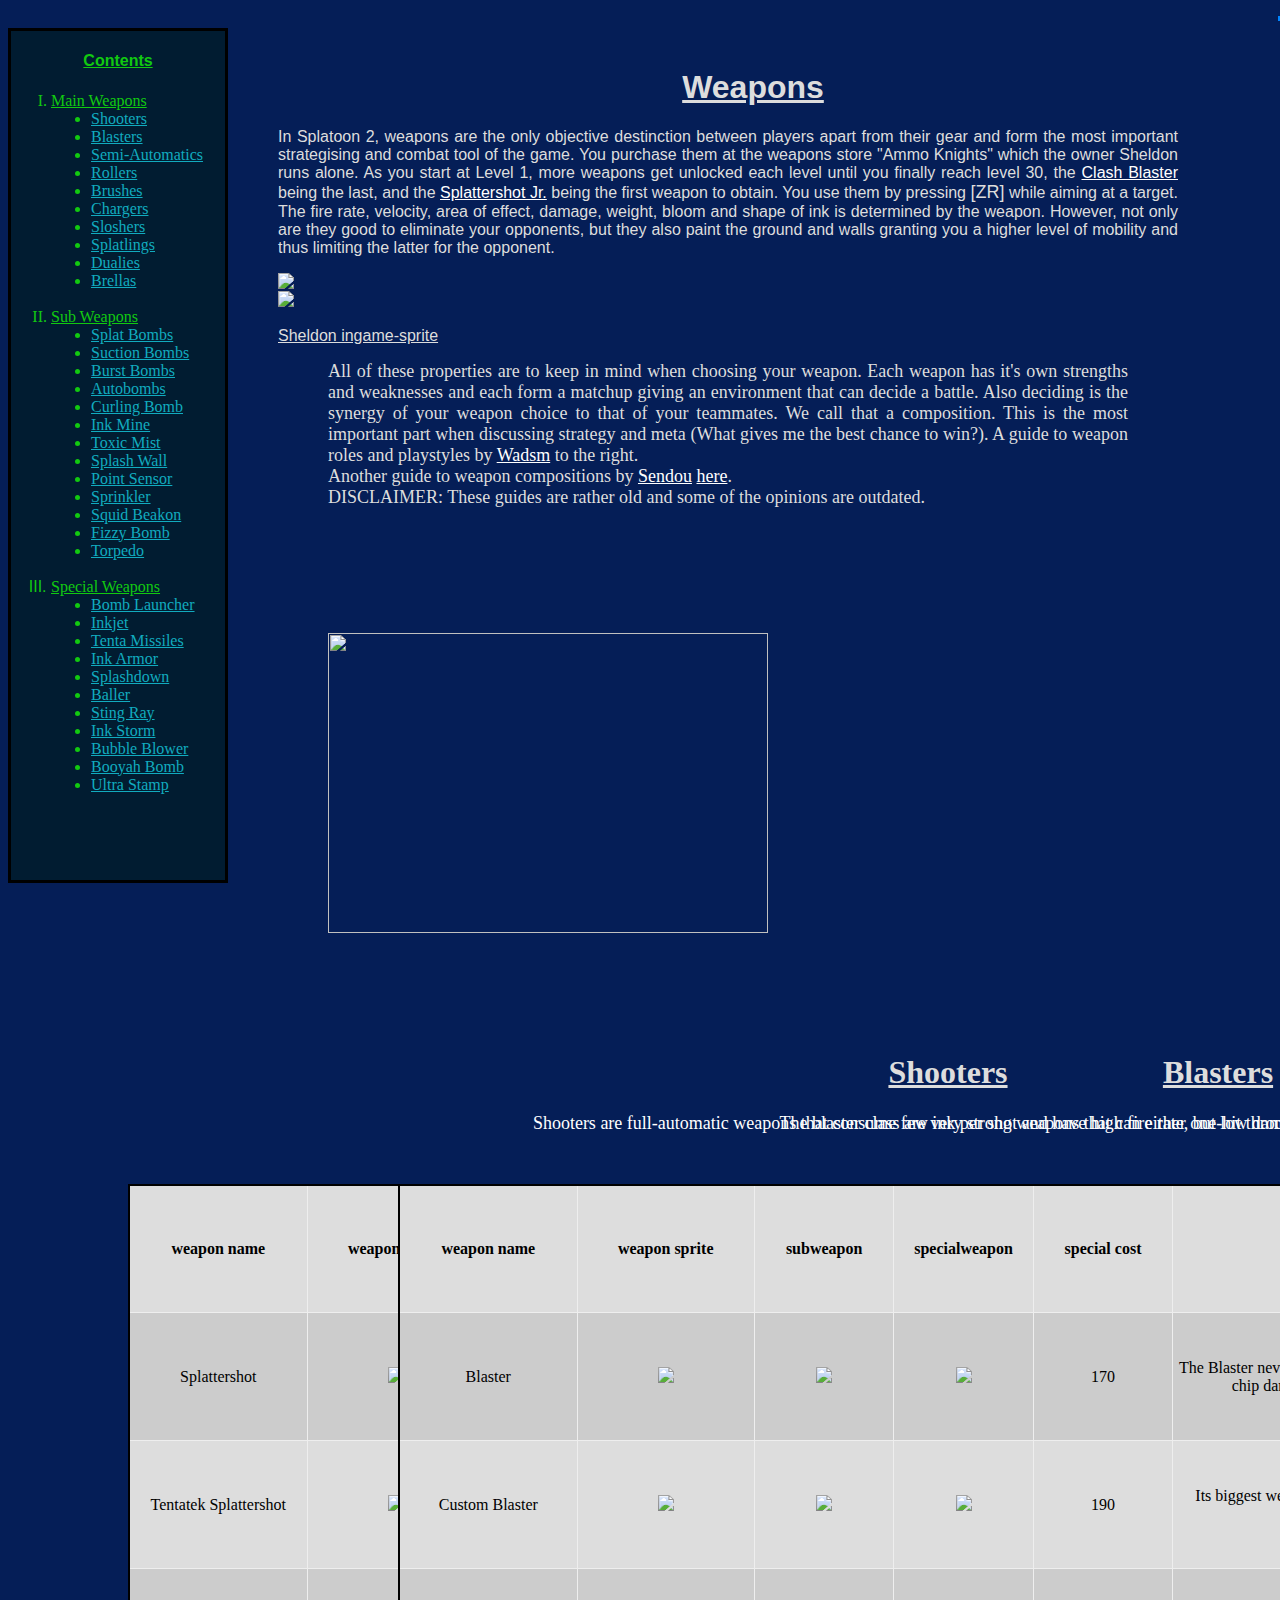
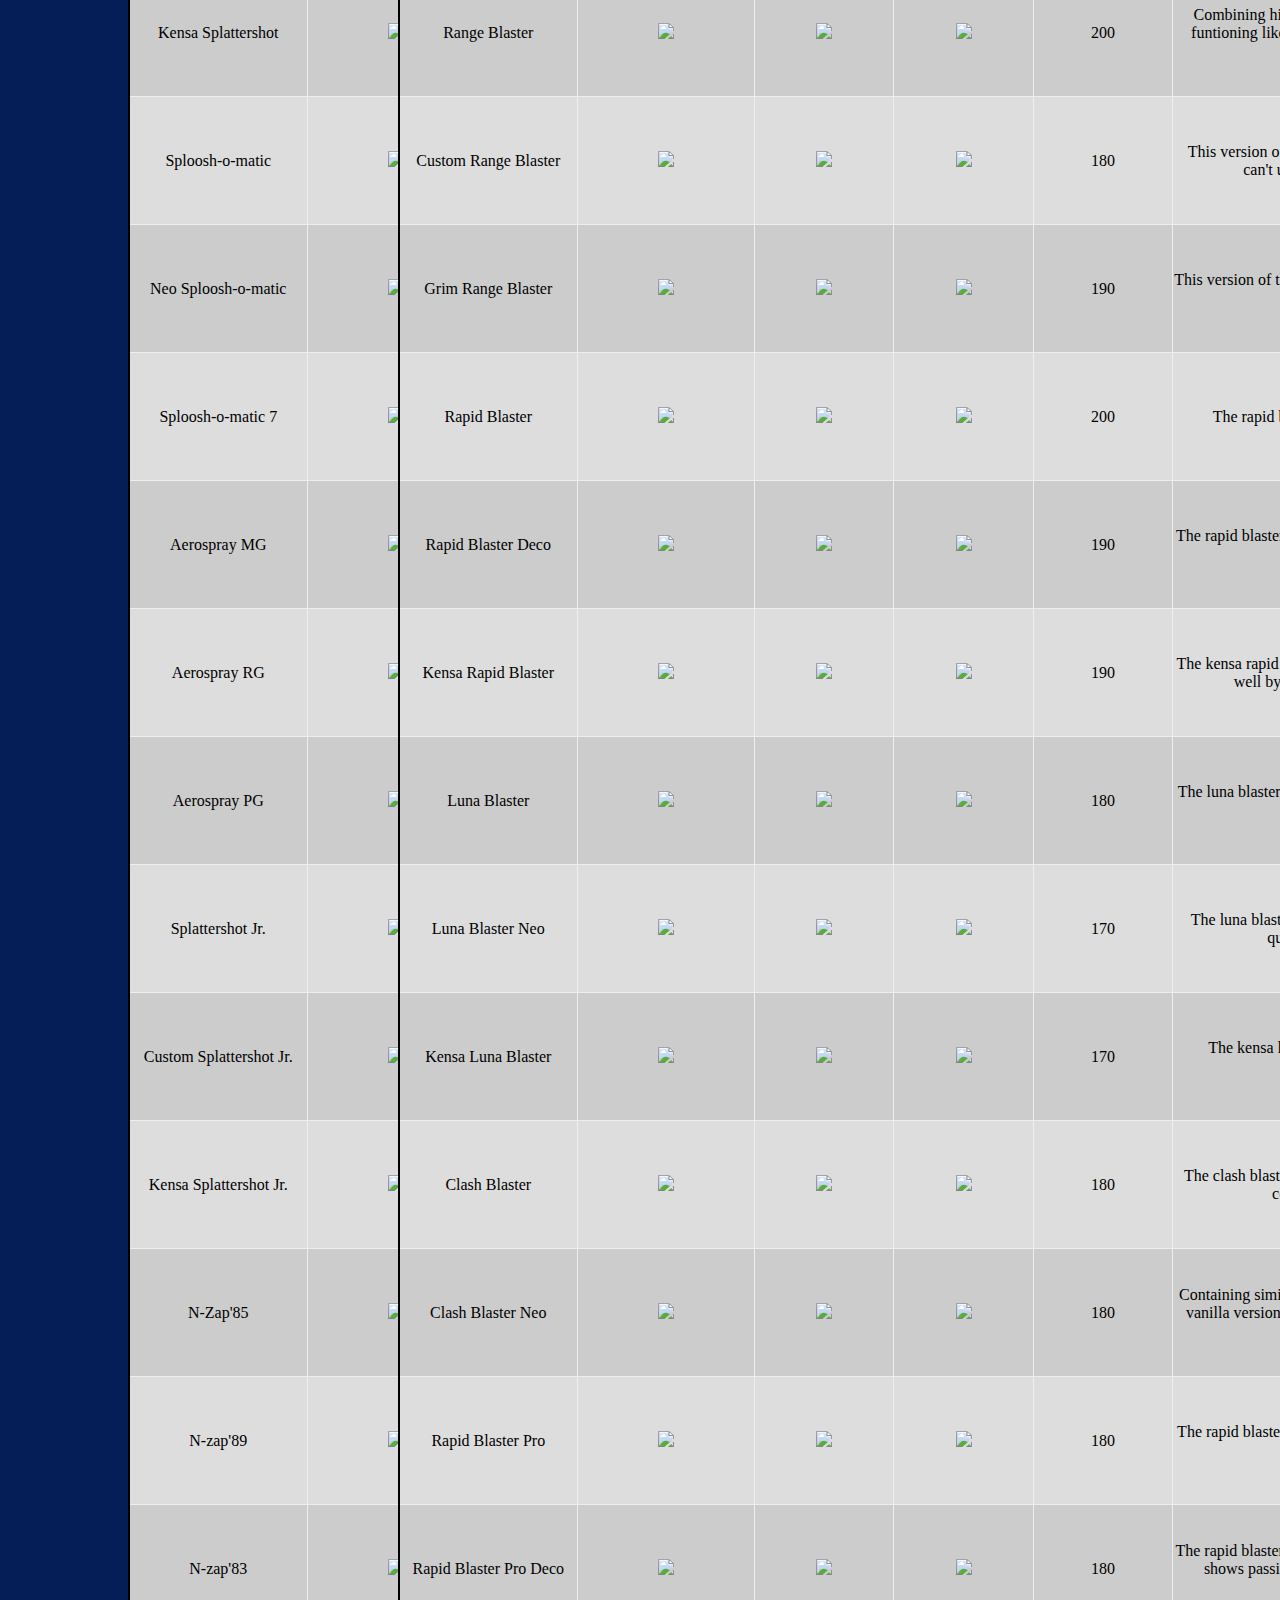
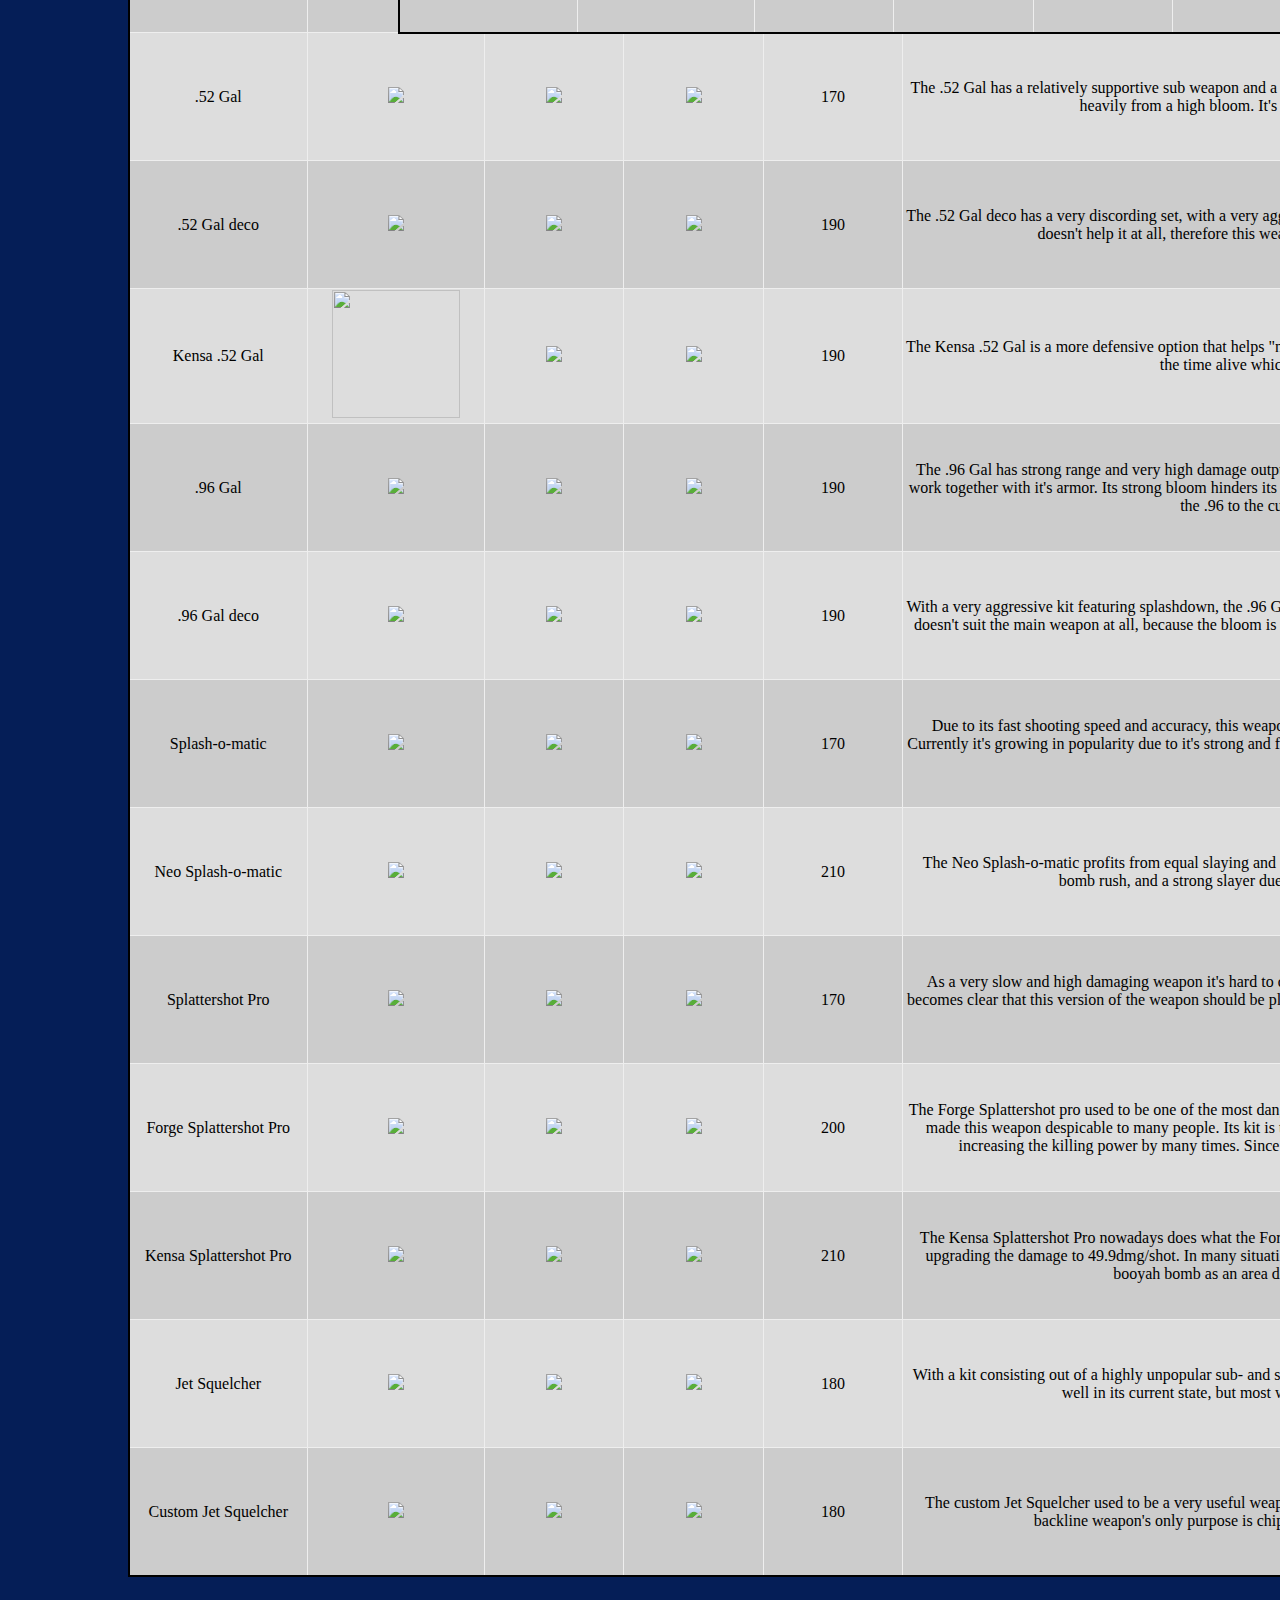
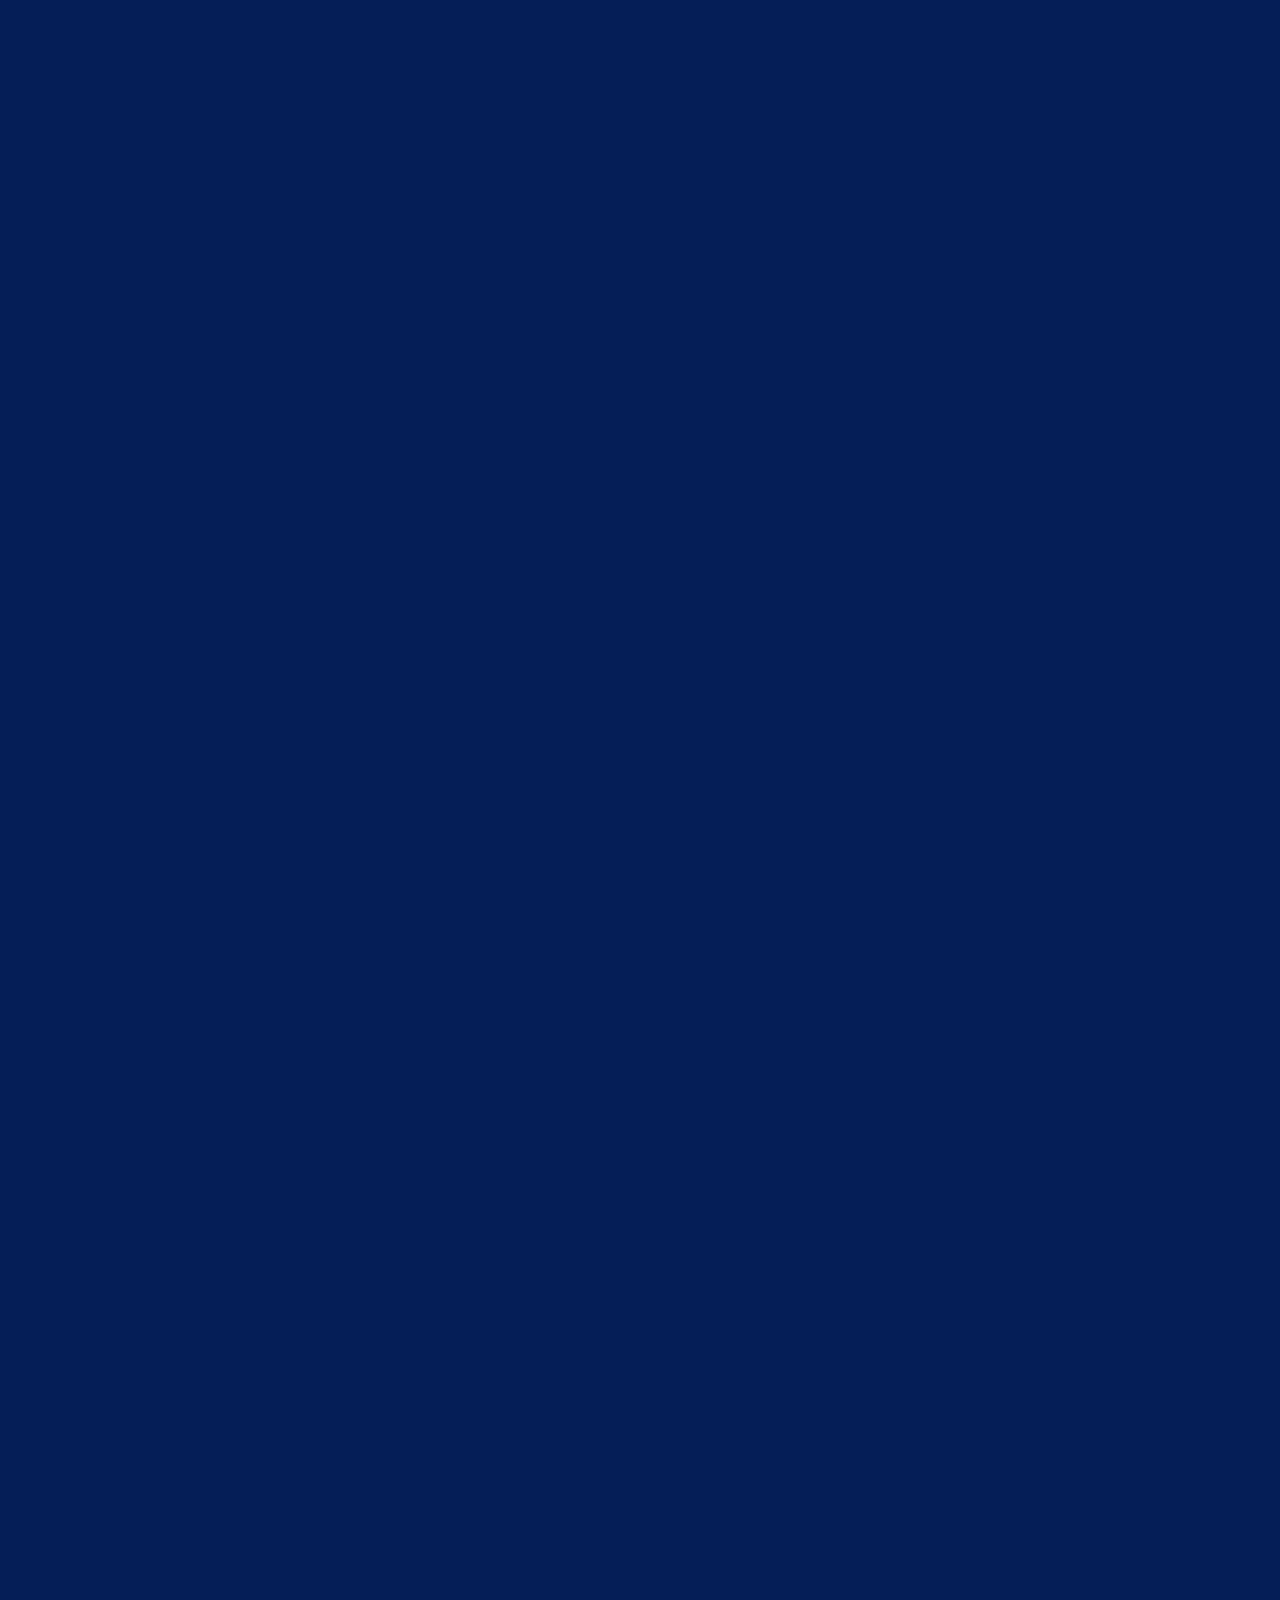
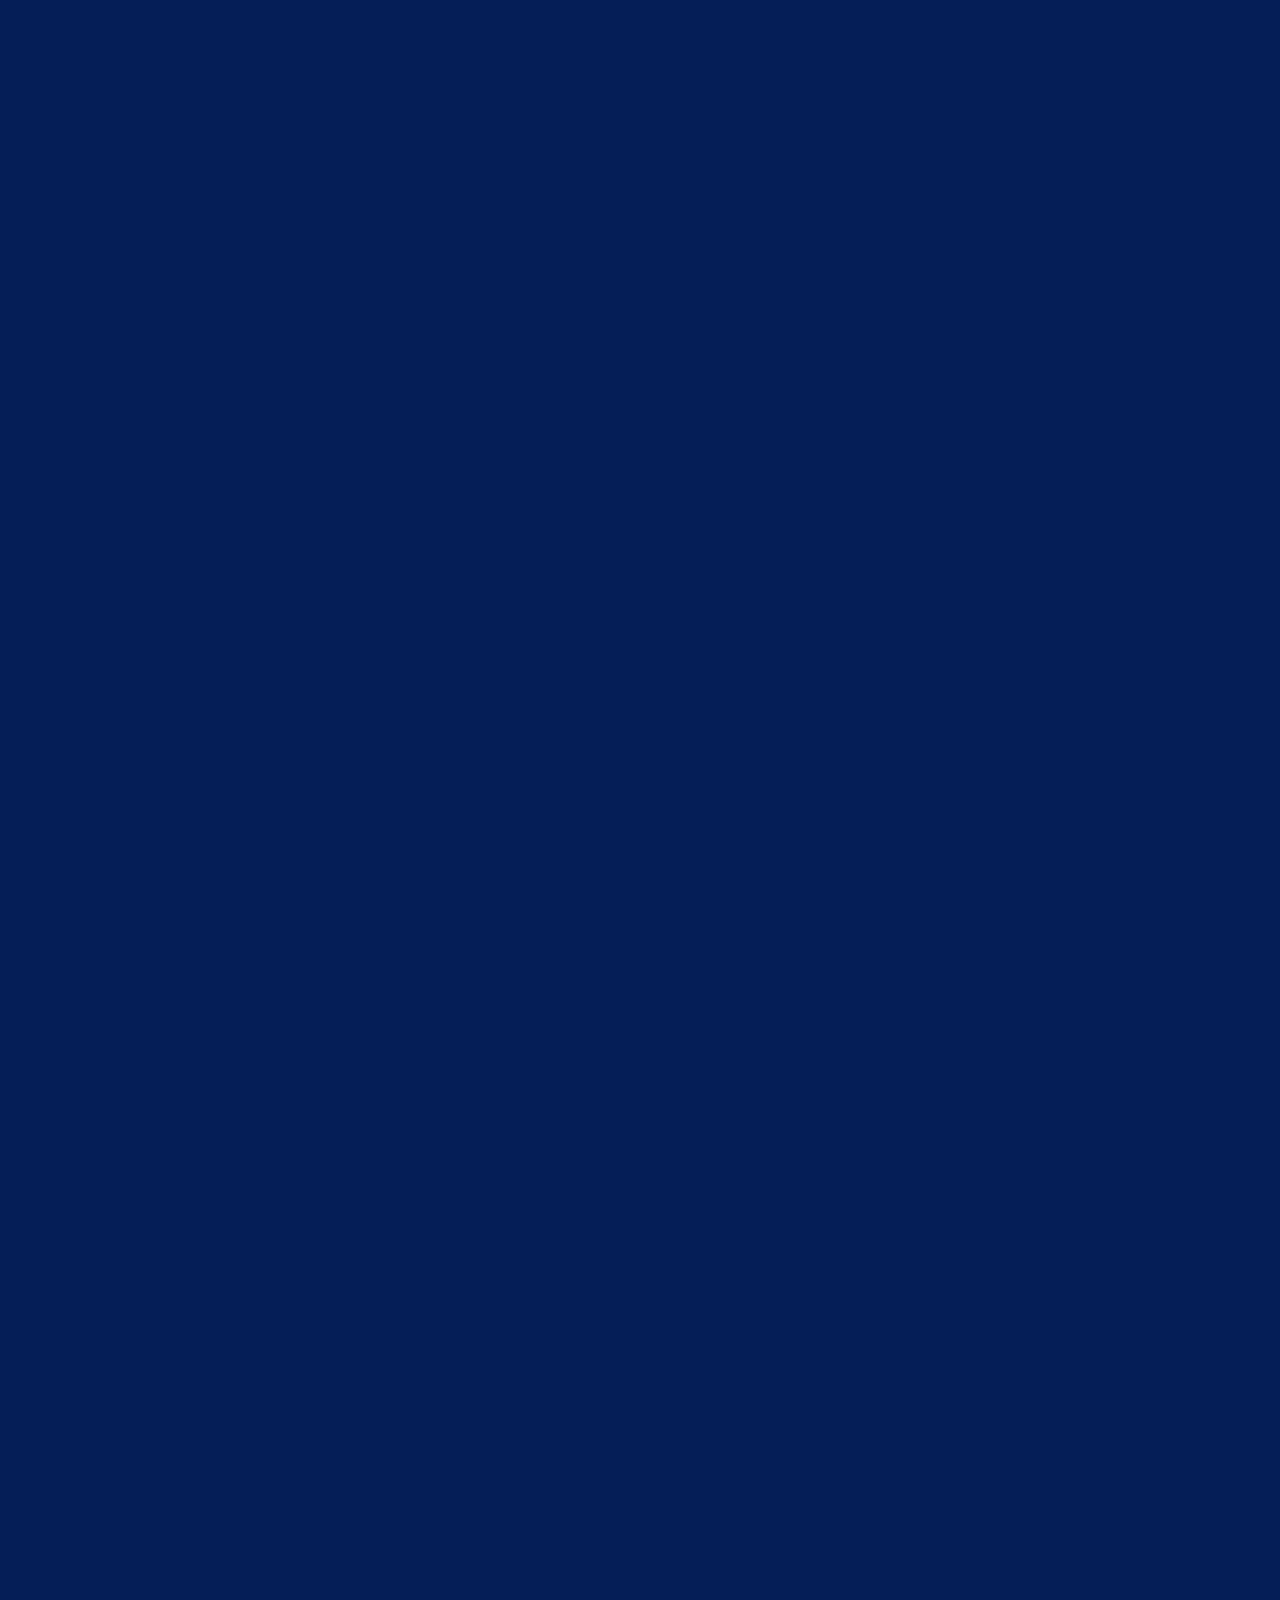
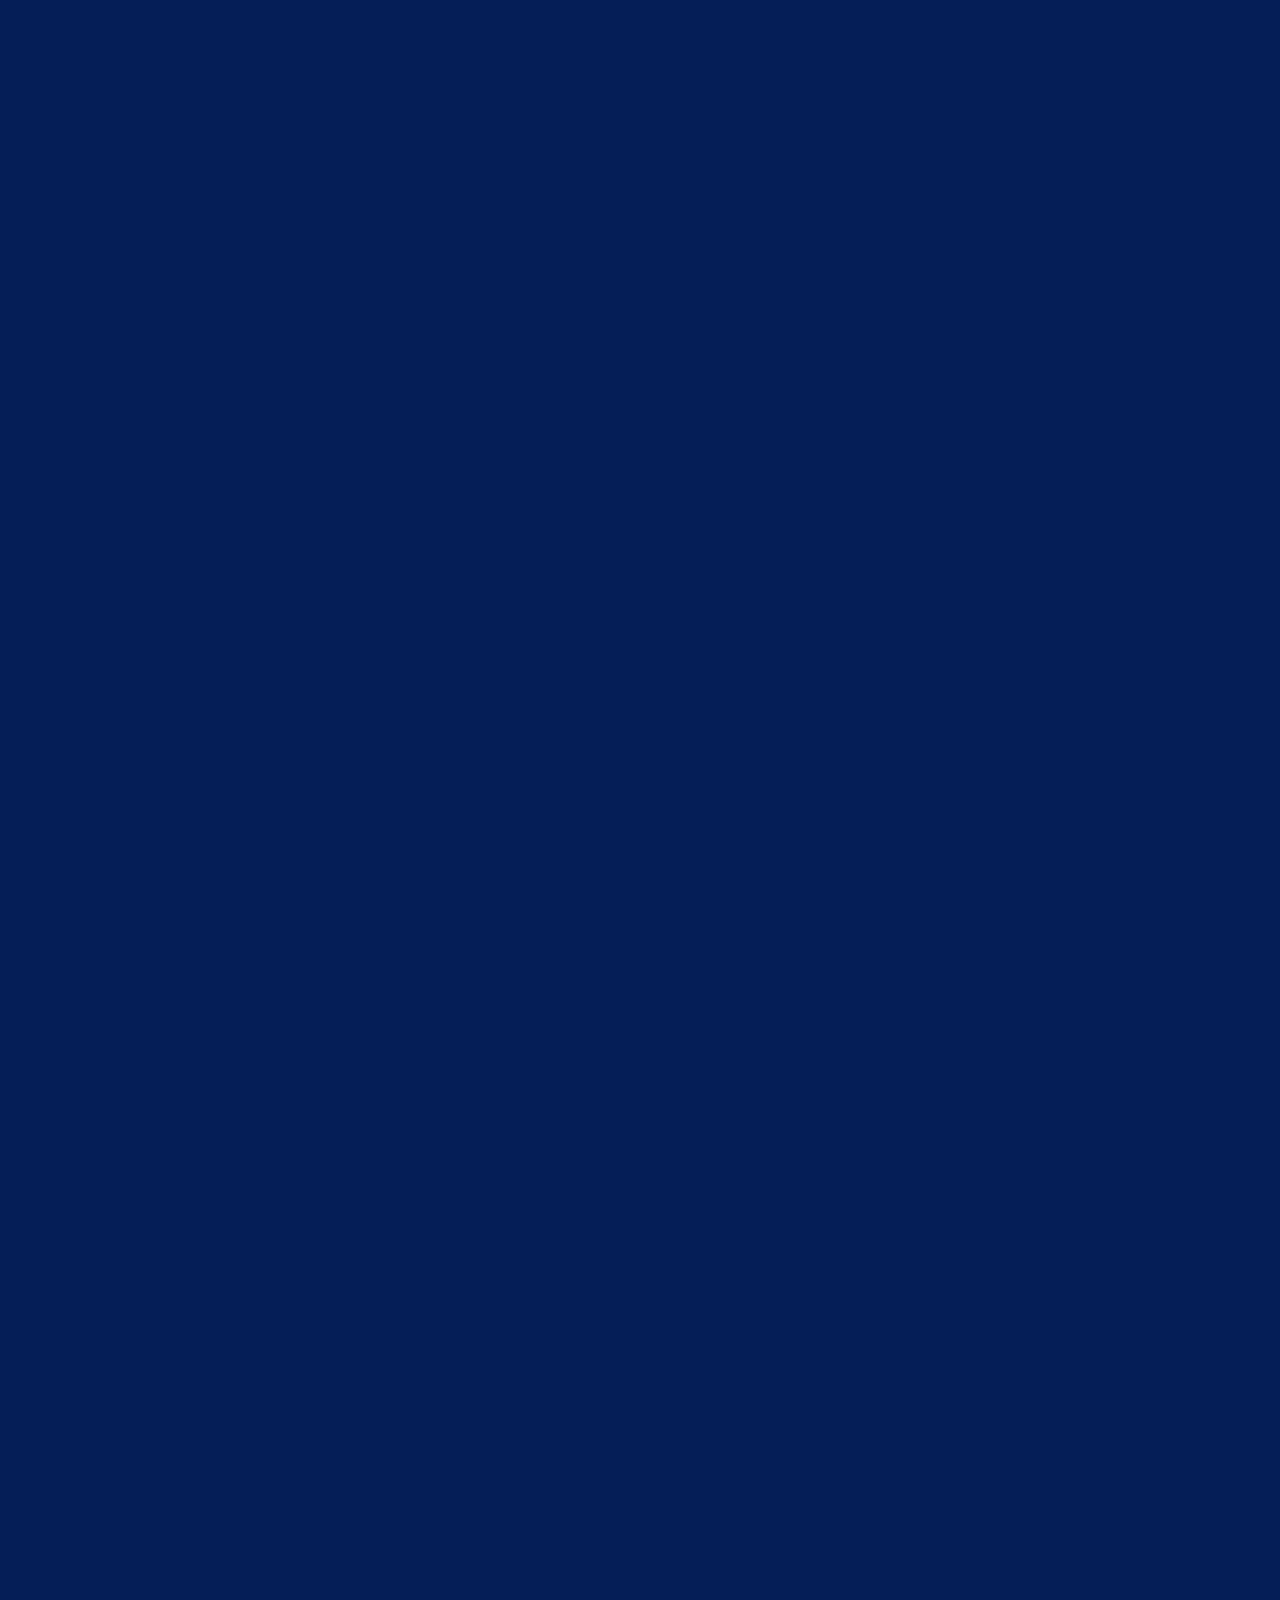
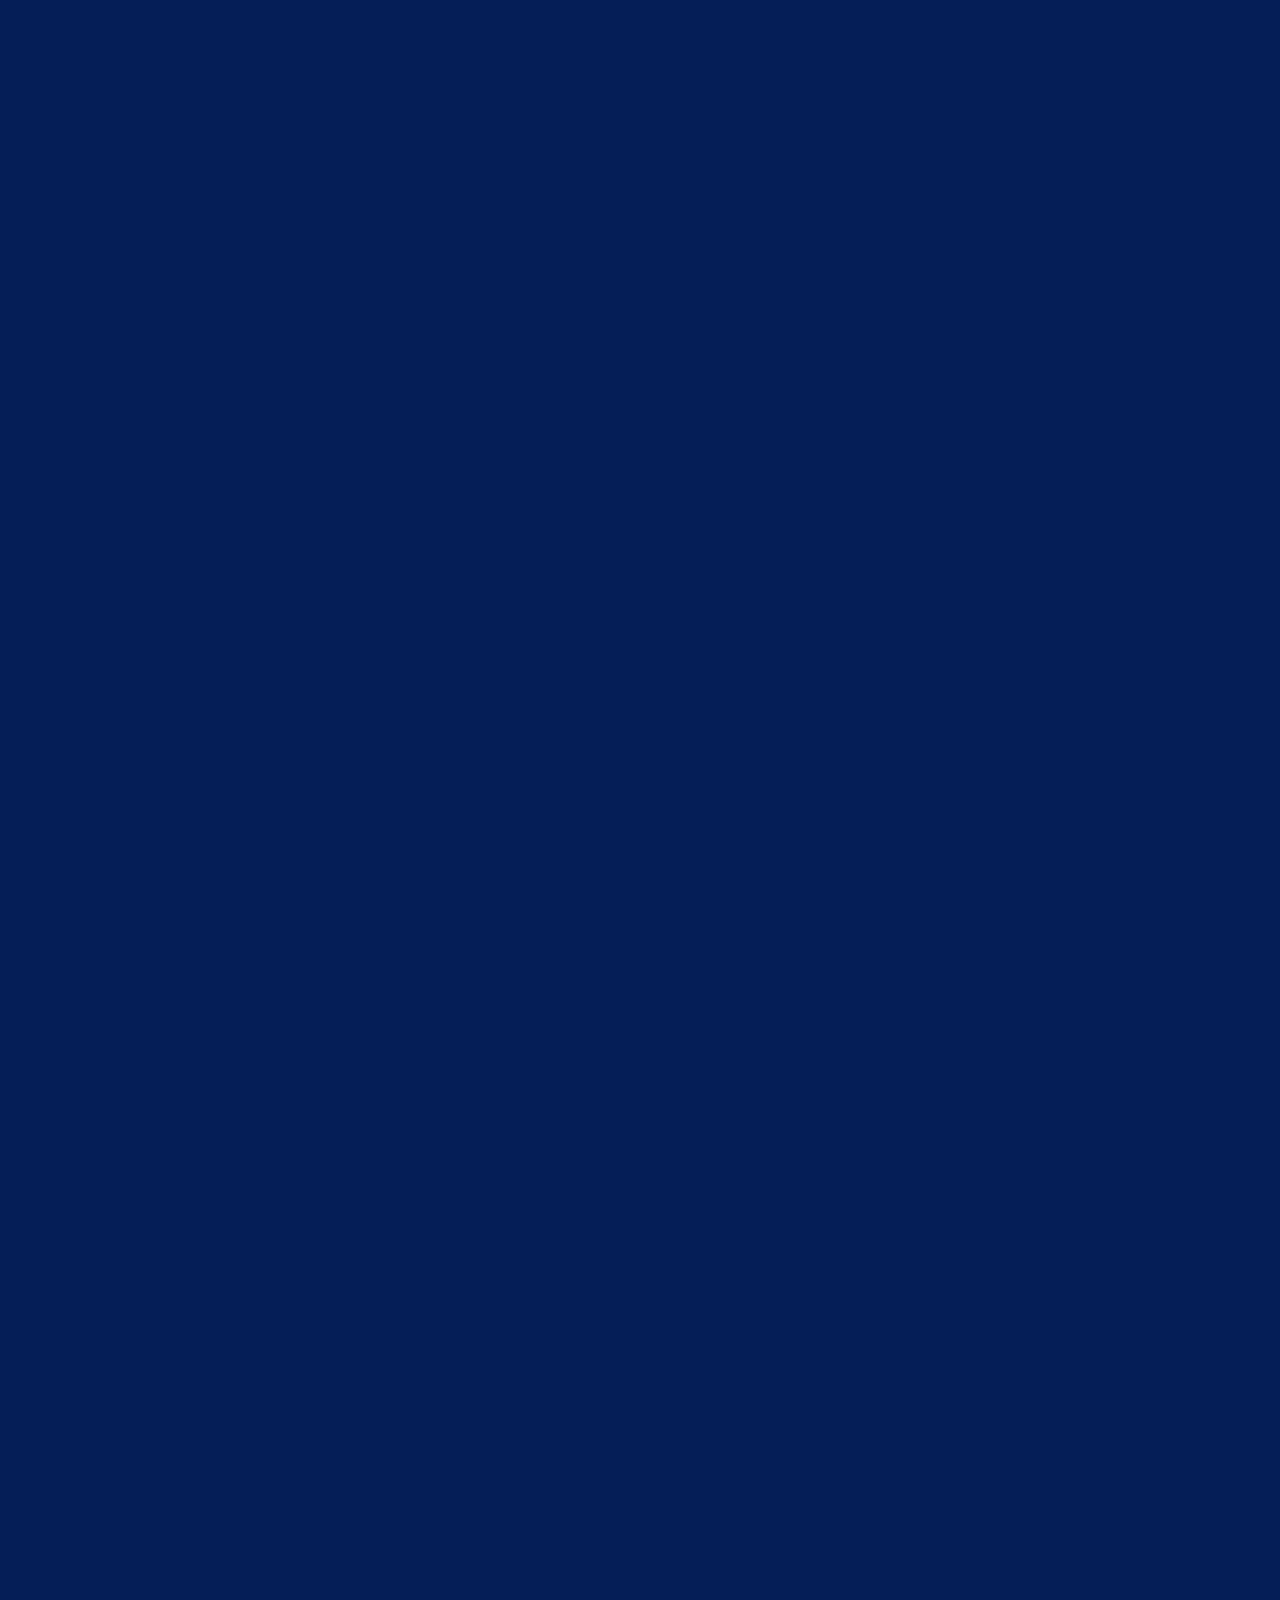
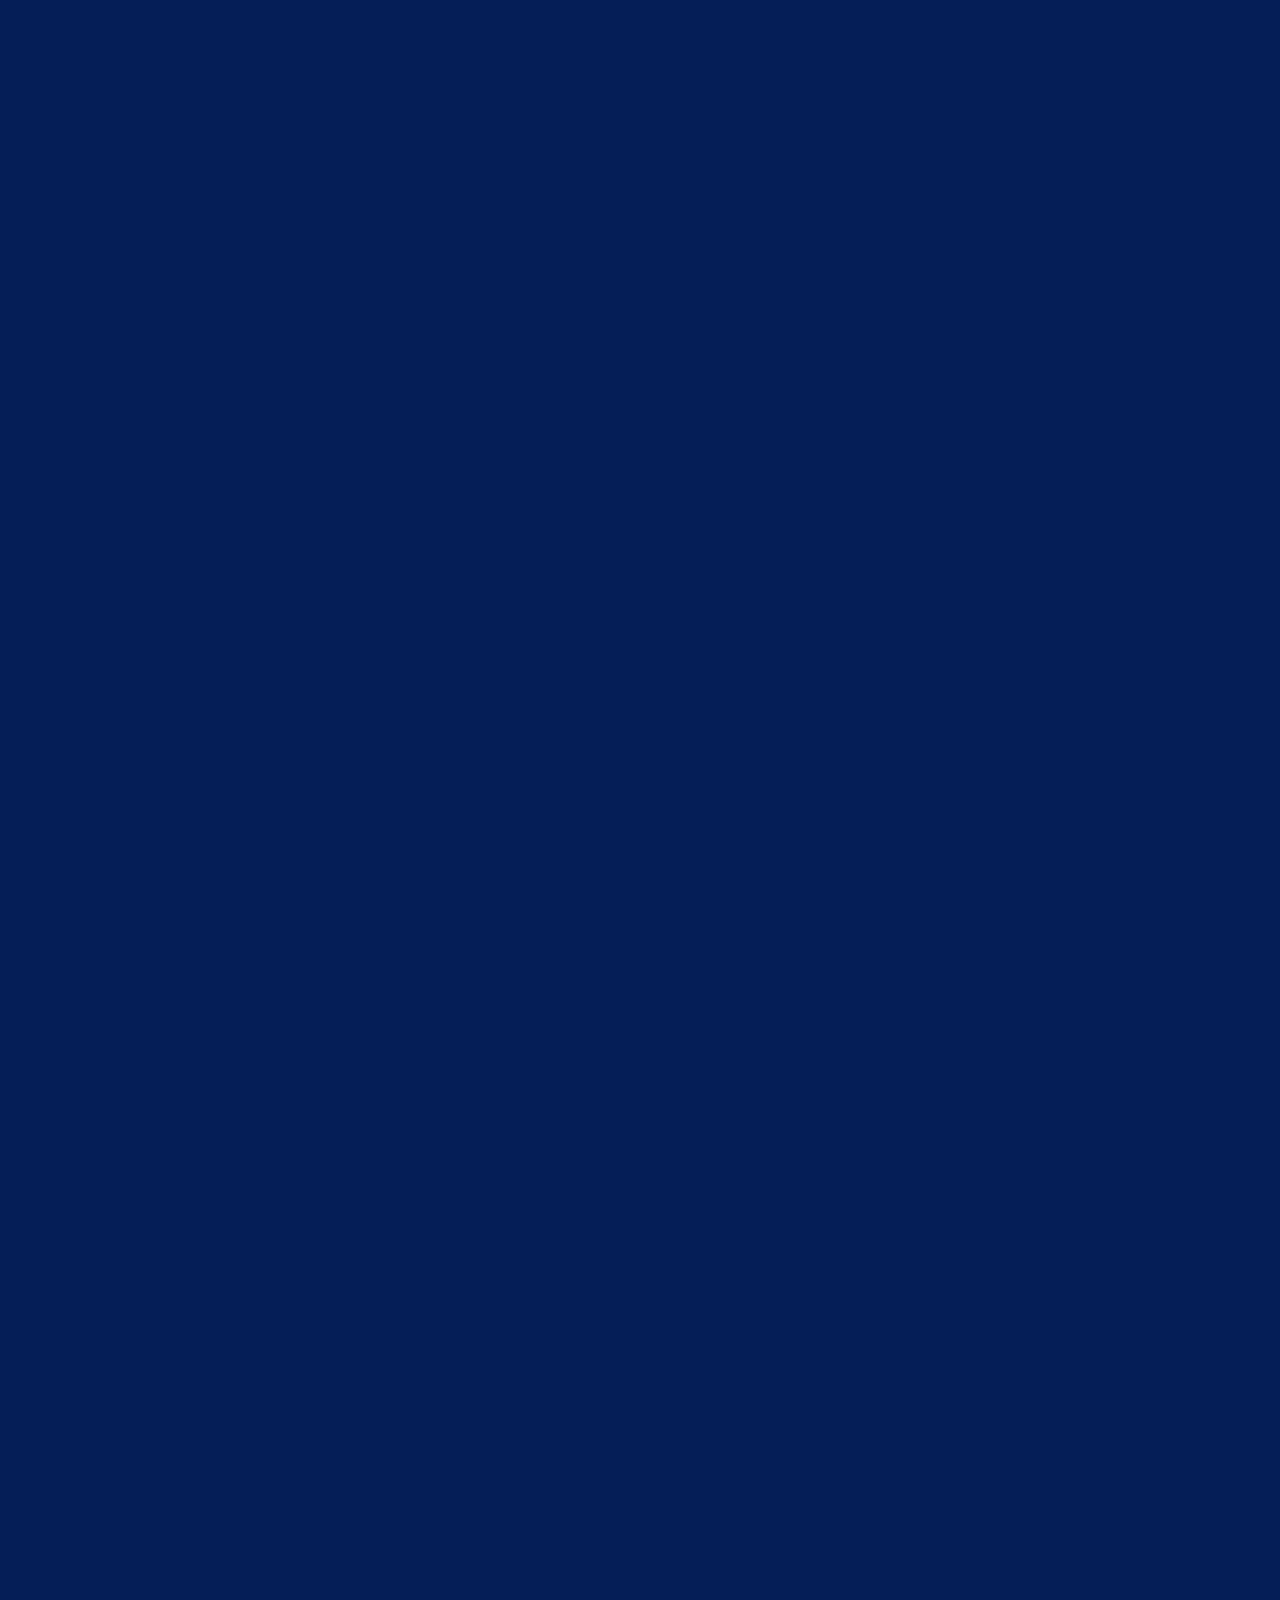
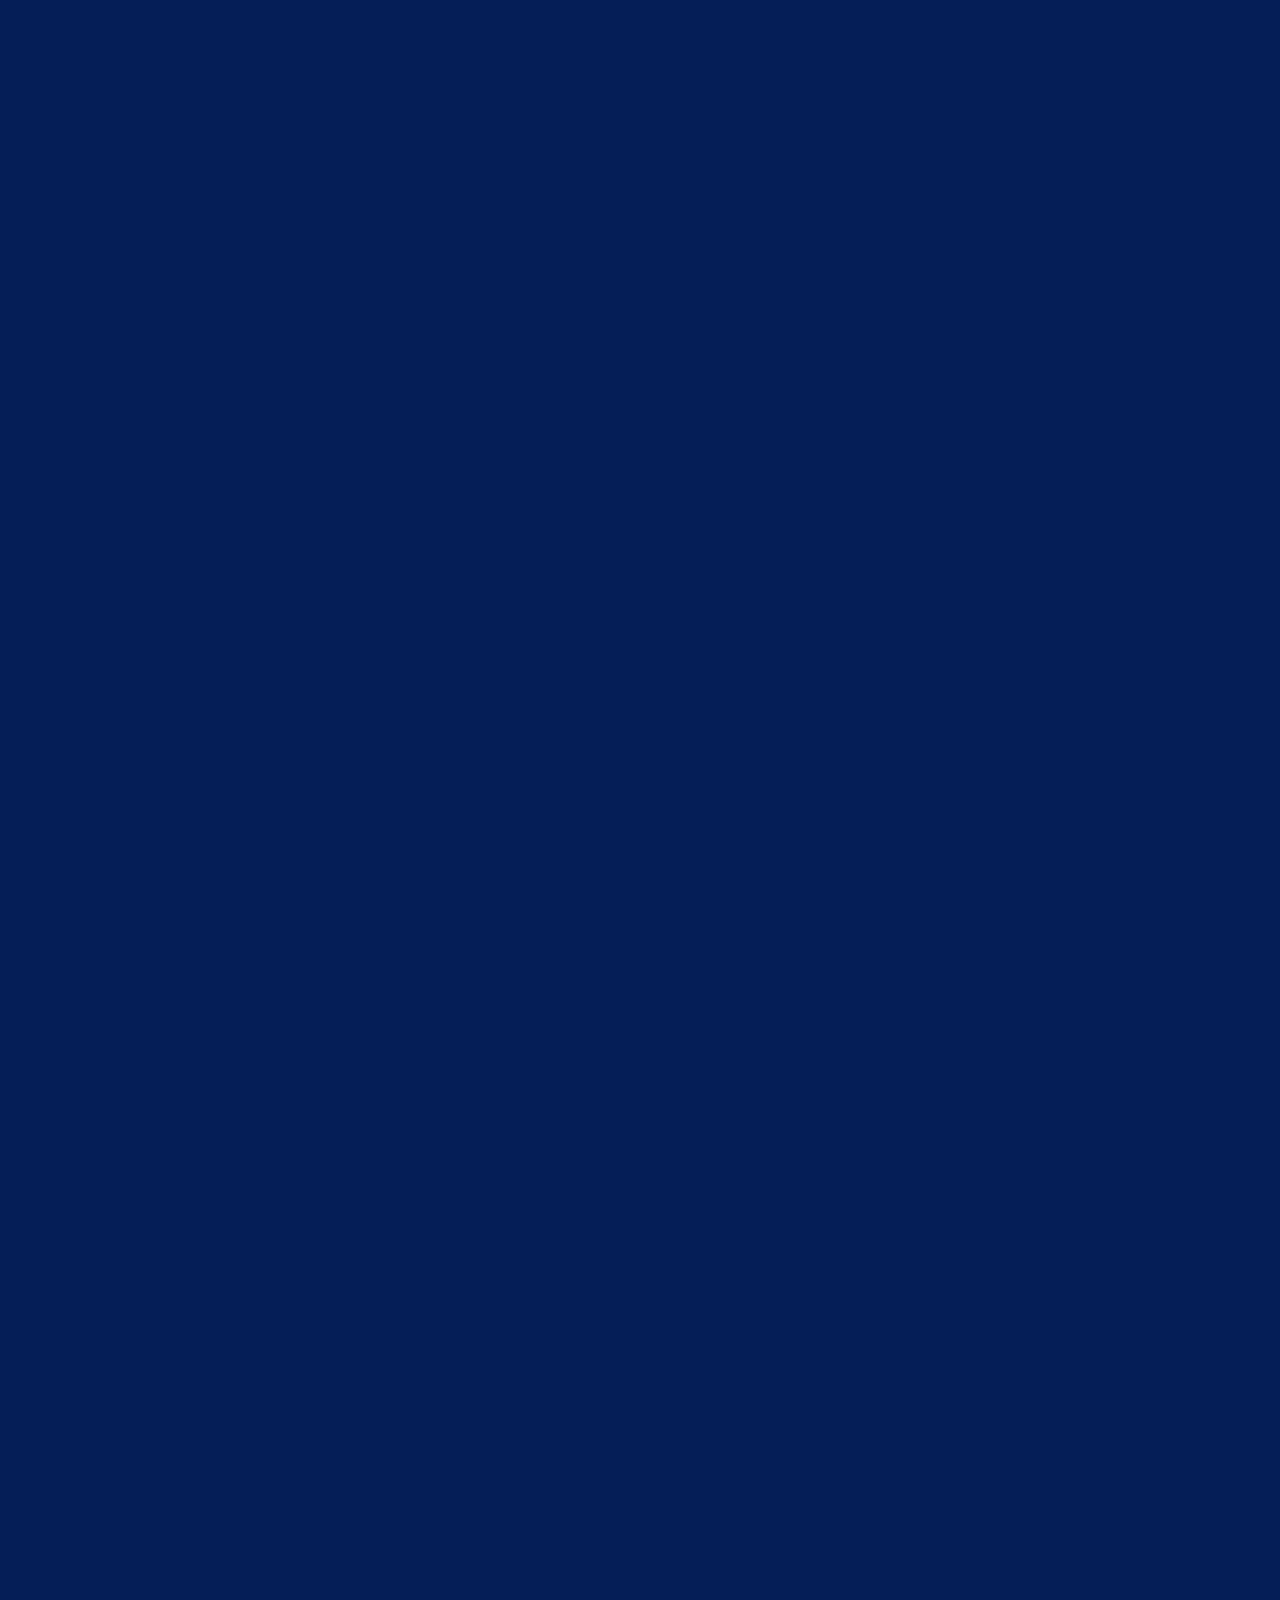
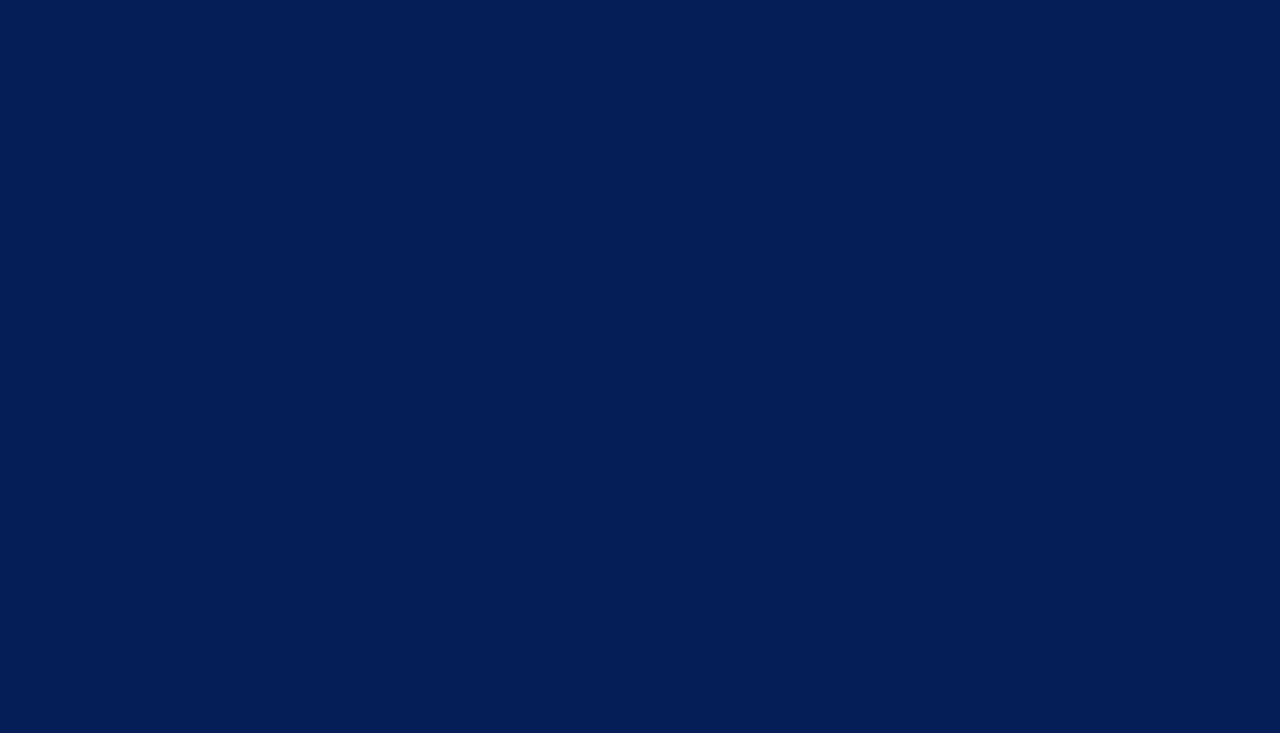
==== index.html @ 0cf85131 "Initial commit" ====
<!DOCTYPE html>
<html lang="en">
<head>
	<meta charset="UTF-8">
	<title>Splatoon 2 weapon guide and properties</title>
	<link rel="shortcut icon" href="images\Jiko_pfp.jpg\">
	<link rel="stylesheet" href="style.css">
</head>
<body style="background-color:#051E57">
<div class="container">
	<div class="top">
	<font face="Arial" color="12c910">
	<h4 align="center"><b><u>Contents</u></b></h4>
<ol type="I">
<font face="Times New Roman" color="12c910" size="3">
	<li><u>Main Weapons</u>
<ul style="list-style-type:disc">
	<li><a href="#Shooters" style="color:RGB(17, 171, 191)">Shooters</a></li>
	<li><a href="#Blasters" style="color:RGB(17, 171, 191)">Blasters</a></li>
	<li><a href="#Semi-Automatics" style="color:RGB(17, 171, 191)">Semi-Automatics</a></li>
	<li><a href="#Rollers" style="color:RGB(17, 171, 191)">Rollers</a></li>
	<li><a href="#Brushes" style="color:RGB(17, 171, 191)">Brushes</a></li>
	<li><a href="#Chargers" style="color:RGB(17, 171, 191)">Chargers</a></li>
	<li><a href="#Sloshers" style="color:RGB(17, 171, 191)">Sloshers</a></li>
	<li><a href="#Splatlings" style="color:RGB(17, 171, 191)">Splatlings</a></li>
	<li><a href="#Dualies" style="color:RGB(17, 171, 191)">Dualies</a></li>
	<li><a href="#Brellas" style="color:RGB(17, 171, 191)">Brellas</a></li>
</ul>
</li>
<br>
	<li><u><a href="sub.html" target="_blank" style="color:#12c910">Sub Weapons</a></u>
<ul style="list-style-type:disc">
	<li><a href="sub.html#Splat Bombs" target="_blank" style="color:RGB(17, 171, 191)">Splat Bombs</a></li>
	<li><a href="sub.html#Suction Bombs" target="_blank" style="color:RGB(17, 171, 191)">Suction Bombs</a></li>
	<li><a href="sub.html#Burst Bombs" target="_blank" style="color:RGB(17, 171, 191)">Burst Bombs</a></li>
	<li><a href="sub.html#Autobombs" target="_blank" style="color:RGB(17, 171, 191)">Autobombs</a></li>
	<li><a href="sub.html#Curling Bomb" target="_blank" style="color:RGB(17, 171, 191)">Curling Bomb</a></li>
	<li><a href="sub.html#Ink Mine" target="_blank" style="color:RGB(17, 171, 191)">Ink Mine</a></li>
	<li><a href="sub.html#Toxic Mist" target="_blank" style="color:RGB(17, 171, 191)">Toxic Mist</a></li>
	<li><a href="sub.html#Splash Wall" target="_blank" style="color:RGB(17, 171, 191)">Splash Wall</a></li>
	<li><a href="sub.html#Point Sensor" target="_blank" style="color:RGB(17, 171, 191)">Point Sensor</a></li>
	<li><a href="sub.html#Sprinkler" target="_blank" style="color:RGB(17, 171, 191)">Sprinkler</a></li>
	<li><a href="sub.html#Squid Beakon" target="_blank" style="color:RGB(17, 171, 191)">Squid Beakon</a></li>
	<li><a href="sub.html#Fizzy Bomb" target="_blank" style="color:RGB(17, 171, 191)">Fizzy Bomb</a></li>
	<li><a href="sub.html#Torpedo" target="_blank" style="color:RGB(17, 171, 191)">Torpedo</a></li>
</ul>
</li>
<br>
	<li><u>Special Weapons</u>
<ul style="list-style-type:disc">
	<li><a href="#Bomb Launcher" style="color:RGB(17, 171, 191)">Bomb Launcher</a></li>
	<li><a href="#Inkjet" style="color:RGB(17, 171, 191)">Inkjet</a></li>
	<li><a href="#Tenta Missiles" style="color:RGB(17, 171, 191)">Tenta Missiles</a></li>
	<li><a href="#Ink Armor" style="color:RGB(17, 171, 191)">Ink Armor</a></li>
	<li><a href="#Splashdown" style="color:RGB(17, 171, 191)">Splashdown</a></li>
	<li><a href="#Baller" style="color:RGB(17, 171, 191)">Baller</a></li>
	<li><a href="#Sting Ray" style="color:RGB(17, 171, 191)">Sting Ray</a></li>
	<li><a href="#Ink Storm" style="color:RGB(17, 171, 191)">Ink Storm</a></li>
	<li><a href="#Bubble Blower" style="color:RGB(17, 171, 191)">Bubble Blower</a></li>
	<li><a href="#Booyah Bomb" style="color:RGB(17, 171, 191)">Booyah Bomb</a></li>
	<li><a href="#Ultra Stamp" style="color:RGB(17, 171, 191)">Ultra Stamp</a></li>
</font>
</ul>
</ol>
</font>
</div>
<div class="text1" align="justify" style="margin-top:40px">
<h1 align="center"><u>Weapons</u></h1>
<p style="width:900px">
In Splatoon 2, weapons are the only objective destinction between players apart from their gear and form the most important strategising and combat tool of the game. You purchase them at the weapons store "Ammo Knights"
which the owner Sheldon runs alone.
As you start at Level 1, more weapons get unlocked each level until you finally reach level 30, the <a href="#Clash" style="color:white">Clash Blaster</a> being the last,
 and the <a href="#Splattershot_Jr" style="color:white">Splattershot Jr.</a> being the first weapon to obtain.
 You use them by pressing <font size="+1">[ZR]</font> while aiming at a target. The fire rate, velocity, area of effect, damage, weight, bloom and shape of ink is determined by the weapon.
 However, not only are they good to eliminate your opponents, but they also paint the ground and walls granting you a higher level of mobility and thus limiting the latter for the opponent.</p>
<div>
<p>
<img src="images\Sheldon.jpg\" style="float:left"><br>
<img src="images\sheldonstore.jpg\" style="float:center">
<p><u>Sheldon ingame-sprite</u></p>
</p>
</div>
</font>
<div class="text2" align="justify"
<p style="margin-left:50px;width:800px">
All of these properties are to keep in mind when choosing your weapon.
Each weapon has it's own strengths and weaknesses and each form a matchup giving an environment that can decide a battle.
Also deciding is the synergy of your weapon choice to that of your teammates. We call that a composition. 
This is the most important part when discussing strategy and meta (What gives me the best chance to win?).
A guide to weapon roles and playstyles by <a href="https://twitter.com/TheWadsm" style="color:white">Wadsm</a> to the right.<br>
Another guide to weapon compositions by <a href="https://twitter.com/Sendou" style="color:white">Sendou</a> <a href="https://www.youtube.com/watch?v=S1nk1nxrMlg" style="color:white">here</a>.<br>
DISCLAIMER: These guides are rather old and some of the opinions are outdated.
</p>
</font>
<div class="media">
<img src="images\Salmon_gear.jpg\" style="width:100%;height:100%;object-fit:contain;">
<iframe width="560" height="315" src="https://www.youtube.com/embed/Kwh8m8JSczc" frameborder="0" allow="accelerometer; autoplay; encrypted-media; gyroscope; picture-in-picture" allowfullscreen style="margin-top:50px"></iframe>
</div>
</div>
</div>
<hr noshade width="100%" color="0085FF" size="5px">
<div class="Shooters-container" style="Margin-top:50px;margin-left:20px;margin-right:20px;width:1840px;height:3900px;float:center;">
<h1 align="center"><font color="DDDDDD"><a name="Shooters"><u>Shooters</u></a></font></h1>
<p align="center"><font face="Comic Sans MS" color="white" size="+1">Shooters are full-automatic weapons that consume few ink per shot and have high fire rate, but low damage per hit.</font></p>
<table class="tables" border="2px">
<tbody>
<tr height="40px">
	<th width="128px">weapon name</th>
	<th width="128px">weapon sprite</th>
	<th width="100px">subweapon</th>
	<th width="100px">specialweapon</th>
	<th width="100px">special cost</th>
	<th align="justified" style="padding-left:30px;width:600px;padding-right:5px">viablility and usage</th>
</tr>
<tr>
	<td>Splattershot</td>
	<td><img src="weapon sprites\Shooter\Splattershot.png"></td>
	<td><img src="weapon sprites\subs&specials\Burstbomb.png"></td>
	<td><img src="weapon sprites\subs&specials\Splashdown.png"></td>
	<td>170</td>
	<td>
	The Splattershot is as high mobility-high damage weapon
	an incredible slayer, the kit compliments the main weapon for splashdown
	as chip damage dealer and burst bombs as combodealer and enabler for high mobility.</td>
</tr>
<tr>
	<td>Tentatek Splattershot</td>
	<td><img src="weapon sprites\Shooter\ttek.png"></td>
	<td><img src="weapon sprites\subs&specials\Splatbomb.png"></td>
	<td><img src="weapon sprites\subs&specials\Inkjet.png"></td>
	<td>200</td>
	<td>
	The Tentatek variant provides a more damage focused set while still 
	maintaining a good part of the initial movement capability.
	Its Inkjet-Splat bomb combination is crucial to take care of and most likely a kill once come too close.
	However, it's movement is more limited than the original version and requires a far more
	defensive playstyle and focus on surprise, making it a high risk-high reward weapon
	that values map awareness to a high level.</td>
</tr>
<tr>
	<td>Kensa Splattershot</td>
	<td><img src="weapon sprites\Shooter\kshot.png"></td>
	<td><img src="weapon sprites\subs&specials\Suction.png"></td>
	<td><img src="weapon sprites\subs&specials\Missiles.png"></td>
	<td>180</td>
	<td>
	With a far more defensive special that requires disengaging the Kensa Splattershot is a highly strategic weapon
	to force enemies out of position through Tenta Missiles and Suction bombs. What it's predecessors has in strength,
	this version makes up for with teamcoordination and reliability.</td>
</tr>
<tr>
	<td>Sploosh-o-matic</td>
	<td><img src="weapon sprites\Shooter\splooshomat.png"></td>
	<td><img src="weapon sprites\subs&specials\curling.png"></td>
	<td><img src="weapon sprites\subs&specials\Splashdown.png"></td>
	<td>160</td>
	<td>
	Lacking range and a good special, the Sploosh-o-matic is considered one of the less useful weapons the game can offer.
	It has a strong spread making it very hard for it to kill at maximum range. It does offer useful mobility for a short-ranged slayer, 
	but no mobility could bring it that close to the target for a kill. It solely relies on a lack of awareness of the opponent and heavy stealth
	which is one of the reasons players can contest it very easily.</td>
</tr>
<tr>
	<td>Neo Sploosh-o-matic</td>
	<td><img src="weapon sprites\Shooter\neosploosh.png"></td>
	<td><img src="weapon sprites\subs&specials\beakon.png"></td>
	<td><img src="weapon sprites\subs&specials\missiles.png"></td>
	<td>170</td>
	<td>
	Considered the most useless weapon in the game, the Neo Sploosh-o-matic lacks most essentials - 
	it lacks movement, range, an aggressive kit and has a lot of bullet spread. It's kit, though strong, doesn't compliment the main weapon at all 
	and puts it into a state where anyone who chooses this weapon is throwing by default.</td>
</tr>
<tr>
	<td>Sploosh-o-matic 7</td>
	<td><img src="weapon sprites\Shooter\sploosh7.png"></td>
	<td><img src="weapon sprites\subs&specials\splatbomb.png"></td>
	<td><img src="weapon sprites\subs&specials\stamp.png"></td>
	<td>180</td>
	<td>
	As a niché pick that can space much better due to the splat bomb it requires a lot of swim speed to actually approach an enemy.
	However, it still lacks range a lot and needs to be played hyper aggressively and rarely fits into a comp due to it's lack of supportive capability and flexibility.</td>
</tr>
<tr>
	<td>Aerospray MG</td>
	<td><a name="Aero"><img src="weapon sprites\Shooter\aerospray.png"></a></td>
	<td><img src="weapon sprites\subs&specials\suction.png"></td>
	<td><img src="weapon sprites\subs&specials\currush.png"></td>
	<td>160</td>
	<td>
	Since it has an amazing painting set and main weapon, 
	it's very useful in high-paint modes like splat zones or turf war, but is not able to kill by itself, 
	it's a pure support weapon that focuses on area control and only minor kill support through feetpainting during combat and the suction bombs.</td>
</tr>
<tr>
	<td>Aerospray RG</td>
	<td><img src="weapon sprites\Shooter\RG.png"></td>
	<td><img src="weapon sprites\subs&specials\sprinkler.png"></td>
	<td><img src="weapon sprites\subs&specials\baller.png"></td>
	<td>170</td>
	<td>
	A technical baller-spam weapon that can also paint really well is perfect for obscure/cheesy comps and strategy.
	However, it's generally viewed as a bad weapon since it can't defend itself well, 
	but coordinating it with your team is key to make this weapon work.</td>
</tr>
<tr>
	<td>Aerospray PG</td>
	<td><img src="weapon sprites\Shooter\PG.png"></td>
	<td><img src="weapon sprites\subs&specials\burstbomb.png"></td>
	<td><img src="weapon sprites\subs&specials\bb.png"></td>
	<td>190</td>
	<td>
	The Aerospray PG doesn't quite seem to have a role because it's a supportive, 
	high paint-low damage main weapon, highly aggressive burst bombs and a very defensive special weapon - Booyah bomb.
	Since it doesn't have a distinct playstyle, it doesn't fit any comps and is very bad in every role - you can only make it work in a very aggressive comp with the purpose to replace fallen teammates temporarily.</td>
</tr>
<tr>
	<td>Splattershot Jr.</td>
	<td><a name="Splattershot_Jr"><img src="weapon sprites\Shooter\splattershot Jr.png"></a></td>
	<td><img src="weapon sprites\subs&specials\splatbomb.png"></td>
	<td><img src="weapon sprites\subs&specials\armor.png"></td>
	<td>180</td>
	<td>
	The Splattershot Jr. is probably the best support weapon in the game.
	It's high paint provide a lot of ground for your team and a fast special charge time.
	The armor it almost spams gives a huge advantage during team fights when defending or attacking.
	It has as the only weapon an enhanced ink tank giving it the opportunity to double-bomb (or quadruple bomb in combination with armor)
	It's a very fast and versatile weapon that supports super well.</td>
</tr>
<tr>
	<td>Custom Splattershot Jr.</td>
	<td><img src="weapon sprites\Shooter\customjr.png"></td>
	<td><img src="weapon sprites\subs&specials\autobomb.png"></td>
	<td><img src="weapon sprites\subs&specials\cloud.png"></td>
	<td>160</td>
	<td>
	Being overshadowed by it's vanilla version the Custom Splattershot Jr. is rarely being used.
	However, it definitely has it's place since it has a very strong paint and can paint alone, 
	therefore make up for an otherwise paint-low comp but still a more aggressive alternative to the <a href="#Aero">Aerosprays</a>.</td>
</tr>
<tr>
	<td>Kensa Splattershot Jr.</td>
	<td><img src="weapon sprites\Shooter\kjr.png"></td>
	<td><img src="weapon sprites\subs&specials\torpedo.png"></td>
	<td><img src="weapon sprites\subs&specials\bubbles.png"></td>
	<td>200</td>
	<td>
	The Kensa Splattershot Jr.'s kit is a rather aggressive alternative to it's other versions and therefore doesn't best suit the playstyle of the main weapon.
	You can definitely make it work but it's a weapon that almost always gets outclassed no matter what you try to do with it.</td>
</tr>
<tr>
	<td>N-Zap'85</td>
	<td><img src="weapon sprites\Shooter\N-zap.png"></td>
	<td><img src="weapon sprites\subs&specials\suction.png"></td>
	<td><img src="weapon sprites\subs&specials\armor.png"></td>
	<td>210</td>
	<td>
	The N-zap '85 is very similar to the vanilla Splattershot Jr. with more aggression and killing potential.
	It's supportive properties all get outclassed by the latter but it's a niché pick if you want to combine aggression & support.</td>
</tr>
<tr>
	<td>N-zap'89</td>
	<td><img src="weapon sprites\Shooter\O-zap.png"></td>
	<td><img src="weapon sprites\subs&specials\autobomb.png"></td>
	<td><img src="weapon sprites\subs&specials\missiles.png"></td>
	<td>190</td>
	<td>
	The autobomb is a good sub weapon for locating and tracking stealthy opponents while emitting a potential threat.
	The special weapon, Tenta Missiles, however, is only either highly defensive or highly aggressive and doesn't quite suit it's supportive playstyle.</td>
</tr>
<tr>
	<td>N-zap'83</td>
	<td><img src="weapon sprites\Shooter\r-zap.png"></td>
	<td><img src="weapon sprites\subs&specials\sprinkler.png"></td>
	<td><img src="weapon sprites\subs&specials\cloud.png"></td>
	<td>180</td>
	<td>
	As an extremely high paint weapon it has the exact same properties as the Custom Splattershot Jr. and equally gets outclassed by it's armor version.</td>
</tr>
<tr>
	<td>.52 Gal</td>
	<td><img src="weapon sprites\Shooter\52 Gal.png"></td>
	<td><img src="weapon sprites\subs&specials\sensor.png"></td>
	<td><img src="weapon sprites\subs&specials\baller.png"></td>
	<td>170</td>
	<td>
	The .52 Gal has a relatively supportive sub weapon and a strongly aggressive special weapon.
	It has a big damage output but suffers heavily from a high bloom. It's not reliable enough to be a good slayer weapon.</td>
</tr>
<tr>
	<td>.52 Gal deco</td>
	<td><img src="weapon sprites\Shooter\52deco.png"></td>
	<td><img src="weapon sprites\subs&specials\curling.png"></td>
	<td><img src="weapon sprites\subs&specials\ray.png"></td>
	<td>190</td>
	<td>
	The .52 Gal deco has a very discording set, with a very aggressive sub weapon and an extremely defensive special weapon.
	Its bloom doesn't help it at all, therefore this weapon can only be used successfully in certain situation.</td>
</tr>
<tr>
	<td>Kensa .52 Gal</td>
	<td><img src="weapon sprites\Shooter\k52.png" style="width:128px;height:128px;object-fit:contain"></td>
	<td><img src="weapon sprites\subs&specials\wall.png"></td>
	<td><img src="weapon sprites\subs&specials\bb.png"></td>
	<td>190</td>
	<td>
	The Kensa .52 Gal is a more defensive option that helps "negate" the bloom of the weapon by providing more security and increasing the time alive which therefore increases the hitchance.</td>
</tr>
<tr>
	<td>.96 Gal</td>
	<td><img src="weapon sprites\Shooter\96 Gal.png"></td>
	<td><img src="weapon sprites\subs&specials\sprinkler.png"></td>
	<td><img src="weapon sprites\subs&specials\armor.png"></td>
	<td>190</td>
	<td>
	The .96 Gal has strong range and very high damage output, the painting is being buffed by the sprinkler to be high enough for it to work together with it's armor.
	Its strong bloom hinders its performance greatly though - but more about it in <a href="https://www.youtube.com/watch?v=o3-cINjbBn0">this video</a> that compares the .96 to the current top notch support weapon.</td>
</tr>
<tr>
	<td>.96 Gal deco</td>
	<td><img src="weapon sprites\Shooter\96deco.png"></td>
	<td><img src="weapon sprites\subs&specials\wall.png"></td>
	<td><img src="weapon sprites\subs&specials\splashdown.png"></td>
	<td>190</td>
	<td>
	With a very aggressive kit featuring splashdown, the .96 Gal deco is being put into a weird position pushing its role into slaying.
	This doesn't suit the main weapon at all, because the bloom is being given much more weight and the .96 is a very slow weapon overall.</td>
</tr>
<tr>
	<td>Splash-o-matic</td>
	<td><img src="weapon sprites\Shooter\splashomat.png"></td>
	<td><img src="weapon sprites\subs&specials\mist.png"></td>
	<td><img src="weapon sprites\subs&specials\inkjet.png"></td>
	<td>170</td>
	<td>
	Due to its fast shooting speed and accuracy, this weapon makes a strong and fast slayer, that only suffers to having low range.
	Currently it's growing in popularity due to it's strong and fast main weapon, but neither inkjet nor toxic mist are currently very strong currently.</td>
</tr>
<tr>
	<td>Neo Splash-o-matic</td>
	<td><img src="weapon sprites\Shooter\neosplash.png"></td>
	<td><img src="weapon sprites\subs&specials\burstbomb.png"></td>
	<td><img src="weapon sprites\subs&specials\suctionrush.png"></td>
	<td>210</td>
	<td>
	The Neo Splash-o-matic profits from equal slaying and supporting tools, being a high-end painting weapon, especially due to its bomb rush, 
	and a strong slayer due to bomb rush and high killing speed plus mobility.</td>
</tr>
<tr>
	<td>Splattershot Pro</td>
	<td><img src="weapon sprites\Shooter\Splattershot Pro.png"></td>
	<td><img src="weapon sprites\subs&specials\sensor.png"></td>
	<td><img src="weapon sprites\subs&specials\cloud.png"></td>
	<td>170</td>
	<td>
	As a very slow and high damaging weapon it's hard to define its role and solely depends on playstyle, due to its kit, however, it becomes clear that this version of the weapon
	should be played supporting, but gets outclassed by most high-end painting supports in the game.</td>
</tr>
<tr>
	<td>Forge Splattershot Pro</td>
	<td><img src="weapon sprites\Shooter\Forge.png"></td>
	<td><img src="weapon sprites\subs&specials\suction.png"></td>
	<td><img src="weapon sprites\subs&specials\bubbles.png"></td>
	<td>200</td>
	<td>
	The Forge Splattershot pro used to be one of the most dangerous weapon in existence - but bubbles became weaker over patches and made this weapon despicable to many people.
	Its kit is the most suiting kit ever enabling an insta-pop for the bubbles, therefore increasing the killing power by many times.
	Since bubbles became weak, however, it became too useless to compete.</td>
</tr>
<tr>
	<td>Kensa Splattershot Pro</td>
	<td><img src="weapon sprites\Shooter\kpro.png"></td>
	<td><img src="weapon sprites\subs&specials\splatbomb.png"></td>
	<td><img src="weapon sprites\subs&specials\bb.png"></td>
	<td>210</td>
	<td>
	The Kensa Splattershot Pro nowadays does what the Forge version used to do - it has insane killing power due to 3.4 main power upgrading the damage to 49.9dmg/shot.
	In many situations the weapon kills in two shots and it has a very high-ressure kit, with booyah bomb as an area denial special and Splat bombs as flight cut.</td>
</tr>
<tr>
	<td>Jet Squelcher</td>
	<td><img src="weapon sprites\Shooter\Jetsquelch.png"></td>
	<td><img src="weapon sprites\subs&specials\mist.png"></td>
	<td><img src="weapon sprites\subs&specials\missiles.png"></td>
	<td>180</td>
	<td>
	With a kit consisting out of a highly unpopular sub- and specialweapon the jet squelcher is very unpopular.
	It definitely can be used well in its current state, but most ways of use are being outclassed by other weapons.</td>
</tr>
<tr>
	<td>Custom Jet Squelcher</td>
	<td><img src="weapon sprites\Shooter\CJS.png"></td>
	<td><img src="weapon sprites\subs&specials\burstbomb.png"></td>
	<td><img src="weapon sprites\subs&specials\ray.png"></td>
	<td>180</td>
	<td>
	The custom Jet Squelcher used to be a very useful weapon when sting ray used to be very strong.
	Once sting ray got worse, this backline weapon's only purpose is chip damage, since it gets outclassed in every other aspect.</td>
</tr>
</font>
</tbody>
</table>
</div>
<div id="Blasters-container" style="Margin-top:50px;margin-left:20px;margin-right:20px;width:1840px;height:2300px;float:center;">
<h1 align="center"><font color="DDDDDD"><a name="Blasters"><u>Blasters</u></a></font></h1>
<p align="center"><font face="Comic Sans MS" size="+1" color="white">The blaster class are very strong weapons that can either one-hit through "directs" or chip damage in so called "indirects".</font></p>
<table class="tables" border="2px">
<tbody>
<font face="Arial" size="3" color="#000000">
<tr height="40px">
	<th width="128px">weapon name</th>
	<th width="128px">weapon sprite</th>
	<th width="100px">subweapon</th>
	<th width="100px">specialweapon</th>
	<th width="100px">special cost</th>
	<th align="justified" style="padding-left:30px;width:600px;padding-right:5px">viablility and usage</th>
</tr>
<tr>
	<td>Blaster</td>
	<td><img src="weapon sprites\Blaster\vBlaster.png"></td>
	<td><img src="weapon sprites\subs&specials\mist.png"></td>
	<td><img src="weapon sprites\subs&specials\Splashdown.png"></td>
	<td>170</td>
	<td>
	The Blaster never really made it far, being outclassed by it's custom version.
	Its special weapon does synergise with the short range - chip damage main weapon a lot, 
	the toxic mist always takes time to deploy which the Blaster can't spent mindlessly.</td>
</tr>
<tr>
	<td>Custom Blaster</td>
	<td><img src="weapon sprites\Blaster\cBlaster.png"></td>
	<td><img src="weapon sprites\subs&specials\Autobomb.png"></td>
	<td><img src="weapon sprites\subs&specials\Inkjet.png"></td>
	<td>190</td>
	<td>
	Its biggest weakness is that it needs to locate enemies for a more secure one-hit kill which is negated by the autobomb in its kit.
	Furthermore,the inkjet can be used perfectly fine in a lot of situations.</td>
</tr>
<tr>
	<td>Range Blaster</td>
	<td><img src="weapon sprites\Blaster\rangeblaster.png"></td>
	<td><img src="weapon sprites\subs&specials\Suction.png"></td>
	<td><img src="weapon sprites\subs&specials\cloud.png"></td>
	<td>200</td>
	<td>
	Combining high damage and a supportive chip damage kit, this weapon is the definition of damage support with a main weapon funtioning like a regular Blaster with extra range and less speed.
	However, it doesn't quite work in the classic 2-1-1 composition, therefore it's not as popular as it could be by just its strength.</td>
</tr>
<tr>
	<td>Custom Range Blaster</td>
	<td><img src="weapon sprites\Blaster\crb.png"></td>
	<td><img src="weapon sprites\subs&specials\curling.png"></td>
	<td><img src="weapon sprites\subs&specials\bubbles.png"></td>
	<td>180</td>
	<td>
	This version of the Range Blaster is the weakest, because its sub weapon confuses the weapon's playstyle giving it mobility that it can't use 
	and a special weapon that it can't use because it doesn't do enough damage to pop those bubbles swiftly</td>
</tr>
<tr>
	<td>Grim Range Blaster</td>
	<td><img src="weapon sprites\Blaster\Grim rb.png"></td>
	<td><img src="weapon sprites\subs&specials\burstbomb.png"></td>
	<td><img src="weapon sprites\subs&specials\missiles.png"></td>
	<td>190</td>
	<td>
	This version of the range blaster is more slayer-ish because it supports itself strongly through burst bombs granting more mobility and chip damage for indirect hits.
	Its only supporting property are the tenta missiles.</td>
</tr>
<tr>
	<td>Rapid Blaster</td>
	<td><img src="weapon sprites\Blaster\rapid.png"></td>
	<td><img src="weapon sprites\subs&specials\mine.png"></td>
	<td><img src="weapon sprites\subs&specials\splatrush.png"></td>
	<td>200</td>
	<td>
	The rapid blaster is a semi-strong support weapon that has versatile properties and can fill most support roles at least well.</td>
</tr>
<tr>
	<td>Rapid Blaster Deco</td>
	<td><img src="weapon sprites\Blaster\rapiddeco.png"></td>
	<td><img src="weapon sprites\subs&specials\suction.png"></td>
	<td><img src="weapon sprites\subs&specials\inkjet.png"></td>
	<td>190</td>
	<td>
	The rapid blaster deco is a much more aggressive version of the rapid blaster that relies on heavy chip damage or double-teaming and can definitely kill a lot combining the main weapon and special weapon.</td>
</tr>
<tr>
	<td>Kensa Rapid Blaster</td>
	<td><img src="weapon sprites\Blaster\krapid.png"></td>
	<td><img src="weapon sprites\subs&specials\torpedo.png"></td>
	<td><img src="weapon sprites\subs&specials\baller.png"></td>
	<td>190</td>
	<td>
	The kensa rapid blaster is another very aggressive support weapon that purely consists of chip damage.
	The main weapon can not kill well by itself, neither the torpedos nor the baller can do much without surprising the opponents or combining those.</td>
</tr>
<tr>
	<td>Luna Blaster</td>
	<td><img src="weapon sprites\Blaster\Lunablaster.png"></td>
	<td><img src="weapon sprites\subs&specials\splatbomb.png"></td>
	<td><img src="weapon sprites\subs&specials\baller.png"></td>
	<td>180</td>
	<td>
	The luna blaster became extremely strong with its most recent buff that helped its ink efficiency and blast radius.
	If you can get close enough to the opponent it's a very secure kill, so its playstyle is really cautious but super dangerous.</td>
</tr>
<tr>
	<td>Luna Blaster Neo</td>
	<td><img src="weapon sprites\Blaster\LunaNeo.png"></td>
	<td><img src="weapon sprites\subs&specials\mine.png"></td>
	<td><img src="weapon sprites\subs&specials\suctionrush.png"></td>
	<td>170</td>
	<td>
	The luna blaster neo is a more paint heavy weapon compared to the other blasters, which gives it supportive properties.
	It doesn't quite suit the weapon, however, but due to its caution-sensitive playstyle it can work in certain strategies.</td>
</tr>
<tr>
	<td>Kensa Luna Blaster</td>
	<td><img src="weapon sprites\Blaster\kLuna.png"></td>
	<td><img src="weapon sprites\subs&specials\fizzy.png"></td>
	<td><img src="weapon sprites\subs&specials\cloud.png"></td>
	<td>170</td>
	</td>
	<td align="justified" style="padding-left:30px;padding-right:5px;width:600px">
	The kensa luna blaster is a rather confronting weapon that likes to introduce pushes with the ink storm and fizzy bombs.
	It does suit the weapon well, but it's not usually a good approach to push frontally.</td>
</tr>
<tr>
	<td>Clash Blaster</td>
	<td><a name="Clash"><img src="weapon sprites\Blaster\clashblaster.png"></a></td>
	<td><img src="weapon sprites\subs&specials\splatbomb.png"></td>
	<td><img src="weapon sprites\subs&specials\ray.png"></td>
	<td>180</td>
	<td>
	The clash blaster has a high fire rate with low damage, but amazing burst radius, making it a niché pick on some maps with a lot of corners.
	it's sub does work for spacing, but the special weapon is no fit for a short ranged weapon at all.</td>
</tr>
<tr>
	<td>Clash Blaster Neo</td>
	<td><img src="weapon sprites\Blaster\clashneo.png"></td>
	<td><img src="weapon sprites\subs&specials\curling.png"></td>
	<td><img src="weapon sprites\subs&specials\missiles.png"></td>
	<td>180</td>
	<td>
	Containing similar properties as the regular clash blaster, the clash blaster neo is similarly a niché pick.
	It doesn't work as well as the vanilla version however, because the bomb is giving it a very predictable line of movement and therefore giving up its stealth.
	The special weapon does force it to disengage as well and doesn't quite suit a short ranged weapon.</td>
</tr>
<tr>
	<td>Rapid Blaster Pro</td>
	<td><img src="weapon sprites\Blaster\rapidpro.png"></td>
	<td><img src="weapon sprites\subs&specials\mist.png"></td>
	<td><img src="weapon sprites\subs&specials\cloud.png"></td>
	<td>180</td>
	<td>
	The rapid blaster pro does have an incredible range and therefore can be played as a supportive anchor.
	Its kit consists out of a highly supportive sub and a rather aggressive special weapon.</td>
</tr>
<tr>
	<td>Rapid Blaster Pro Deco</td>
	<td><img src="weapon sprites\Blaster\prodeco.png"></td>
	<td><img src="weapon sprites\subs&specials\wall.png"></td>
	<td><img src="weapon sprites\subs&specials\armor.png"></td>
	<td>180</td>
	<td>
	The rapid blaster pro deco is in a more difficult spot than its vanilla version, but can be described as a midline weapon.
	Its splash wall shows passive-aggressiveness trying to keep distance and lock off the enemy at the same time, 
	but the armor suggests a huge supportive value and playstyle.</td>
</tr>
</tbody>
</table>
</div>
<div id="Semi auto-container" style="Margin-top:50px;margin-left:20px;margin-right:20px;width:1840px;height:1400px;float:center;">
<h1 align="center"><font color="DDDDDD"><a name="Semi-Automatics"><u>Semi-automatic shooters</u></a></font></h1>
<p align="center"><font face="Comic Sans MS" color="white" size="+1">The semi-automatics have the same properties as the shooters instead they shoot automatically for a certain amout of shots after repeatedly pressing the shoot button.</font></p>
<table class="tables" border="2px">
<tbody>
<font face="Arial" size="3" color="#000000">
<tr height="40px">
	<th width="128px">weapon name</th>
	<th width="128px">weapon sprite</th>
	<th width="100px">subweapon</th>
	<th width="100px">specialweapon</th>
	<th width="100px">special cost</th>
	<th align="justified" style="padding-left:30px;width:600px;padding-right:5px">viablility and usage</th>
</tr>
<tr>
	<td>L-3 Nozzlenose</td>
	<td><img src="weapon sprites\Semi-autos\L-3.png"></td>
	<td><img src="weapon sprites\subs&specials\curling.png"></td>
	<td><img src="weapon sprites\subs&specials\baller.png"></td>
	<td>210</td>
	<td>
	The L-3 Nozzlenose has high damage output and especially fast movement due to the curling bombs.
	The baller underlines its aggression and enables either a push- or panic button.</td>
</tr>
<tr>
	<td>L-3 Nozzlenose D</td>
	<td><img src="weapon sprites\Semi-autos\L-3D.png"></td>
	<td><img src="weapon sprites\subs&specials\burstbomb.png"></td>
	<td><img src="weapon sprites\subs&specials\inkjet.png"></td>
	<td>200</td>
	<td>
	The L-3 Nozzlenose D has equally strong movement options and also enables a faster kill due to chip damage through burst bombs.
	The inkjet doesn't quite have the panic button function but enables pushes equally well.
	Overall it doesn't provide as much protection as the vanilla version but equally much aggression.</td>
</tr>
<tr>
	<td>Kensa L-3 Nozzlenose</td>
	<td><img src="weapon sprites\Semi-autos\KL-3.png"></td>
	<td><img src="weapon sprites\subs&specials\wall.png"></td>
	<td><img src="weapon sprites\subs&specials\stamp.png"></td>
	<td>180</td>
	<td>
	The splash wall requires a more cautious playstyle and therefore doesn't fit this hard-slayer weapon.
	Ultra stamp, as its special weapon however, does fit in better rather than worse due to its killing potential.</td>
</tr>
<tr>
	<td>H-3 Nozzlenose</td>
	<td><img src="weapon sprites\Semi-autos\H-3.png"></td>
	<td><img src="weapon sprites\subs&specials\sensor.png"></td>
	<td><img src="weapon sprites\subs&specials\missiles.png"></td>
	<td>170</td>
	<td>
	The H-3 Nozzlenose is a very defensive support weapon that also does only that.
	Its point sensors are great support for the backline and the missiles function as pressure maker for the slayers.</td>
</tr>
<tr>
	<td>H-3 Nozzlenose D</td>
	<td><img src="weapon sprites\Semi-autos\H-3D.png"></td>
	<td><img src="weapon sprites\subs&specials\suction.png"></td>
	<td><img src="weapon sprites\subs&specials\armor.png"></td>
	<td>220</td>
	<td>
	The H-3 nozzlenose D makes for one of the strongest main supports in the game.
	Due to its high damage output and the suction bombs it works very well at the front together with the main slayers.
	Its armor decides many fights and the high painting output helps in many more aspects.</td>
</tr>
<tr>
	<td>Cherry H-3 Nozzlenose</td>
	<td><img src="weapon sprites\Semi-autos\cherry.png"></td>
	<td><img src="weapon sprites\subs&specials\wall.png"></td>
	<td><img src="weapon sprites\subs&specials\bubbles.png"></td>
	<td align="center">190</td>
	<td align="justified" style="padding-left:30px;width:600px;padding-right:5px">
	The cherry H-3 nozzlenose doesn't quite have a good kit. The splash wall slows down any push attempts and the bubbles are hard to pop for this weapon.</td>
</tr>
<tr>
	<td>Squeezer</td>
	<td><img src="weapon sprites\Semi-autos\Squeezer.png"></td>
	<td><img src="weapon sprites\subs&specials\wall.png"></td>
	<td><img src="weapon sprites\subs&specials\ray.png"></td>
	<td>180</td>
	<td>
	The squeezer has a rather defensive but aggressively appliable sub weapon with the wall.
	Sting ray requires it to disengage a lot which does suit the weapon if you choose to play it anchorly.</td>
</tr>
<tr>
	<td>Foil Squeezer</td>
	<td><img src="weapon sprites\Semi-autos\Foil.png"></td>
	<td><img src="weapon sprites\subs&specials\Splatbomb.png"></td>
	<td><img src="weapon sprites\subs&specials\bubbles.png"></td>
	<td>180</td>
	<td>
	Foil Squeezer is a more aggressive support weapon that isn't pushed back easily.
	Its bomb-bubble combination is very strong and doesn't hold back the weapons playstyle if you act quick enough.
	This weapon combines aggression through its kit with defense from the main weapon.</td>
</tr>
</tbody>
</table>
</div>
<div id="Roller-container" style="Margin-top:50px;margin-left:20px;margin-right:20px;width:1840px;height:1650px;float:center;">
<h1 align="center"><font color="DDDDDD"><a name="Rollers"><u>Rollers</u></a></font></h1>
<p align="center"><font face="Comic Sans MS" color="white" size="+1">The Rollers are high damage weapon with a wide area of effect and super slow fire rate.</font></p>
<table class="tables" border="2px">
<tbody>
<font face="Arial" size="3" color="#000000">
<tr height="40px">
	<th width="128px">weapon name</th>
	<th width="128px">weapon sprite</th>
	<th width="100px">subweapon</th>
	<th width="100px">specialweapon</th>
	<th width="100px">special cost</th>
	<th align="justified" style="padding-left:30px;width:600px;padding-right:5px">viablility and usage</th>
</tr>
<tr>
	<td>Roller</td>
	<td><img src="weapon sprites\roller\vRoller.png"></td>
	<td><img src="weapon sprites\subs&specials\curling.png"></td>
	<td><img src="weapon sprites\subs&specials\splashdown.png"></td>
	<td>170</td>
	<td>
	The roller is a high damage weapon that secures a kill when striking first, therefore it needs to play around stealth to avoid longer fights that it will most likely lose.
	Its curling bomb helps it move around quickly and the Splashdown helps it escape mainly.</td>
</tr>
<tr>
	<td>Krak-on Roller</td>
	<td><img src="weapon sprites\roller\krakon.png"></td>
	<td><img src="weapon sprites\subs&specials\beakon.png"></td>
	<td><img src="weapon sprites\subs&specials\baller.png"></td>
	<td>170</td>
	<td>
	The krak-on roller needs to be played stealthily as well but doesn't succeed as much.
	While the baller suits the weapon insanely well, the beakons don't at all. The weapon needs an utility sub weapon which it doesn't have.</td>
</tr>
<tr>
	<td>Kensa Roller</td>
	<td><img src="weapon sprites\roller\kRoller.png"></td>
	<td><img src="weapon sprites\subs&specials\splatbomb.png"></td>
	<td><img src="weapon sprites\subs&specials\bubbles.png"></td>
	<td>180</td>
	<td>
	The Kensa roller can use the Splat bomb very much for spacing, but the bubbles don't suit the main weapon. It can mainly use them for protection but that's not the best for such an aggressive weapon.</td>
</tr>
<tr>
	<td>Dynamo Roller</td>
	<td><img src="weapon sprites\roller\Dynamo.png"></td>
	<td><img src="weapon sprites\subs&specials\Mine.png"></td>
	<td><img src="weapon sprites\subs&specials\ray.png"></td>
	<td>180</td>
	<td>
	The dynamo roller has high range and a huge area of effect.
	The ink mine is very good to track flanks and the ray supports its defensive playstyle.
	However, the range-speed ratio makes this weapon weaker than other backline options.</td>
</tr>
<tr>
	<td>Gold Dynamo Roller</td>
	<td><img src="weapon sprites\roller\Gold.png"></td>
	<td><img src="weapon sprites\subs&specials\splatbomb.png"></td>
	<td><img src="weapon sprites\subs&specials\armor.png"></td>
	<td>190</td>
	<td>
	The gold dynamo roller suits a supporting role rather than an anchor.
	Its splatbombs pressure well and help spacing while the armor is a universal supporting tool for all teammates.</td>
</tr>
<tr>
	<td>Kensa Dynamo Roller</td>
	<td><img src="weapon sprites\roller\kdynamo.png"></td>
	<td><img src="weapon sprites\subs&specials\sprinkler.png"></td>
	<td><img src="weapon sprites\subs&specials\bb.png"></td>
	<td>190</td>
	<td>
	The kensa dynamo roller is another backline option. The booyah bomb is great to defend and lock enemies when pushing while the sprinkler helps paint and charg the special.</td>
</tr>
<tr>
	<td>Carbon Roller</td>
	<td><img src="weapon sprites\roller\carbon.png"></td>
	<td><img src="weapon sprites\subs&specials\autobomb.png"></td>
	<td><img src="weapon sprites\subs&specials\cloud.png"></td>
	<td>160</td>
	<td>
	The carbon roller is an extremely fast slayer option.
	The sub weapon is well fit for tracking, but also reveals its own position making it a hard choice whether to use it or not.
	The special weapon is good for pushing as a team but, again, reveal its position which can be lethal to te carbon roller.</td>
</tr>
<tr>
	<td>Carbon Roller Deco</td>
	<td><img src="weapon sprites\roller\carbondeco.png"></td>
	<td><img src="weapon sprites\subs&specials\burstbomb.png"></td>
	<td><img src="weapon sprites\subs&specials\autorush.png"></td>
	<td>190</td>
	<td>
	With a utility-damage sub like the burst bomb, the carbon roller deco is much stronger than its predecessor.
	The special weapon, however, makes it wide open to be shot down and doesn't help the team particularly well.</td>
</tr>
<tr>
	<td>Flingza Roller</td>
	<td><img src="weapon sprites\roller\Flingza.png"></td>
	<td><img src="weapon sprites\subs&specials\wall.png"></td>
	<td><img src="weapon sprites\subs&specials\splatrush.png"></td>
	<td>180</td>
	<td>
	The flingza roller is in a weird spot due to being really slow but also low-ranged.
	the splash wall helps it negate this disadvantage, but it usually is still weaker than options that don't have this kind of blockade.
	The bombrush is a strong painting tool but doesn't fit this weapon's playstyle much.</td>
</tr>
<tr>
	<td>Foil Flingza Roller</td>
	<td><img src="weapon sprites\roller\FF.png"></td>
	<td><img src="weapon sprites\subs&specials\suction.png"></td>
	<td><img src="weapon sprites\subs&specials\missiles.png"></td>
	<td>180</td>
	<td>
	The Foil version feels like its trying to be in a defensive spot due to the suction bombs being a major supporting tool and the tenta missiles being a very defensive special.
	This comes into conflict with the short-ranged main weapon.</td>
</tr>
</tbody>
</table>
</div>
<div id="Brush-container" style="Margin-top:50px;margin-left:20px;margin-right:20px;width:1840px;height:1100px;float:center;">
<h1 align="center"><font color="DDDDDD"><a name="Brushes"><u>Brushes</u></a></font></h1>
<p align="center"><font face="Comic Sans MS" color="white" size="+1">The Brush Class is known for its high mobility and fast area of effect fire.</font></p>
<table class="tables" border="2px">
<tbody>
<font face="Arial" size="3" color="#000000">
<tr height="40px">
	<th width="128px">weapon name</th>
	<th width="128px">weapon sprite</th>
	<th width="100px">subweapon</th>
	<th width="100px">specialweapon</th>
	<th width="100px">special cost</th>
	<th align="justified" style="padding-left:30px;width:600px;padding-right:5px">viablility and usage</th>
</tr>
<tr>
	<td>Inkbrush</td>
	<td><img src="weapon sprites\brushes\inkbrush.png"></td>
	<td><img src="weapon sprites\subs&specials\splatbomb.png"></td>
	<td><img src="weapon sprites\subs&specials\splashdown.png"></td>
	<td>150</td>
	<td>
	The inkbrush is a very fast weapon and therefore a strong fit to distract opponents and flank them.
	Its splatbomb make for a good additional disturbance, but the splashdown only slows it down and destroys the main weapon's momentum through that.</td>
</tr>
<tr>
	<td>Inkbrush Nouveau</td>
	<td><img src="weapon sprites\brushes\inkbrushn.png"></td>
	<td><img src="weapon sprites\subs&specials\mine.png"></td>
	<td><img src="weapon sprites\subs&specials\baller.png"></td>
	<td>160</td>
	<td>
	The inkbrush nouveau uses its high utility to lay out traps in form of mines and has the baller as a major panic button or flank bomb.</td>
</tr>
<tr>
	<td>Permanent Inkbrush</td>
	<td><img src="weapon sprites\brushes\pinkbrush.png"></td>
	<td><img src="weapon sprites\subs&specials\sprinkler.png"></td>
	<td><img src="weapon sprites\subs&specials\armor.png"></td>
	<td>180</td>
	<td>
	Being an armor weapon, the permanent inkbrush has a highly supportive set. It can definitely spam armor and paint a lot.
	The sprinkler complements these aspects well.</td>
</tr>
<tr>
	<td>Octobrush</td>
	<td><img src="weapon sprites\brushes\Octobrush.png"></td>
	<td><img src="weapon sprites\subs&specials\Autobomb.png"></td>
	<td><img src="weapon sprites\subs&specials\Inkjet.png"></td>
	<td>170</td>
	<td>
	The octobrush is a slower version with a higher damage output.
	It doesn't fit for distracting due to being so slow and the damage output is still lower than most other slayer weapons.
	The autobomb reveals its position making the main weapon less effective and conflicts strongly.
	Using the inkjet, however, the weapon can assert dominance over other weapons rather easily.</td>
</tr>
<tr>
	<td>Octobrush Nouveau</td>
	<td><img src="weapon sprites\brushes\Octobrushn.png"></td>
	<td><img src="weapon sprites\subs&specials\beakon.png"></td>
	<td><img src="weapon sprites\subs&specials\missiles.png"></td>
	<td>170</td>
	<td>
	Having both, a defensive sub- and specialweapon, the octobrush nouveau is considered widely useless since its highly conflicting with its hyper-aggressive playstyle.</td>
</tr>
<tr>
	<td>Kensa Octobrush</td>
	<td><img src="weapon sprites\brushes\kOctobrush.png"></td>
	<td><img src="weapon sprites\subs&specials\Suction.png"></td>
	<td><img src="weapon sprites\subs&specials\stamp.png"></td>
	<td>180</td>
	<td>
	Being the strongest out of these, the kensa octobrush uses suciton bombs that it can use to support itself.
	The Ultra Stamp is strong to push forward, being in sync with the main weapon's playstyle.</td>
</tr>
</tbody>
</table>
</div>
<div id="Charger-container" style="Margin-top:50px;margin-left:20px;margin-right:20px;width:1840px;height:2000px;float:center;">
<h1 align="center"><font color="DDDDDD"><a name="Chargers"><u>Chargers</u></a></font></h1>
<p align="center"><font face="Comic Sans MS" color="white" size="+1">The Charger class is prominent for its super high range and super high damage shots, often one-hit.
It needs to charge its shots before firing and the shots are a perfectly straight line.
Unscoped chargers can hold the charge for a limited time and go into the ink to shoot at full charge once you come out.</font></p>
<table class="tables" border="2px">
<tbody>
<font face="Arial" size="3" color="#000000">
<tr height="40px">
	<th width="128px">weapon name</th>
	<th width="128px">weapon sprite</th>
	<th width="128px">(scoped)</th>
	<th width="100px">subweapon</th>
	<th width="100px">specialweapon</th>
	<th width="100px">special cost</th>
	<th align="justified" style="padding-left:30px;width:600px;padding-right:5px">viablility and usage</th>
</tr>
<tr>
	<td>Splat Charger</td>
	<td><img src="weapon sprites\Chargers\vcharger.png"></td>
	<td><img src="weapon sprites\Chargers\chargerscope.png"></td>
	<td><img src="weapon sprites\subs&specials\splatbomb.png"></td>
	<td><img src="weapon sprites\subs&specials\ray.png"></td>
	<td>220</td>
	<td>
	The splat charger is a very strong anchoring weapon.
	Its splat bomb help prevent enemies get too close and the sting ray enables it to engage in team fights from a safe distance.</td>
</tr>
<tr>
	<td>Firefin Splat Charger</td>
	<td><img src="weapon sprites\Chargers\firefin.png"></td>
	<td><img src="weapon sprites\Chargers\firefinscope.png"></td>
	<td><img src="weapon sprites\subs&specials\wall.png"></td>
	<td><img src="weapon sprites\subs&specials\suctionrush.png"></td>
	<td>210</td>
	<td>
	The firefin splat charger is another highly defensive weapon.
	It protects itself with the splash wall and helps in team fights greatly through the bomb rush with high paint and area of effect coverage.</td>
</tr>
<tr>
	<td>Kensa Splat Charger</td>
	<td><img src="weapon sprites\Chargers\kcharger.png"></td>
	<td><img src="weapon sprites\Chargers\kchargerscope.png"></td>
	<td><img src="weapon sprites\subs&specials\sprinkler.png"></td>
	<td><img src="weapon sprites\subs&specials\baller.png"></td>
	<td>190</td>
	<td>
	With the baller being way too aggressive, the kensa splat charger can't quite utilise its anchor playstyle.
	The sprinkler mostly helps charge a useless special.</td>
</tr>
<tr>
	<td>E-liter 4k</td>
	<td><img src="weapon sprites\Chargers\Eliter.png"></td>
	<td><img src="weapon sprites\Chargers\Eliterscope.png"></td>
	<td><img src="weapon sprites\subs&specials\mine.png"></td>
	<td><img src="weapon sprites\subs&specials\cloud.png"></td>
	<td>170</td>
	<td>
	The E-liter 4k has the highest ranged weapon in the game.
	Ink mines help detect flanking enemies and the ink storm help push and deny certain parts of the map for the opponents.</td>
</tr>
<tr>
	<td>Custom E-liter 4k</td>
	<td><img src="weapon sprites\Chargers\cEliter.png"></td>
	<td><img src="weapon sprites\Chargers\cEliterscope.png"></td>
	<td><img src="weapon sprites\subs&specials\beakon.png"></td>
	<td><img src="weapon sprites\subs&specials\bubbles.png"></td>
	<td>170</td>
	<td>
	With beakons being super defensive the suit the main weapon very much.
	The super aggressive bubbles don't at all, though, which makes this weapon widely unpopular.</td>
</tr>
<tr>
	<td>Classic Squiffer</td>
	<td><img src="weapon sprites\Chargers\squiffer.png"></td>
	<td></td>
	<td><img src="weapon sprites\subs&specials\sensor.png"></td>
	<td><img src="weapon sprites\subs&specials\armor.png"></td>
	<td>170</td>
	<td>
	Being a fast charging one-hit weapon, this weapon is meant to be cautious about.
	The point sensors support the weapon itself and the backline greatly.
	The ink armor, again, supports all of the teammates greatly and can decide teamfights.</td>
</tr>
<tr>
	<td>New Squiffer</td>
	<td><img src="weapon sprites\Chargers\nsquiffer.png"></td>
	<td></td>
	<td><img src="weapon sprites\subs&specials\autobomb.png"></td>
	<td><img src="weapon sprites\subs&specials\Baller.png"></td>
	<td>180</td>
	<td>
	The new squiffer is more of an aggressive weapon. The autobombs help track enemies which the Squiffer then can kill more easily.
	Ballers can help its survivability and help push more easily.</td>
</tr>
<tr>
	<td>Fresh Squiffer</td>
	<td><img src="weapon sprites\Chargers\fsquiffer.png"></td>
	<td></td>
	<td><img src="weapon sprites\subs&specials\suction.png"></td>
	<td><img src="weapon sprites\subs&specials\inkjet.png"></td>
	<td>180</td>
	<td>
	As a more aggressive option the fresh squiffer uses suctions to push and space more easily.
	The inkjet is an extremely aggressive special that doesn't quite suit the ranged main weapon.</td>
</tr>
<tr>
	<td>Bamboozler 14 Mk I</td>
	<td><img src="weapon sprites\Chargers\bamboo.png"></td>
	<td></td>
	<td><img src="weapon sprites\subs&specials\curling.png"></td>
	<td><img src="weapon sprites\subs&specials\missiles.png"></td>
	<td>200</td>
	<td>
	The curling bomb does perfectly enough chip damage by strafing the opponent for the bamboozler to kill in one hit.
	The tenta missiles help controlling the enemies moevement and make hitting them much easier.</td> 
</tr>
<tr>
	<td>Bamboozler 14 Mk II</td>
	<td><img src="weapon sprites\Chargers\bamboo2.png"></td>
	<td></td>
	<td><img src="weapon sprites\subs&specials\mist.png"></td>
	<td><img src="weapon sprites\subs&specials\burstrush.png"></td>
	<td>160</td>
	<td>
	The bamboozler 14 Mk II slows down oppponents with the toxic mist and hits them very easily.
	the burst bomb rush allow for a combination of the burst bombs with main weapon hits.</td>
</tr>
<tr>
	<td>Bamboozler 14 Mk III</td>
	<td><img src="weapon sprites\Chargers\bamboo3.png"></td>
	<td></td>
	<td><img src="weapon sprites\subs&specials\fizzy.png"></td>
	<td><img src="weapon sprites\subs&specials\bubbles.png"></td>
	<td>190</td>
	<td>
	The fizzy-bubble combination is extremely strong and doesn't require the usage of the main weapon to pop the bubbles.
	Outside of this combination the fizzy bomb can very well chip damage the opponent enough for the bamboozler to one-hit the opponent.</td>
</tr>
<tr>
	<td>Goo Tuber</td>
	<td><img src="weapon sprites\Chargers\Goo.png"></td>
	<td></td>
	<td><img src="weapon sprites\subs&specials\suction.png"></td>
	<td ><img src="weapon sprites\subs&specials\splashdown.png"></td>
	<td>160</td>
	<td>
	The goo tuber can hold a charge very fast and very long. Its range is mediocre for a charger and therefore gets outclassed a lot.
	It's the fastest charger due to the long hold. It's usually a joke weapon being called the "god tuber" since its relatively useless due to all of its properties contradicting the other.</td>
</tr>
<tr>
	<td>Custom Goo Tuber</td>
	<td><img src="weapon sprites\Chargers\cGoo.png"></td>
	<td></td>
	<td><img src="weapon sprites\subs&specials\curling.png"></td>
	<td><img src="weapon sprites\subs&specials\Inkjet.png"></td>
	<td>170</td>
	<td>
	The custom goo tuber is a similar case as the vanilla version.
	It has an extremely aggressive set which doesn't really suit any charger.</td>
</tr>
</tbody>
</table>
</div>
<div id="Slosher-container" style="Margin-top:50px;margin-left:20px;margin-right:20px;width:1840px;height:1900px;float:center;">
<h1 align="center"><font color="DDDDDD"><a name="Sloshers"><u>Slosher</u></a></font></h1>
<p align="center"><font face="Comic Sans MS" color="white" size="+1">The Slosher Class is focused on sloshing over obstacles and still dealing high damage.</font></p>
<table class="tables" border="2px">
<tbody>
<font face="Arial" size="3" color="#000000">
<tr height="40px">
	<th width="128px">weapon name</th>
	<th width="128px">weapon sprite</th>
	<th width="100px">subweapon</th>
	<th width="100px">specialweapon</th>
	<th width="100px">special cost</th>
	<th align="justified" style="padding-left:30px;width:600px;padding-right:5px">viablility and usage</th>
</tr>
<tr>
	<td>Slosher</td>
	<td><img src="weapon sprites\slosher\slosher.png"></td>
	<td><img src="weapon sprites\subs&specials\suction.png"></td>
	<td><img src="weapon sprites\subs&specials\missiles.png"></td>
	<td>190</td>
	<td>
	The slosher is an AoE weapon that is being helped by the suction bombs' chip damage.
	The tenta missiles mostly help defensive but can also put the opponents in hard situations.</td>
</tr>
<tr>
	<td>Slosher Deco</td>
	<td><img src="weapon sprites\slosher\slosherd.png"></td>
	<td><img src="weapon sprites\subs&specials\sprinkler.png"></td>
	<td><img src="weapon sprites\subs&specials\baller.png"></td>
	<td>220</td>
	<td>
	The slosher deoc is perceived as the strongest slosher due to the baller that can help push very well and helps survivability.
	The sprinkler only helps charge the baller and make up for the lack of paint.</td>
</tr>
<tr>
	<td>Soda Slosher</td>
	<td><img src="weapon sprites\slosher\sslosher.png"></td>
	<td><img src="weapon sprites\subs&specials\splatbomb.png"></td>
	<td><img src="weapon sprites\subs&specials\burstrush.png"></td>
	<td>210</td>
	<td>
	The soda slosher can keep up with the slosher deco due to the chip damage the splat bombs deal and help with spacing.
	The Burst bombs from the bomb rush help combo the damage with the main weapon greatly.</td>
</tr>
<tr>
	<td>Tri Slosher</td>
	<td><img src="weapon sprites\slosher\trislosh.png"></td>
	<td><img src="weapon sprites\subs&specials\burstbomb.png"></td>
	<td><img src="weapon sprites\subs&specials\armor.png"></td>
	<td>190</td>
	<td>
	The tri slosher has low range but can combo with the burst bombs extremely well similar to the soda slosher.
	The ink armor is only another nice benefit this weapon gives, but limits its aggressive playstyle.</td>
</tr>
<tr>
	<td>Tri Slosher Nouveau</td>
	<td><img src="weapon sprites\slosher\trin.png"></td>
	<td><img src="weapon sprites\subs&specials\splatbomb.png"></td>
	<td><img src="weapon sprites\subs&specials\cloud.png"></td>
	<td>170</td>
	<td>
	The tri slosher nouveau can chip damage a lot due to splat bombs and the ink storm.</td>
</tr>
<tr>
	<td>Sloshing Machine</td>
	<td><img src="weapon sprites\slosher\machine.png"></td>
	<td><img src="weapon sprites\subs&specials\autobomb.png"></td>
	<td><img src="weapon sprites\subs&specials\ray.png"></td>
	<td>190</td>
	<td>
	The sloshing machine has a high hitbox making it easier to get into positions the opponents can't hit you in.
	The autobomb and ray don't quite suit this weapon that mainly hides behind walls on the front.</td>
</tr>
<tr>
	<td>Sloshing Machine Neo</td>
	<td><img src="weapon sprites\slosher\machinen.png"></td>
	<td><img src="weapon sprites\subs&specials\sensor.png"></td>
	<td><img src="weapon sprites\subs&specials\splatrush.png"></td>
	<td>180</td>
	<td>
	The sloshing machine neo is very supportive and best suits its secure aggressive playstyle.
	the point sensor makes it much easier to hit opponents you couldn't previously see and the bombrush helps it get the paint out that it lacks as a support weapon.</td>
</tr>
<tr>
	<td>Kensa Sloshing Machine</td>
	<td><a name="kmachine"><img src="weapon sprites\slosher\kmachine.png"></a></td>
	<td><img src="weapon sprites\subs&specials\fizzy.png"></td>
	<td><img src="weapon sprites\subs&specials\splashdown.png"></td>
	<td>190</td>
	<td>
	The kensa sloshing machine is generally really strong due to the high amount of chip damage both the fizzy bombs and the splashdown can make.
	Combined with the high ranged chip damage main weapon it's usually a secure kill.</td>
</tr>
<tr>
	<td>Bloblobber</td>
	<td><img src="weapon sprites\slosher\blob.png"></td>
	<td><img src="weapon sprites\subs&specials\wall.png"></td>
	<td><img src="weapon sprites\subs&specials\cloud.png"></td>
	<td>180</td>
	<td>
	The bloblobber has very low-velocity projectiles that bounce of the ground and function semi-automatically.
	The splash wall helps helps to hide behind it and shoot securely connect the low-velocity projectiles and the inkstorm help push strongly.</td>
</tr>
<tr>
	<td>Bloblobber Deco</td>
	<td><img src="weapon sprites\slosher\blobd.png"></td>
	<td><img src="weapon sprites\subs&specials\sprinkler.png"></td>
	<td><img src="weapon sprites\subs&specials\suctionrush.png"></td>
	<td>190</td>
	<td>
	The bloblobber deco plays around the suction bomb rush which makes the bloblobber a pure chip damage weapon which runs very well with weapons like blasters or sloshers.</td>
</tr>
<tr>
	<td>Explosher</td>
	<td><img src="weapon sprites\slosher\explo.png"></td>
	<td><img src="weapon sprites\subs&specials\sprinkler.png"></td>
	<td><img src="weapon sprites\subs&specials\bubbles.png"></td>
	<td>210</td>
	<td>
	The explosher has a high ranged projectile that explodes on impact with the map or playermade obstacles.
	The sprinkler boosts its paint output and the bubbles are popped rather easily.</td>
</tr>
<tr>
	<td>Explosher Deco</td>
	<td><img src="weapon sprites\slosher\cexplo.png"></td>
	<td><img src="weapon sprites\subs&specials\sensor.png"></td>
	<td><img src="weapon sprites\subs&specials\baller.png"></td>
	<td>210</td>
	<td>
	The explosher deco has a more supportive sub weapon but a rather confusing special weapon.
	It definitely does help its survivability and dealing chip damage.</td>
</tr>
</tbody>
</table>
</div>
<div id="Splatlings-container" style="Margin-top:50px;margin-left:20px;margin-right:20px;width:1840px;height:1900px;float:center;">
<h1 align="center"><font color="DDDDDD"><a name="Splatlings"><u>Splatlings</u></a></font></h1>
<p align="center"><font face="Comic Sans MS" color="white" size="+1">Splatlings need to be charged before they shoot for a longer period of time.</font></p>
<table class="tables" border="2px">
<tbody>
<font face="Arial" size="3" color="#000000">
<tr height="40px">
	<th width="128px">weapon name</th>
	<th width="128px">weapon sprite</th>
	<th width="100px">subweapon</th>
	<th width="100px">specialweapon</th>
	<th width="100px">special cost</th>
	<th align="justified" style="padding-left:30px;width:600px;padding-right:5px">viablility and usage</th>
</tr>
<tr>
	<td>Heavy Splatling</td>
	<td><img src="weapon sprites\Kajis\heavy.png"></td>
	<td><img src="weapon sprites\subs&specials\sprinkler.png"></td>
	<td><img src="weapon sprites\subs&specials\ray.png"></td>
	<td>200</td>
	<td>
	The heavy splatling is one of the purest anchor weapons that is very good at keeping opponents on distance and securing choke points.
	The sprinkler helps charge the ray which then helps interfere in team pushes out of safe distance and defend against enemy pushes greatly.</td>
</tr>
<tr>
	<td>Heavy Splatling Deco</td>
	<td><img src="weapon sprites\Kajis\heavyd.png"></td>
	<td><img src="weapon sprites\subs&specials\wall.png"></td>
	<td><img src="weapon sprites\subs&specials\bubbles.png"></td>
	<td>180</td>
	<td>
	The heavy splatling deco is a much more aggressive alternative and doesn't quite suit the main weapon.
	The bubbles are hyper aggressive and the wall mostly helps prevent people to outrange you that the heavy doesn't quite need.</td>
</tr>
<tr>
	<td>Heavy Splatling Remix</td>
	<td><img src="weapon sprites\Kajis\remix.png"></td>
	<td><img src="weapon sprites\subs&specials\sensor.png"></td>
	<td><img src="weapon sprites\subs&specials\bb.png"></td>
	<td>190</td>
	<td>
	The Heavy splatling remix probably is the strongest out of these at the moment due to the extremely strong special weapon that is super strong in offense and defense.
	Furthermore the point sensor helps detect enemies which benefits the longer range parts of the team.</td>
</tr>
<tr>
	<td>Hydra Splatling</td>
	<td><img src="weapon sprites\Kajis\hydra.png"></td>
	<td><img src="weapon sprites\subs&specials\autobomb.png"></td>
	<td><img src="weapon sprites\subs&specials\splashdown.png"></td>
	<td>170</td>
	<td>
	Having the most range out of all Splatlings, the hydra splatling has also the highest charge time and often can't keep up with the game's pace.
	Its autobomb for tracking isn't quite the most useful and the splashdown is way too aggressive for this main weapon.</td>
</tr>
<tr">
	<td>Custom Hydra Splatling</td>
	<td><img src="weapon sprites\Kajis\chydra.png"></td>
	<td><img src="weapon sprites\subs&specials\mine.png"></td>
	<td><img src="weapon sprites\subs&specials\armor.png"></td>
	<td>200</td>
	<td>
	The custom hydra splatling is much stronger due to the set being much more defensive.
	The ink mines help detecting flanks and the ink armor helps the team survive much more which suits the high survivability of the hydra splatling</td>
</tr>
<tr>
	<td>Ballpoint Splatling</td>
	<td><img src="weapon sprites\Kajis\bpn.png"></td>
	<td><img src="weapon sprites\subs&specials\mist.png"></td>
	<td><img src="weapon sprites\subs&specials\inkjet.png"></td>
	<td>200</td>
	<td>
	The ballpoint splatling has two modes: one for low range and high fire rate and one with high range and low fire rate.
	It is very flexible and fast and therefore strong.
	The toxic mist is too supportive for the high killing threat the ballpoint splatling has and the Inkjet is actually weaker than the main weapon.</td>
</tr>
<tr>
	<td>Ballpoint Splatling Nouveau</td>
	<td><img src="weapon sprites\Kajis\bpnn.png"></td>
	<td><img src="weapon sprites\subs&specials\Beakon.png"></td>
	<td><img src="weapon sprites\subs&specials\cloud.png"></td>
	<td>220</td>
	<td>
	The Ballpoint splatling nouveau on the other hand has a much more justified set.
	The Beakons help the whole team get into position much more easily and the ink storm chip damages greatly while also locking off some parts of the map.</td>
</tr>
<tr>
	<td>Mini Splatling</td>
	<td><img src="weapon sprites\Kajis\mini.png"></td>
	<td><img src="weapon sprites\subs&specials\burstbomb.png"></td>
	<td><img src="weapon sprites\subs&specials\missiles.png"></td>
	<td>210</td>
	<td>
	Being super fast and high damage, this weapon is perfectly fit for slaying.
	The burstbombs therefore suit the weapon quite well while the tenta missiles require it to disengage much more than is optimal.</td>
</tr>
<tr>
	<td>Zink Mini Splatling</td>
	<td><img src="weapon sprites\Kajis\mini.png"></td>
	<td><img src="weapon sprites\subs&specials\curling.png"></td>
	<td><img src="weapon sprites\subs&specials\cloud.png"></td>
	<td>180</td>
	<td>
	The zink mini splatling is rather supportive for the main weapon, but that doesn't mean that it doesn't work well.
	The curling bomb helps utilise more movement options and the ink storm helps push with the team.</td>
</tr>
<tr>
	<td>Kensa Mini Splatling</td>
	<td><img src="weapon sprites\Kajis\kmini.png"></td>
	<td><img src="weapon sprites\subs&specials\mist.png"></td>
	<td><img src="weapon sprites\subs&specials\stamp.png"></td>
	<td>180</td>
	<td>
	The Ultra Stamp doesn't best suit the main weapon but definitely gives it some form of own pushing capability.
	The toxic mist only helps the backline with high range and therefore requires high coordination.</td>
</tr>
<tr>
	<td>Nautilus 47</td>
	<td><img src="weapon sprites\Kajis\naut.png"></td>
	<td><img src="weapon sprites\subs&specials\sensor.png"></td>
	<td><img src="weapon sprites\subs&specials\baller.png"></td>
	<td>180</td>
	<td>
	The nautilus has the property of being able to hold its charge like a charger and fire at any charge speed once it gets out of the ink.
	It has a high charge time which it needs to utilise storing it a lot. Once it fires it has a super fast killing time and a decent range.
	The baller helps surviving situations where it runs of charge and the point sensor helps navigate and organise the charge storing.</td>
</tr>
<tr>
	<td>Nautilus 79</td>
	<td><img src="weapon sprites\Kajis\naut2.png"></td>
	<td><img src="weapon sprites\subs&specials\suction.png"></td>
	<td><img src="weapon sprites\subs&specials\inkjet.png"></td>
	<td>180</td>
	<td>
	The nautilus 79 is a much more aggressive option with suctions for chip damaging the opponents and an inkjet for pushing from above.</td>
</tr>
</tbody>
</table>
</div>
<div id="Dualies-container" style="Margin-top:50px;margin-left:20px;margin-right:20px;width:1840px;height:2100px;float:center;">
<h1 align="center"><font color="DDDDDD"><a name="Dualies"><u>Dualies</u></a></font></h1>
<p align="center"><font face="Comic Sans MS" color="white" size="+1">Dualies are a special type of shooters that use two guns and are capable of performing dodge rolls.</font></p>
<table class="tables" border="2px">>
<tbody>
<font face="Arial" size="3" color="#000000">
<tr height="40px">
	<th width="128px">weapon name</th>
	<th width="128px">weapon sprite</th>
	<th width="100px">subweapon</th>
	<th width="100px">specialweapon</th>
	<th width="100px">special cost</th>
	<th align="justified" style="padding-left:30px;width:600px;padding-right:5px">viablility and usage</th>
</tr>
<tr>
	<td>Splat Dualies</td>
	<td><img src="weapon sprites\Dualies\Dualies.png"></td>
	<td><img src="weapon sprites\subs&specials\burstbomb.png"></td>
	<td><img src="weapon sprites\subs&specials\missiles.png"></td>
	<td>180</td>
	<td>
	The splat dualies have a long roll, but has a high damage output.
	The burstbombs don't quite suit the slow weapon.
	Tenta missiles don't suit the weapon at all since it needs to disengage and isn't usually fast enough to utilise the missiles.</td>
</tr>
<tr>
	<td>Enperry Splat Dualies</td>
	<td><img src="weapon sprites\Dualies\Enperry.png"></td>
	<td><img src="weapon sprites\subs&specials\curling.png"></td>
	<td><img src="weapon sprites\subs&specials\Inkjet.png"></td>
	<td>200</td>
	<td>
	The enperry dualies are a much faster option due to the curling bombs and aggressive inkjet.</td>
</tr>
<tr>
	<td>Kensa Splat Dualies</td>
	<td><img src="weapon sprites\Dualies\kDualies.png"></td>
	<td><img src="weapon sprites\subs&specials\suction.png"></td>
	<td><img src="weapon sprites\subs&specials\baller.png"></td>
	<td>210</td>
	<td>
	The kensa version is in the best state out of these at the moment due to the baller granting higher survivability and a big explosion radius to push with.
	Suction bombs only support the other slayer or support players.</td>
</tr>
<tr>
	<td>Glooga Dualies</td>
	<td><img src="weapon sprites\Dualies\Gluglugs.png"></td>
	<td><img src="weapon sprites\subs&specials\mine.png"></td>
	<td><img src="weapon sprites\subs&specials\Inkjet.png"></td>
	<td>180</td>
	<td>
	The glooga dualies have the longest and slowest rolls which makes it ineffective as slayer weapon.
	It furthermore has low damage output but high range. Its ineffectiveness as slayer makes the set rather useless though the ink mines have anchor properties that don't suit its supportiveness.</td>
</tr>
<tr>
	<td>Glooga Dualies Deco</td>
	<td><img src="weapon sprites\Dualies\Gluglugdeco.png"></td>
	<td><img src="weapon sprites\subs&specials\wall.png"></td>
	<td><img src="weapon sprites\subs&specials\baller.png"></td>
	<td>180</td>
	<td>
	The glooga dualies deco have a more clear role due to the roll being perfectly long enough to hide behind the deployed wall.
	However, the baller is too aggressive and more for survivability which contradicts the other aspects of the weapon.</td>
</tr>
<tr>
	<td>Kensa Glooga Dualies</td>
	<td><img src="weapon sprites\Dualies\kGluglugs.png"></td>
	<td><img src="weapon sprites\subs&specials\fizzy.png"></td>
	<td><img src="weapon sprites\subs&specials\armor.png"></td>
	<td>180</td>
	<td>
	The kensa glooga dualiesare definitely more supportive but get outclassed by most other armor weapon by far.</td>
</tr>
<tr>
	<td>Dapple Dualies</td>
	<td><img src="weapon sprites\Dualies\Dapples.png"></td>
	<td><img src="weapon sprites\subs&specials\beakon.png"></td>
	<td><img src="weapon sprites\subs&specials\suctionrush.png"></td>
	<td>170</td>
	<td>
	The dapple dualies have very fast rolls and extremely high damage output.
	Despite that, it's not the strongest slayer due to the range being really low.
	Beakons are too defensive for slayers which doesn't give it bomb coverage during attacks.
	The suctionrush is too defensive as well, leaving it vulnerable to a lot of attacks.</td>
</tr>
<tr>
	<td>Dapple Dualies Nouveau</td>
	<td><img src="weapon sprites\Dualies\Dapplesn.png"></td>
	<td><img src="weapon sprites\subs&specials\mist.png"></td>
	<td><img src="weapon sprites\subs&specials\cloud.png"></td>
	<td>170</td>
	<td>
	The dapples douveau have a useless sub weapon due to the dapples being incredibly low range, but the inkstorm is much more helpful for attacking.</td>
</tr>
<tr>
	<td>Clear Dapple Dualies</td>
	<td><img src="weapon sprites\Dualies\cDapples.png"></td>
	<td><img src="weapon sprites\subs&specials\torpedo.png"></td>
	<td><img src="weapon sprites\subs&specials\Splashdown.png"></td>
	<td>170</td>
	<td>
	The clear dapple dualies have the best suiting kit out of these.
	Torpedos exert insane pressure when attacking and can secure a kill almost always if you can come close enough to deal 1 damage.
	The splashdown only slows it down, though, and doesn't help a lot except for splashdown jumps.</td>
</tr>
<tr>
	<td>Dualie Squelchers</td>
	<td><img src="weapon sprites\Dualies\Squelchies.png"></td>
	<td><img src="weapon sprites\subs&specials\sensor.png"></td>
	<td><img src="weapon sprites\subs&specials\Missiles.png"></td>
	<td>190</td>
	<td>
	The dualie squelchers have a very long and slow roll, but they can roll more often and move after rolls much faster.
	It is a strong supporting weapon but can't quite utilise its main weapon in that roll.</td>
</tr>
<tr>
	<td>Custom Dualie Squelchers</td>
	<td><img src="weapon sprites\Dualies\cSquelchies.png"></td>
	<td><img src="weapon sprites\subs&specials\splatbomb.png"></td>
	<td><img src="weapon sprites\subs&specials\cloud.png"></td>
	<td>210</td>
	<td>
	The custom dualie squelchers can act as an aggressive support much better than the vanilla version, but doesn't support as much.
	The splatbomb is super strong for spacing and the inkstorm is very good for supporting aggressive pushes.</td>
</tr>
<tr>
	<td>Dark Tetra Dualies</td>
	<td><img src="weapon sprites\Dualies\Tetras.png"></td>
	<td><img src="weapon sprites\subs&specials\Autobomb.png"></td>
	<td><img src="weapon sprites\subs&specials\Splashdown.png"></td>
	<td>190</td>
	<td>
	The tetra dualies can roll 4 total times and shoot while rolling in contrast to the other dualies.
	It's autobomb is super strong to exert pressure on the opponent and the splashdown can cancel the roll giving more options for killing.</td>
</tr>
<tr>
	<td>Light Tetra Dualies</td>
	<td><img src="weapon sprites\Dualies\LTetra.png"></td>
	<td><img src="weapon sprites\subs&specials\Sprinkler.png"></td>
	<td><img src="weapon sprites\subs&specials\autorush.png"></td>
	<td>200</td>
	<td>
	The light tetra dualies have a practically useless sub weapon for a slayer, but the bomb rush can cancel the rolls making it possible to roll 8 times consecutively.</td>
</tr>
</tbody>
</table>
</div>
<div id="Brellas-container" style="Margin-top:50px;margin-left:20px;margin-right:20px;width:1840px;height:1700px;float:center;">
<h1 align="center"><font color="DDDDDD"><a name="Brellas"><u>Brellas</u></a></font></h1>
<p align="center"><font face="Comic Sans MS" color="white" size="+1">The Brella Class is capable of holding up a parasol which has a certain amount of HP and can block opponents' shots.</font></p>
<table class="tables" border="2px">
<tbody>
<font face="Arial" size="3" color="#000000">
<tr height="40px">
	<th width="128px">weapon name</th>
	<th width="128px">weapon sprite</th>
	<th width="100px">subweapon</th>
	<th width="100px">specialweapon</th>
	<th width="100px">special cost</th>
	<th align="justified" style="padding-left:30px;width:600px;padding-right:5px">viablility and usage</th>
</tr>
<tr>
	<td>Splat Brella</td>
	<td><img src="weapon sprites\Brellas\vBrella.png"></td>
	<td><img src="weapon sprites\subs&specials\Sprinkler.png"></td>
	<td><img src="weapon sprites\subs&specials\cloud.png"></td>
	<td>200</td>
	<td>
	The splat brella is a strong supporting weapon that can protect its teammates in a small window of space and paint insanely much.
	The inkstorm helps paint </i>and</i> damage a lot. The main weapon also does a lot of damage and can slay during ink storms.</td>
</tr>
<tr>
	<td>Sorella Brella</td>
	<td><img src="weapon sprites\Brellas\sorellaBrella.png"></td>
	<td><img src="weapon sprites\subs&specials\Autobomb.png"></td>
	<td><img src="weapon sprites\subs&specials\splatrush.png"></td>
	<td>180</td>
	<td>
	The sorella brella is much more aggressive but doesn't quite do the same job supporting.
	It can stall the autobombs or the bombrush to run into the opponent to open an opportunity to slay well.
	That takes a lot of time though and needs to be supported by other teammates and relies on the opponent being alone.</td>
</tr>
<tr>
	<td>Tenta Brella</td>
	<td><img src="weapon sprites\Brellas\Tent.png"></td>
	<td><img src="weapon sprites\subs&specials\beakon.png"></td>
	<td><img src="weapon sprites\subs&specials\bubbles.png"></td>
	<td>200</td>
	<td>
	The tenta brella is a big shield that tanks a lot of damage and it can deny a lot of enemy attacks.
	The beakon is rather supportive and suits the weapon well, the bubbles are mainly used for defense with this weapon and therefore also help the weapon well especially for area defense, giving it an anchor property.</td>
</tr>
<tr>
	<td>Sorella Tenta Brella</td>
	<td><img src="weapon sprites\Brellas\sTent.png"></td>
	<td><img src="weapon sprites\subs&specials\Autobomb.png"></td>
	<td><img src="weapon sprites\subs&specials\currush.png"></td>
	<td>170</td>
	<td>
	Being not as defensive, the sorella tenta brella isn't the best supporting/anchoring weapon but much more slayerlike.
	It doesn't suit the defensive main weapon and therefore isn't the strongest.</td>
</tr>
<tr>
	<td>Camo Tenta Brella</td>
	<td><img src="weapon sprites\Brellas\camo.png"></td>
	<td><img src="weapon sprites\subs&specials\mine.png"></td>
	<td><img src="weapon sprites\subs&specials\stamp.png"></td>
	<td>210</td>
	<td>
	The camo tenta brella is a very defensive-aggressive weapon that focuses on shutting down space and denying anyone who tries to attack access.
	The ink mines help tracking enemies who try to attack from behind and damaging them and the stamp is good for chasing away opponents or possibly killing them.</td>
</tr>
<tr>
	<td>Undercover Brella</td>
	<td><img src="weapon sprites\Brellas\under.png"></td>
	<td><img src="weapon sprites\subs&specials\mine.png"></td>
	<td><img src="weapon sprites\subs&specials\splashdown.png"></td>
	<td>150</td>
	<td>
	The undercover brella has a very weak shield but can shoot while defending.
	It has very low damage output though, so it isn't the best excuse to use it.
	It has a too aggressive set and too low range to be used as anything other than slayer.</td>
</tr>
<tr>
	<td>Undercover Sorella Brella</td>
	<td><img src="weapon sprites\Brellas\sucb.png"></td>
	<td><img src="weapon sprites\subs&specials\splatbomb.png"</td>
	<td><img src="weapon sprites\subs&specials\baller.png"></td>
	<td>180</td>
	<td>The sorella undercover brella is better than the vanilla version due to the baller granting more survivability, but it's still very weak.</td>
</tr>
<tr>
	<td>Kensa Undercover Brella</td>
	<td><img src="weapon sprites\Brellas\kucb.png"></td>
	<td><img src="weapon sprites\subs&specials\torpedo.png"></td>
	<td><img src="weapon sprites\subs&specials\armor.png"></td>
	<td>200</td>
	<td>
	The kensa undercover brella is, contradictory to its previous versions, a really strong support weapon.
	Since the torpedo can damage very well, it can distract the enemy enough for the main weapon to kill by itself or damage so much that the low damage output is enough to kill.
	Especially when supporting slayers, it can kill super well and the armor is often fight deciding and very fast available when using this weapon.</td>
</tr>
</tbody>
</table>
<img src="images\banner.jpg" height="19.2%" style="margin-top:100px">
</div>
</body>
</html>
<!--
Hier eine miauende Ente:
       .__(·)< (MEOW)
        \___)
 ~~~~~~~~~~~~~~~~~~~~>
source: amazon.com
---- style.css ----
.container {
	display: grid;
	grid-template-columns: 220px 950px 440px;
	grid-template-rows: auto;
	grid-gap: 50px;
	height: 900px;
}
.top {
	grid-column: 1;
	margin-top:20px;
	margin-bottom:50px;
	background-color:#011c31;
	border-style: solid;
	border-collapse: collapse;
}
.text1 {
	grid-column: 2;
	font-family: Arial;
	color: #dddddd;
}
.text2 {
	font-family: Vectora;
	font-size: large;
	color: #dddddd;
}
.media {
	grid-column: 3;
	width:440px;
	height:300px;
	margin-top:125px
}
.Shooters-container {
	Margin-top: 50px;
	width: 1840px;
	height: 3900px;
	float: center;
}
.tables {
	border: 2px;
	margin-left: 100px;
	margin-top: 50px;
	width: 89%;
	height: 60px;
	border-style: solid;
	border-collapse: collapse;
	text-align: center;
}
.tables tr:nth-child(even) {
	background-color: #cccccc;
	height: 128px;
}
.tables tr:nth-child(odd) {
	background-color: #dddddd;
	height: 128px;
}
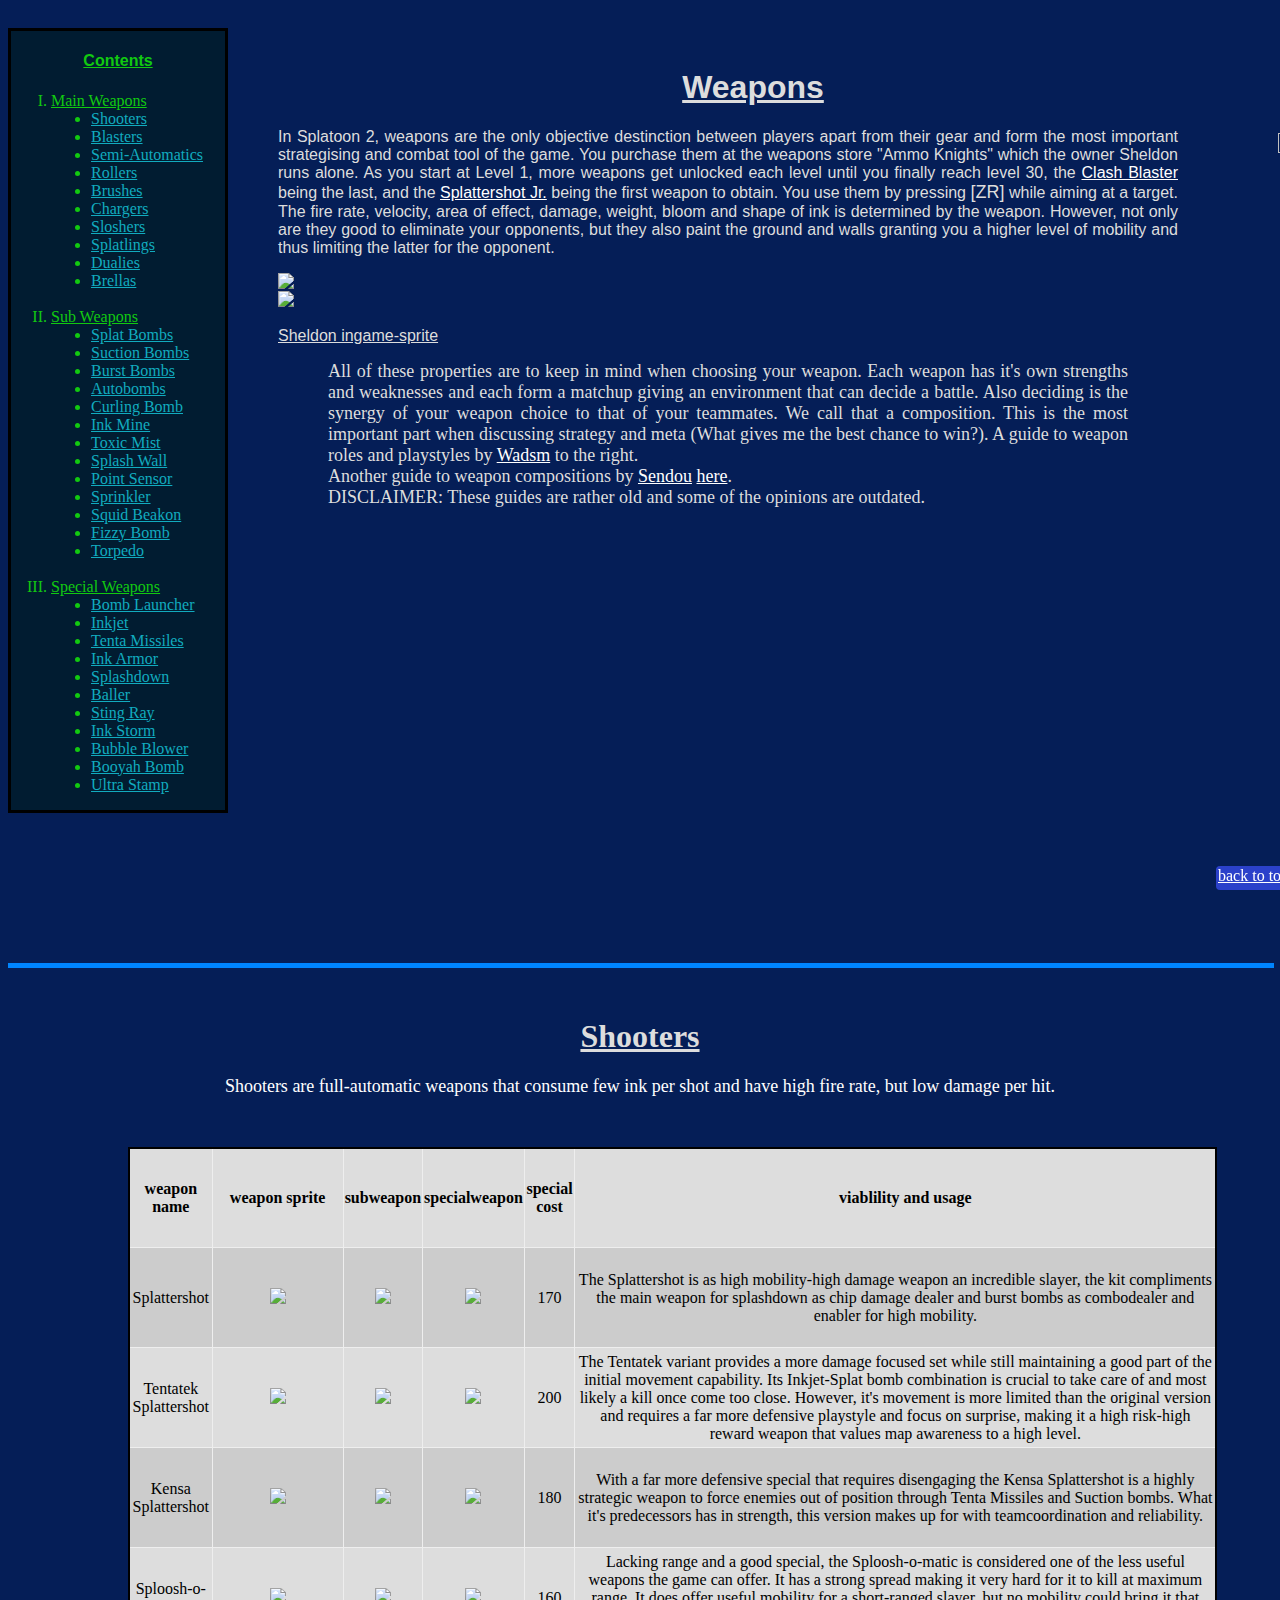
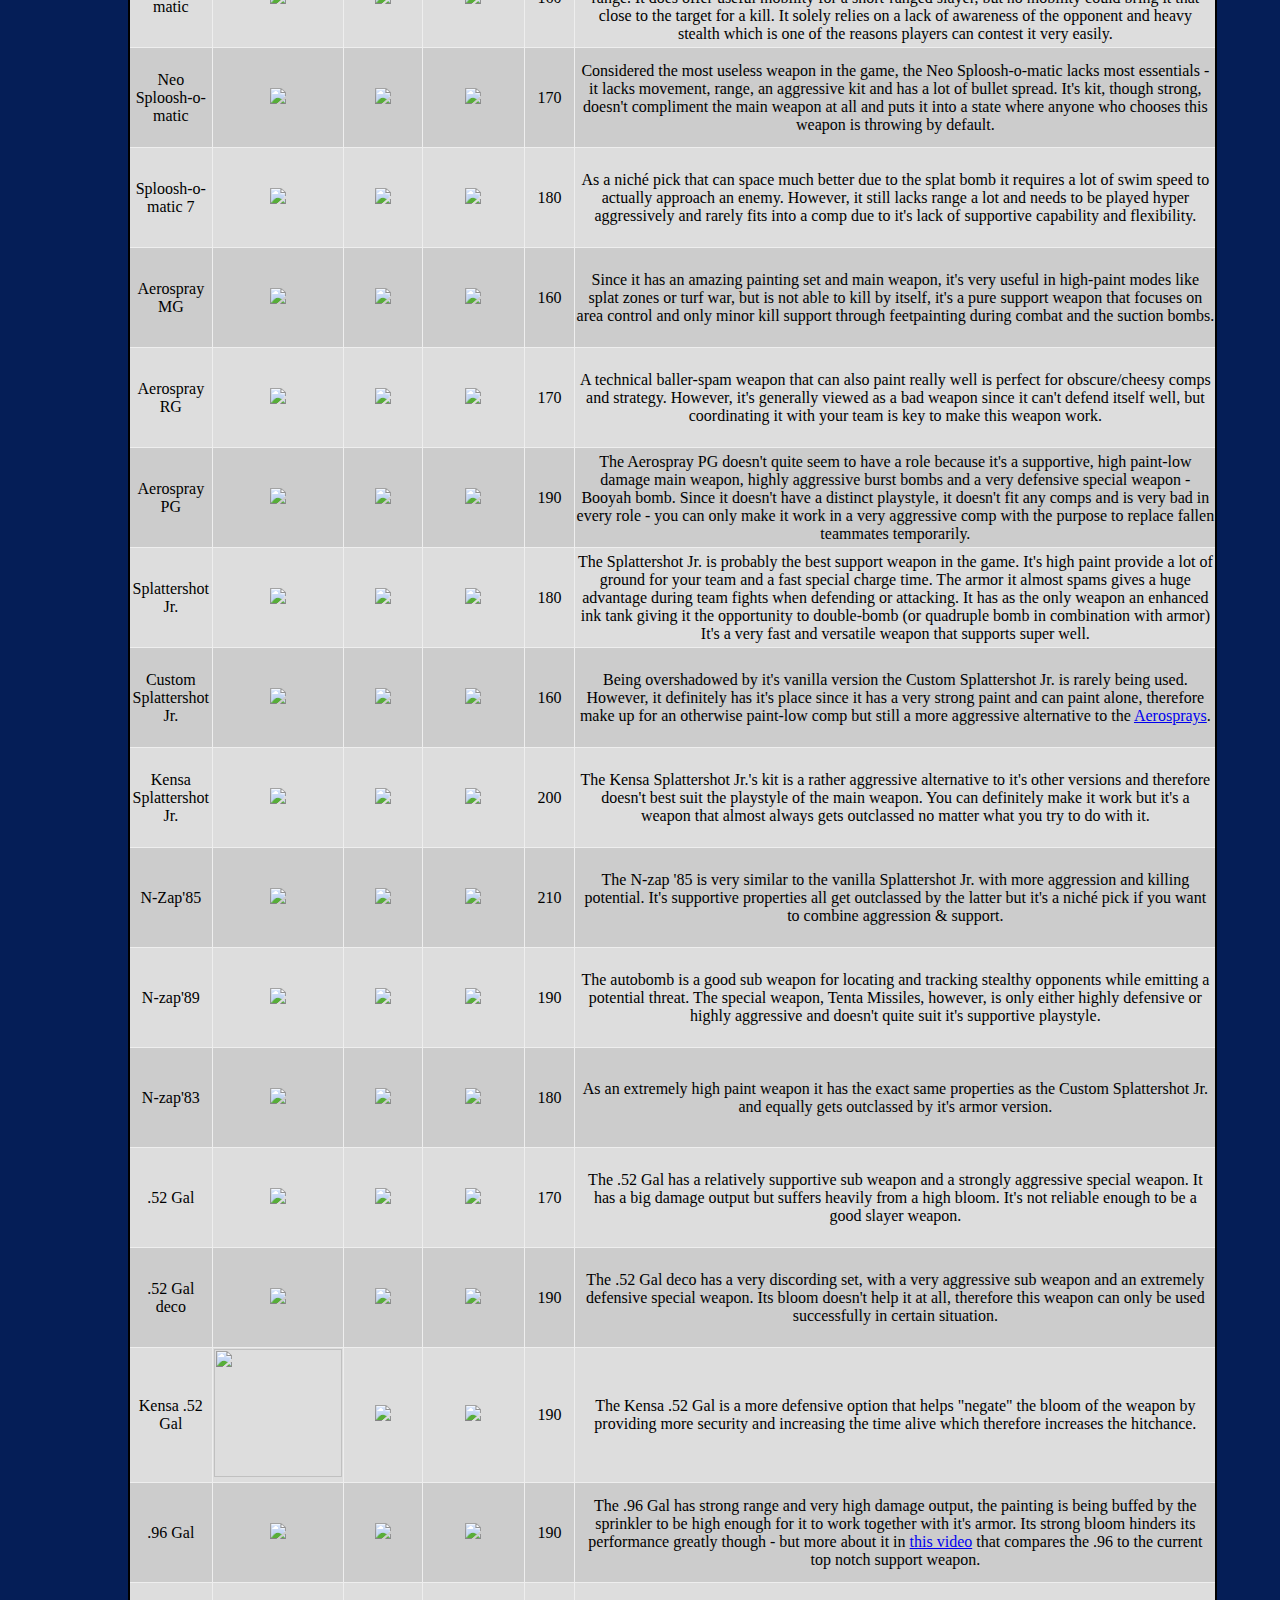
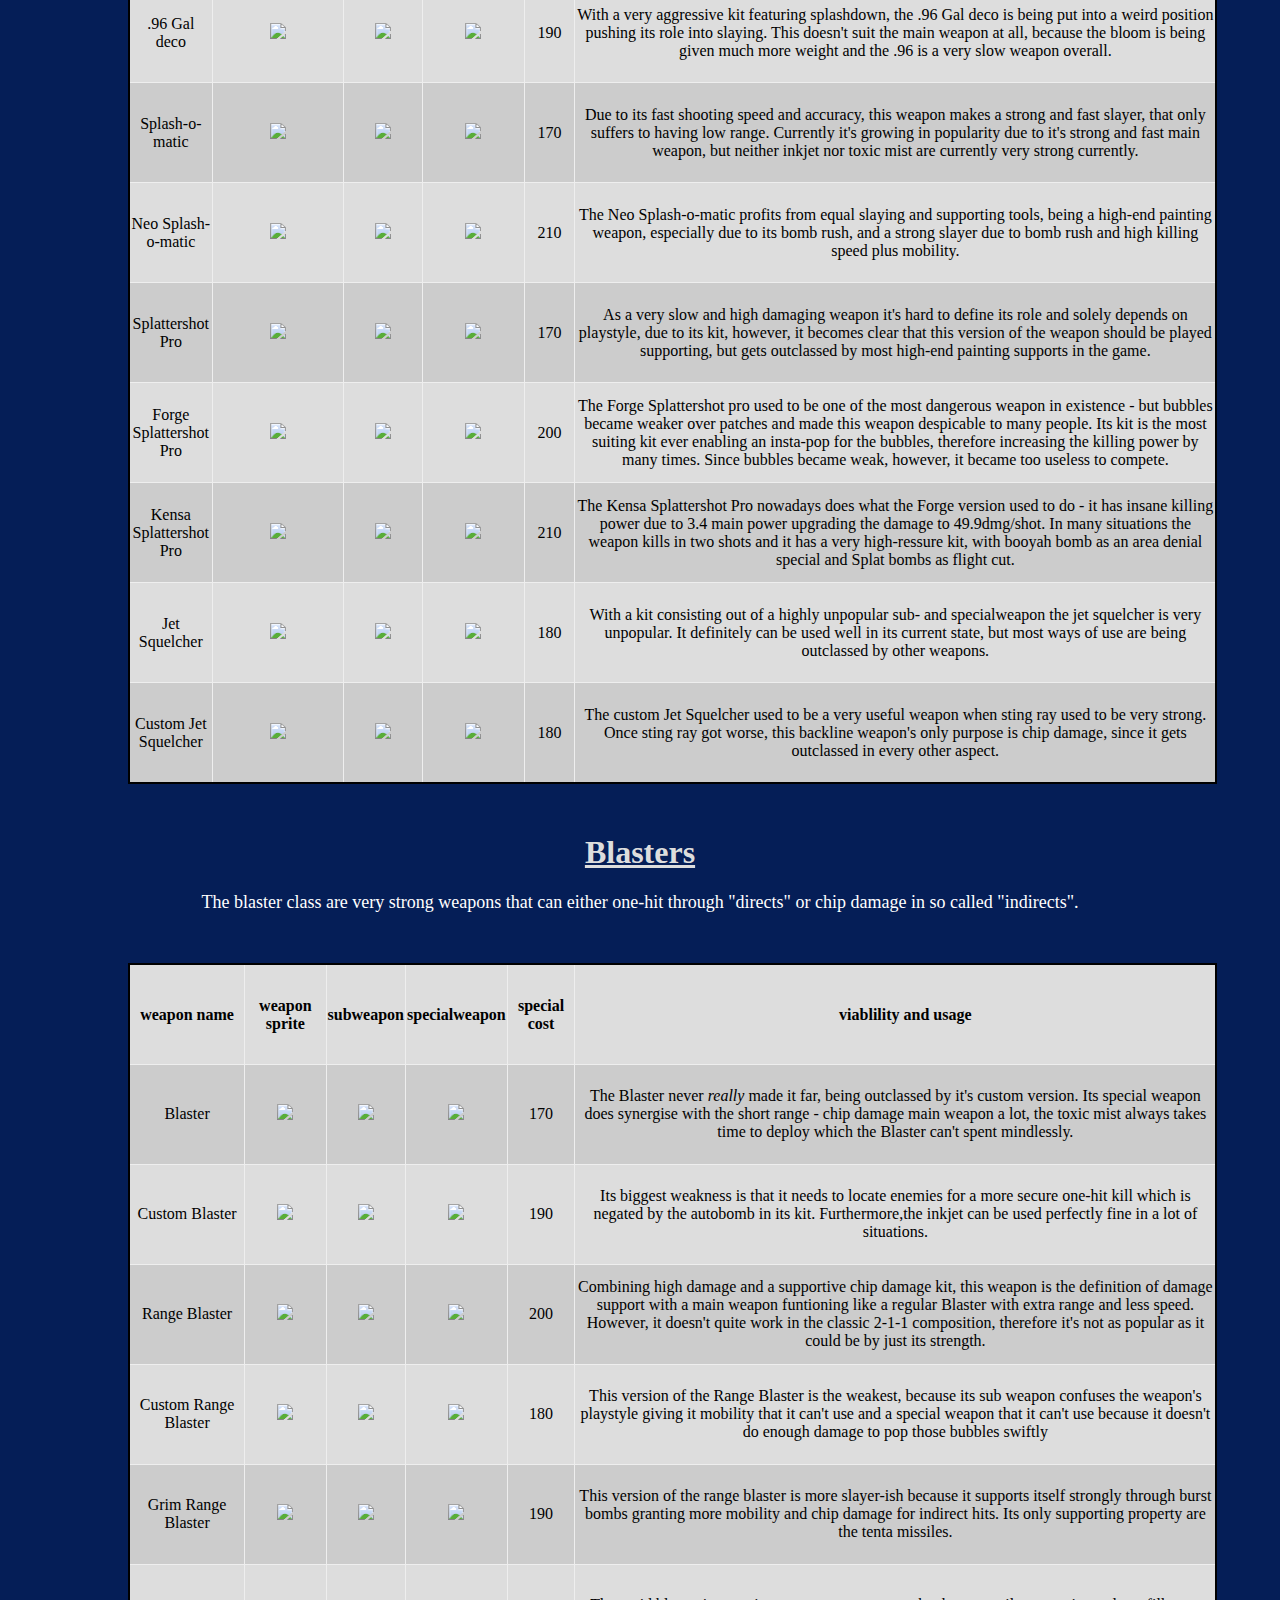
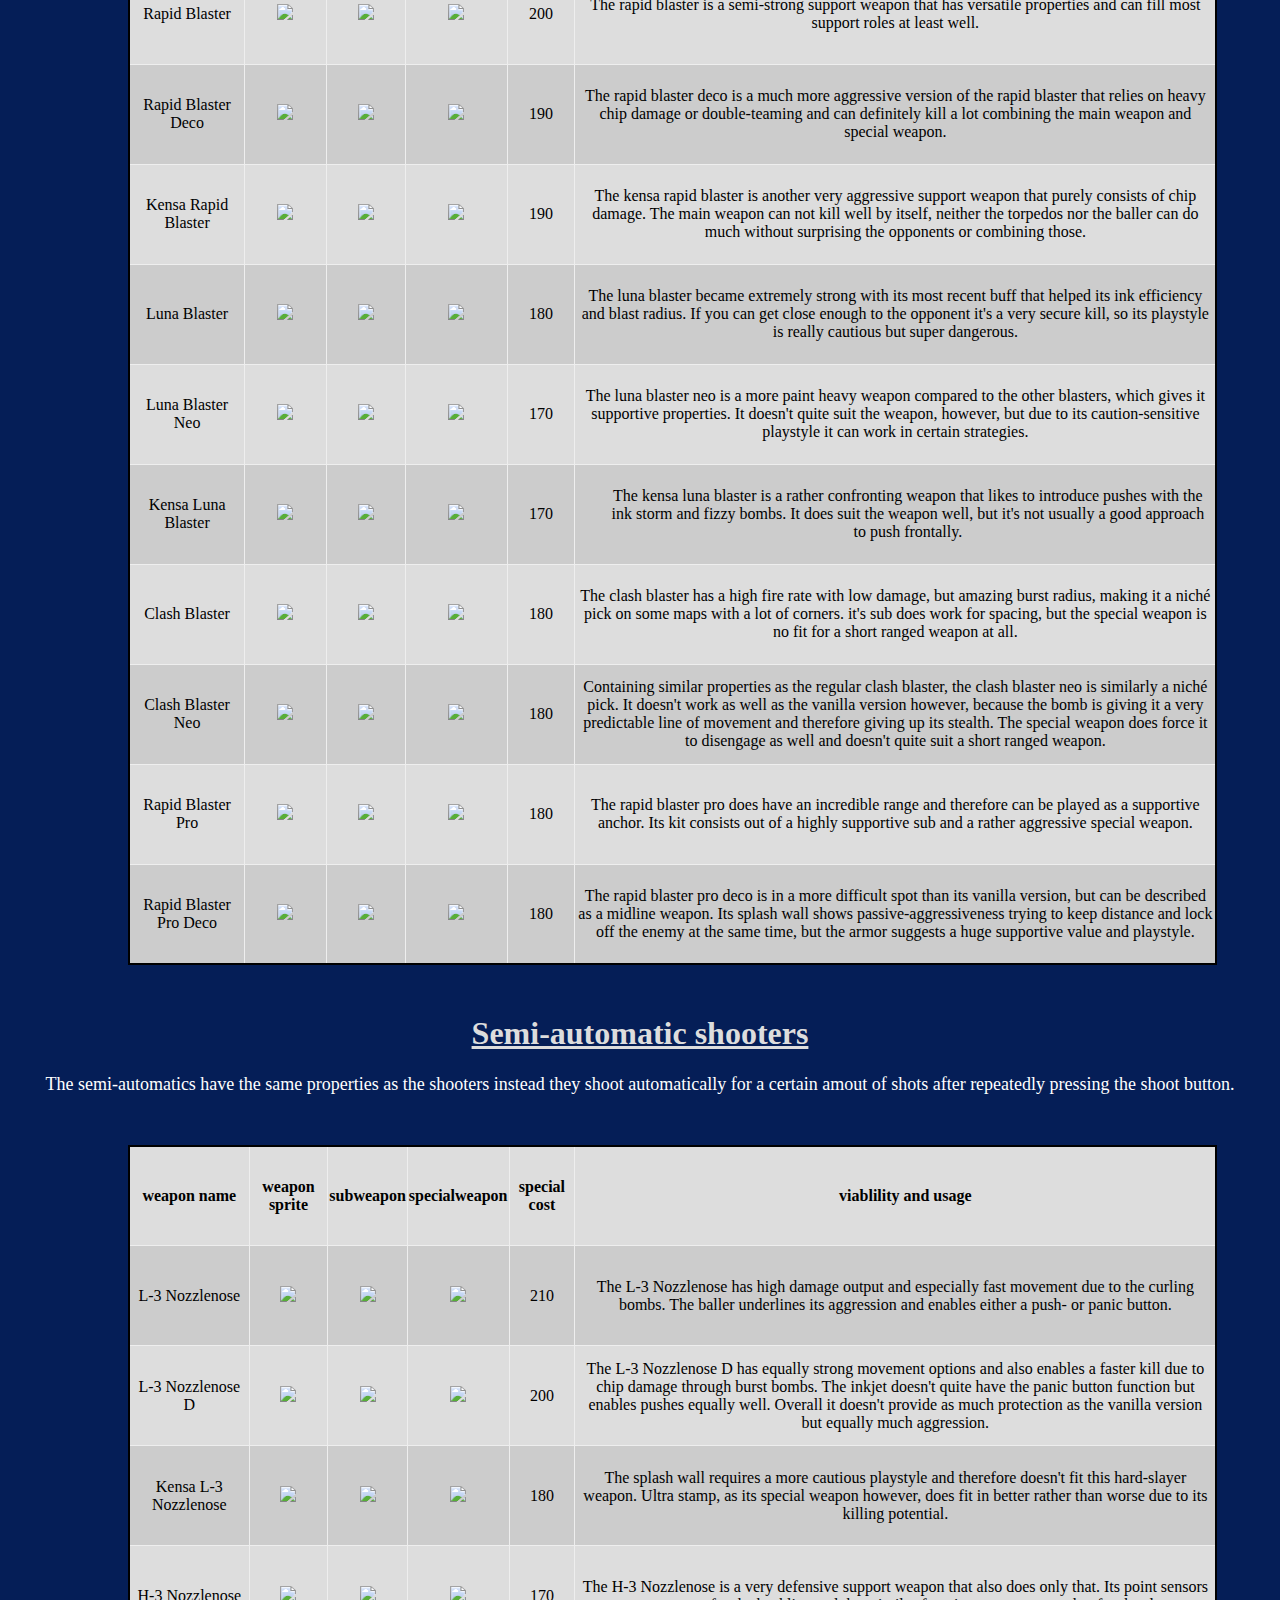
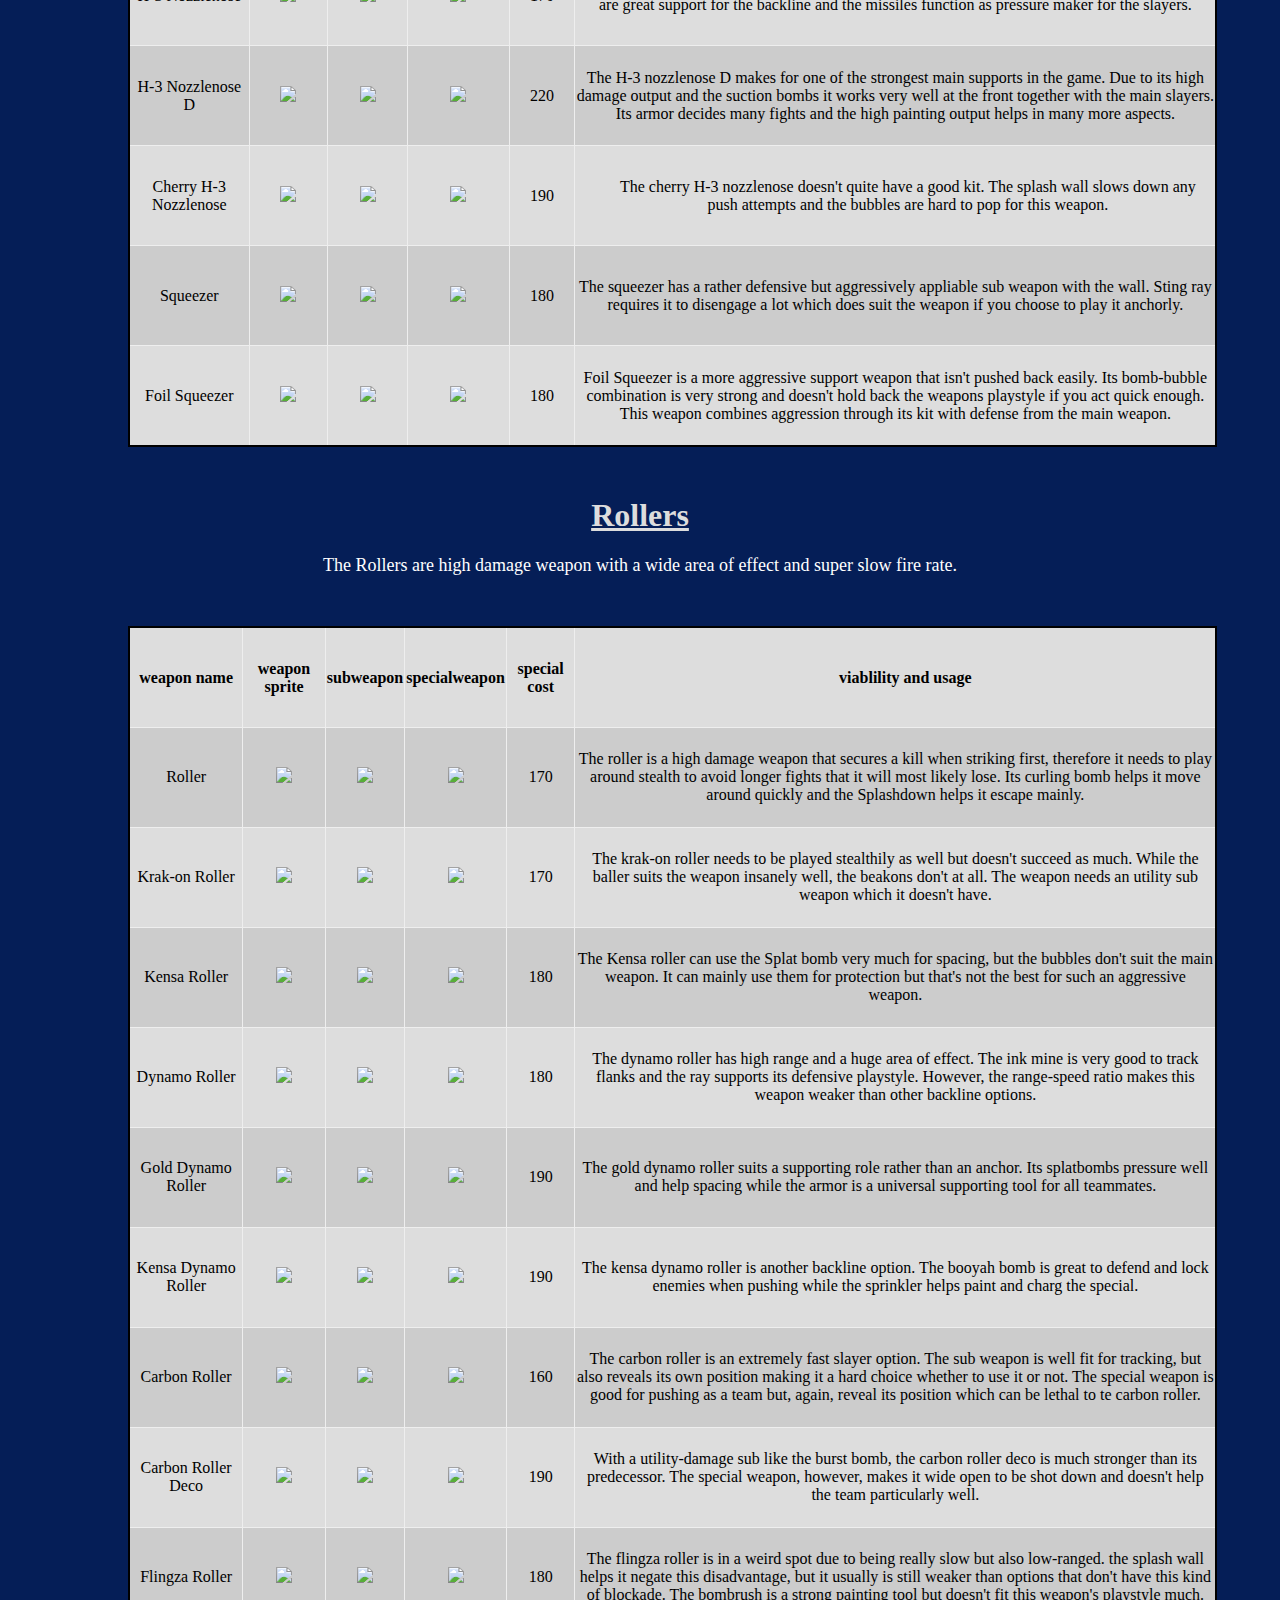
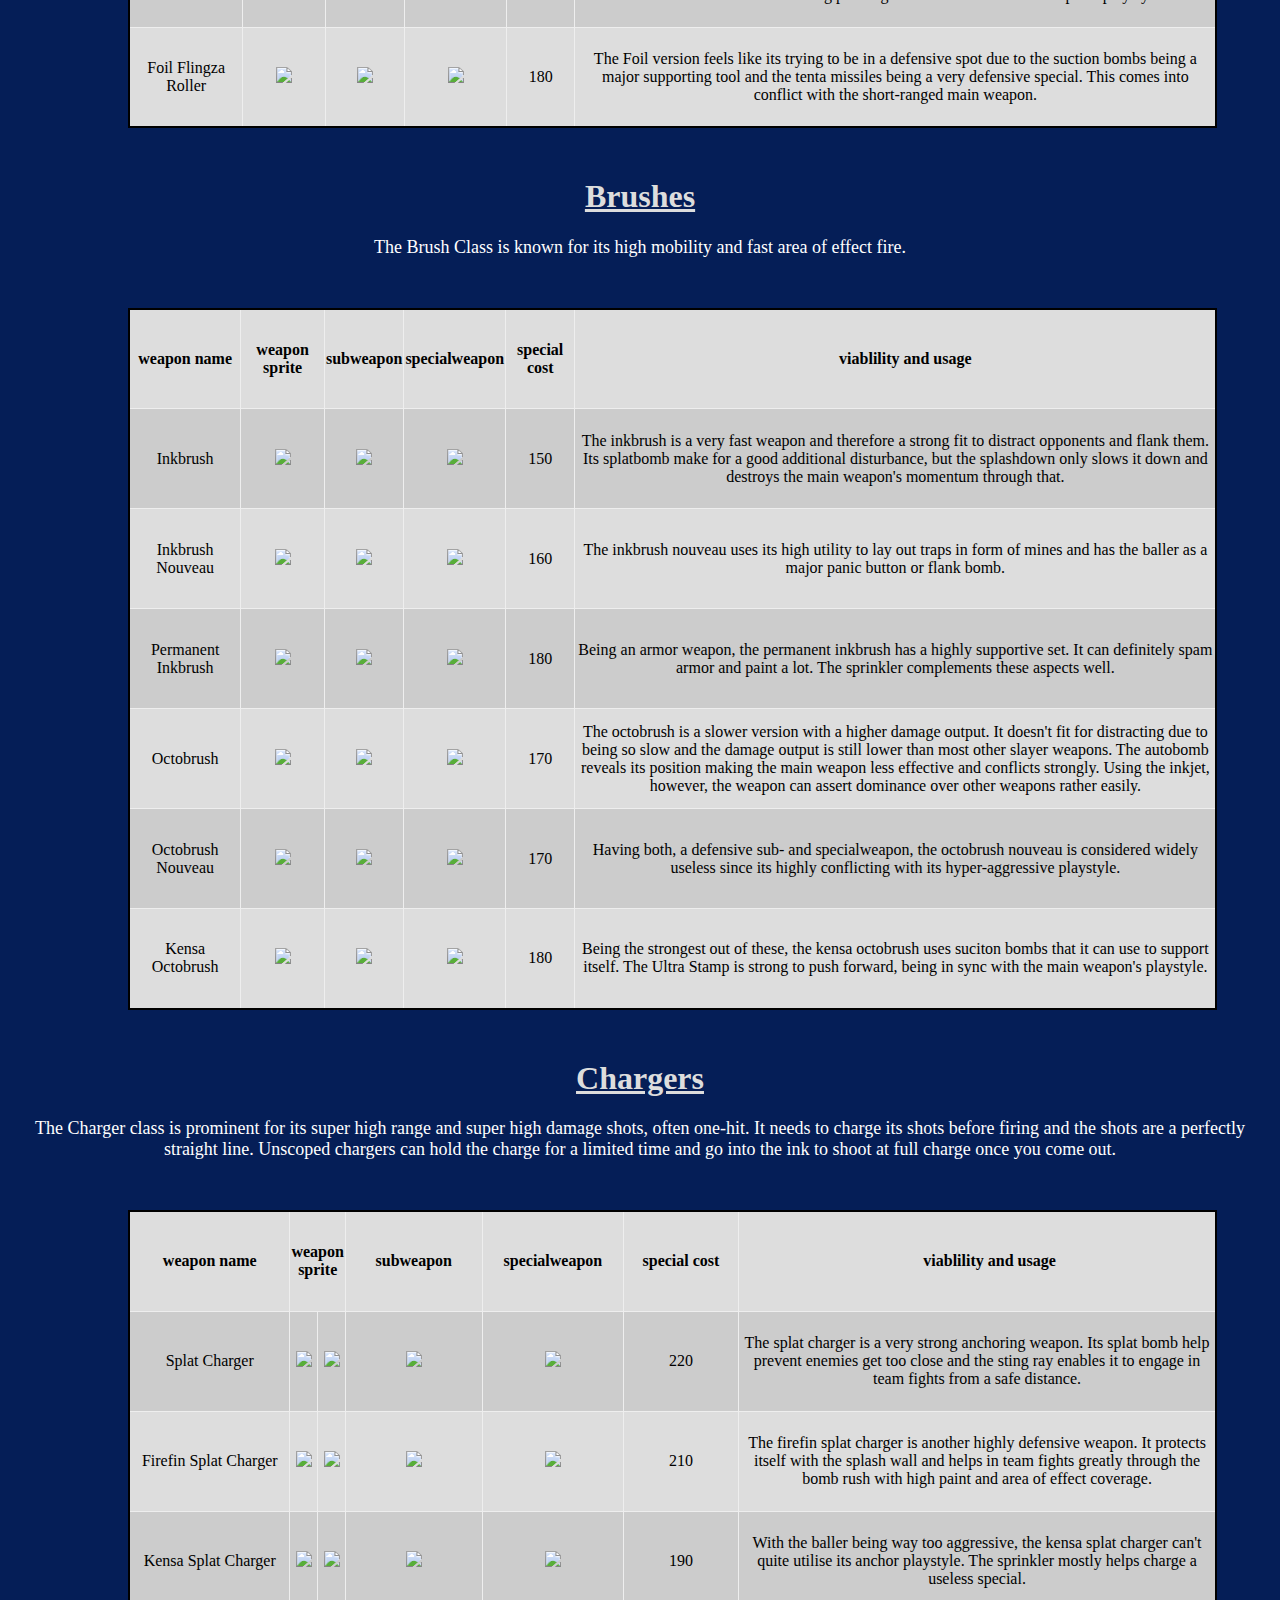
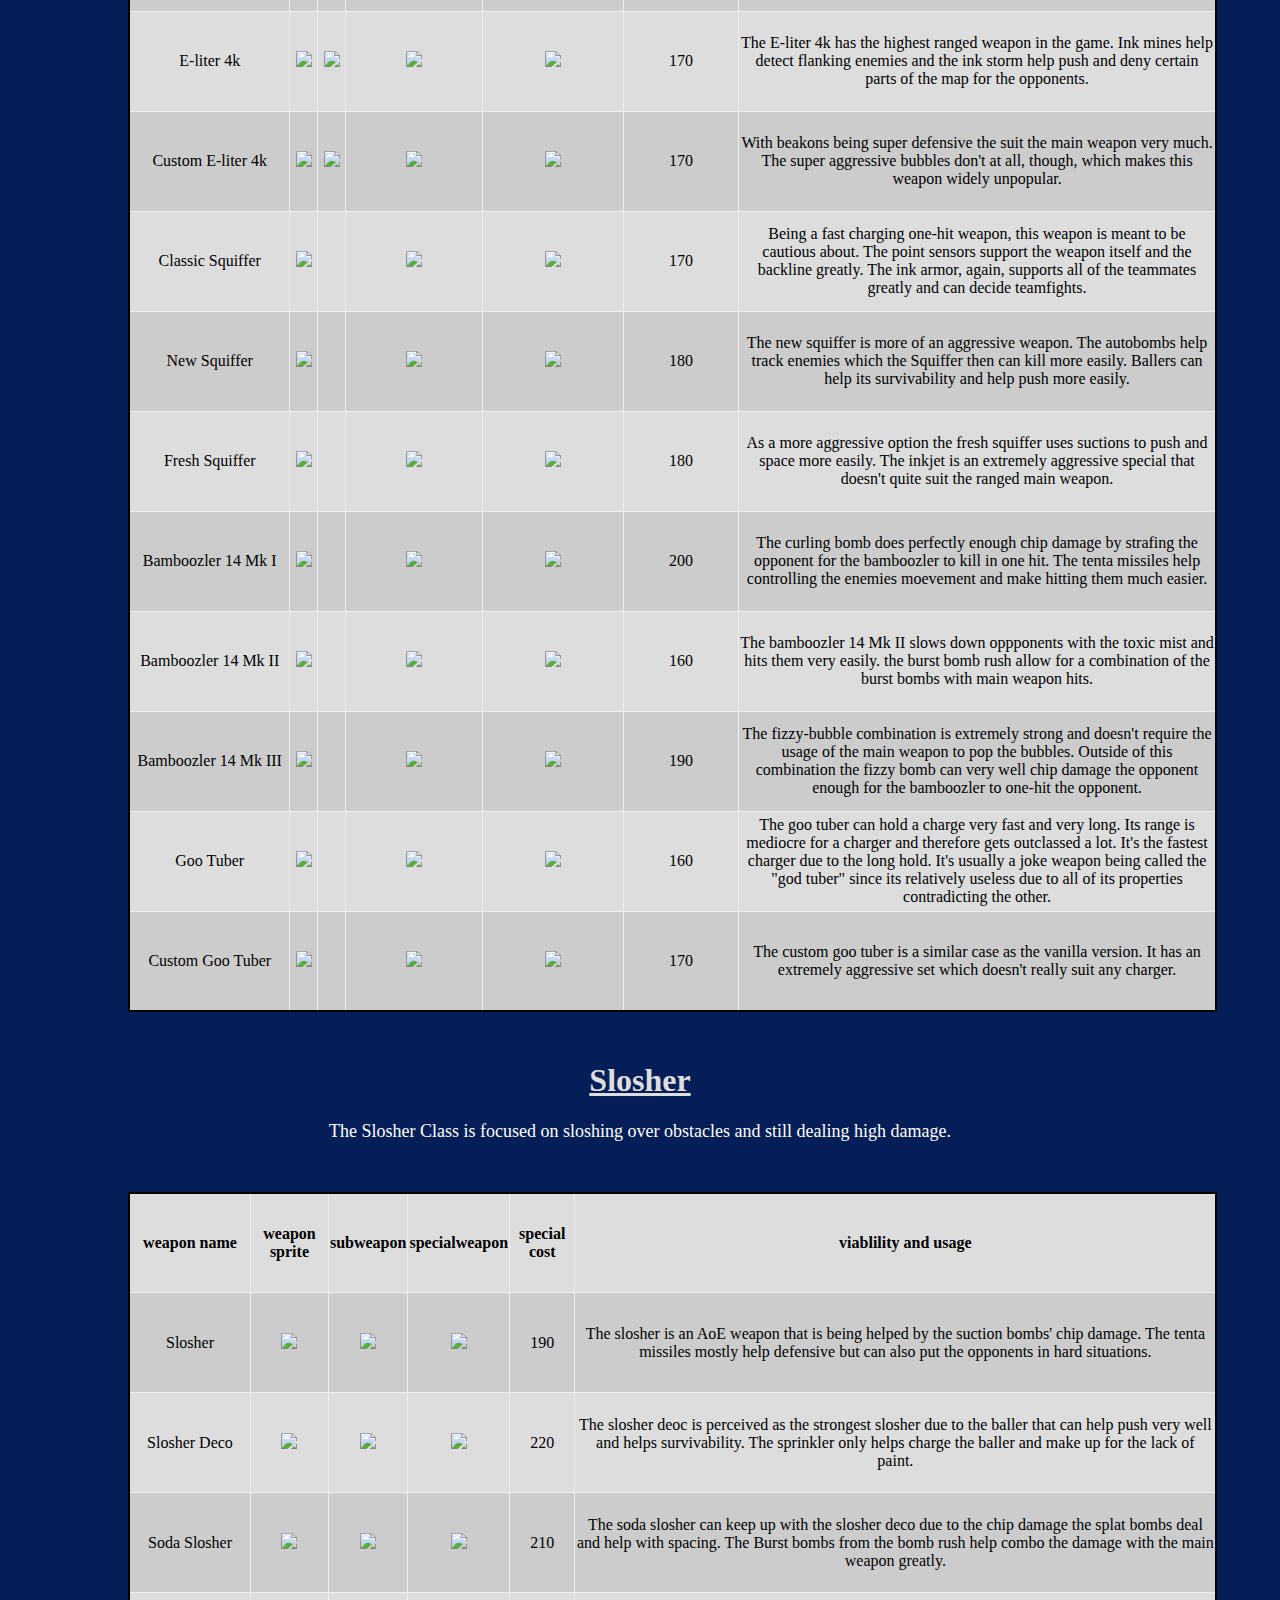
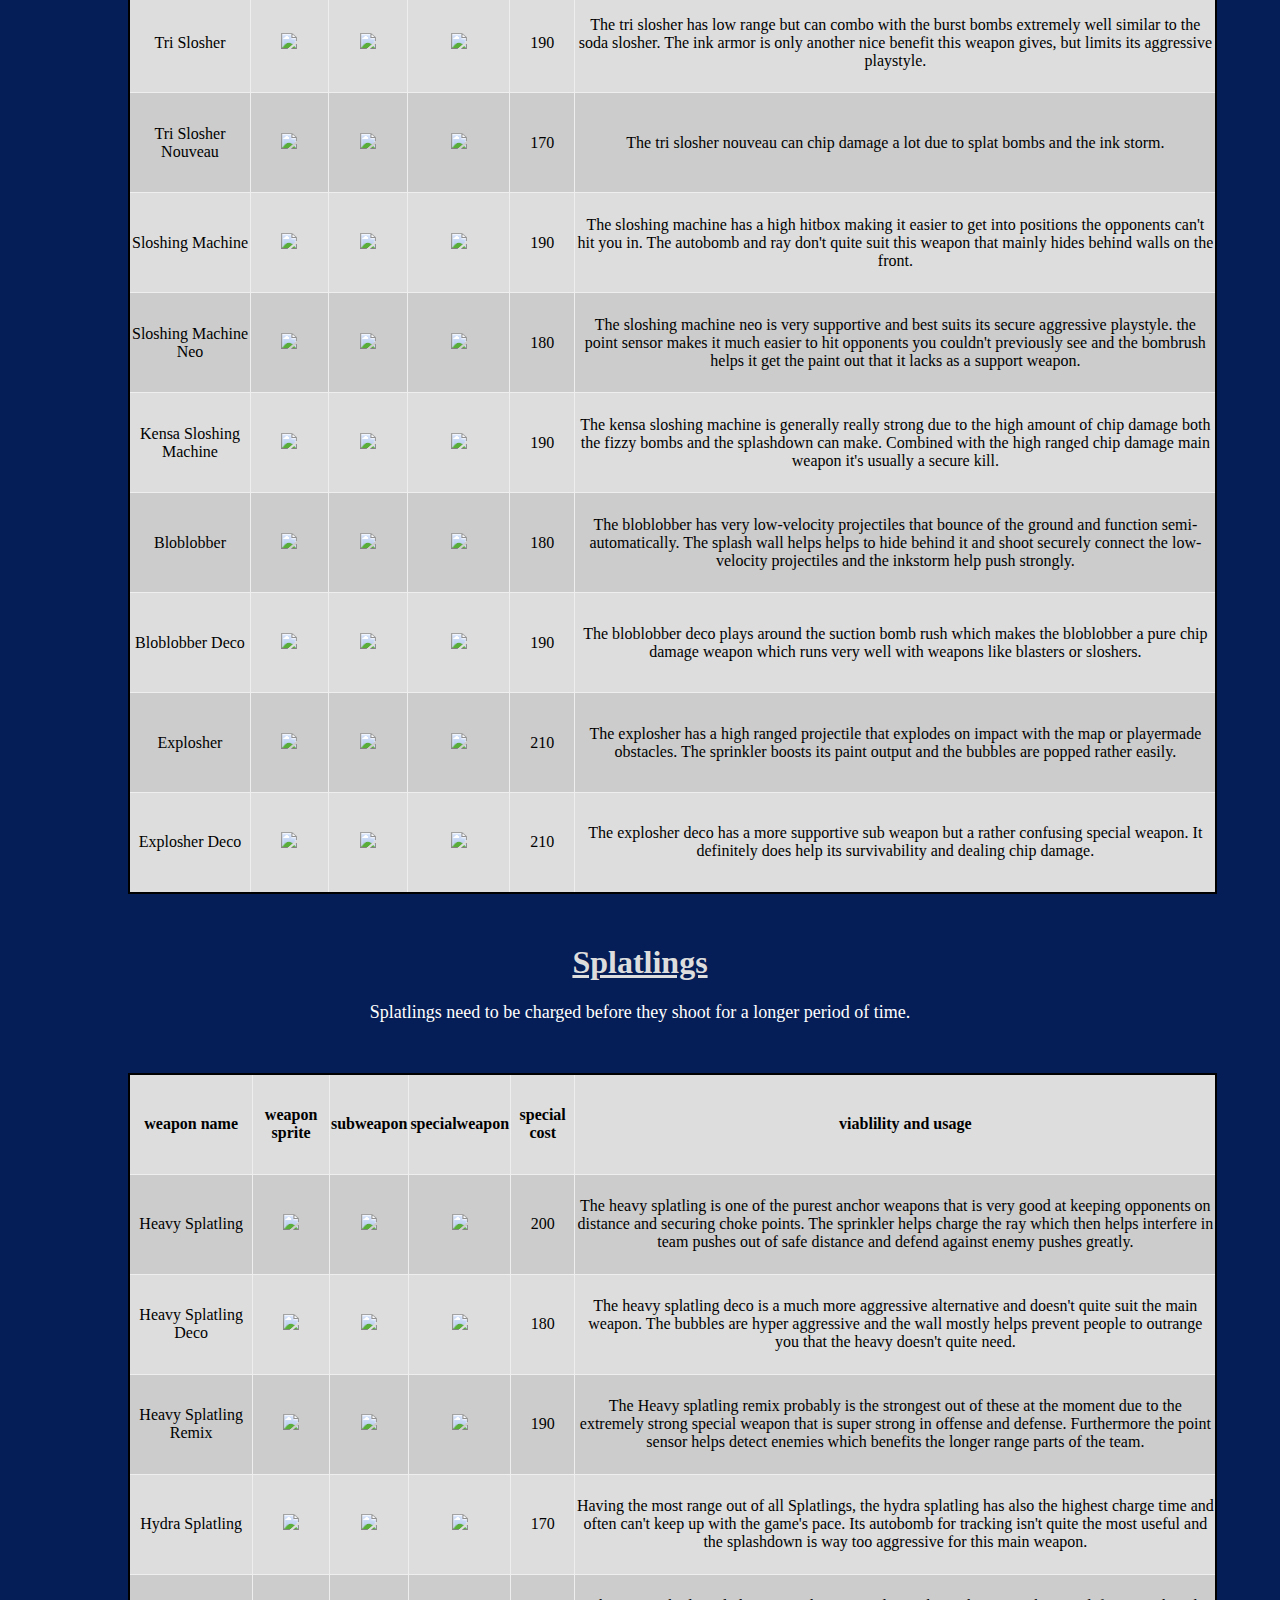
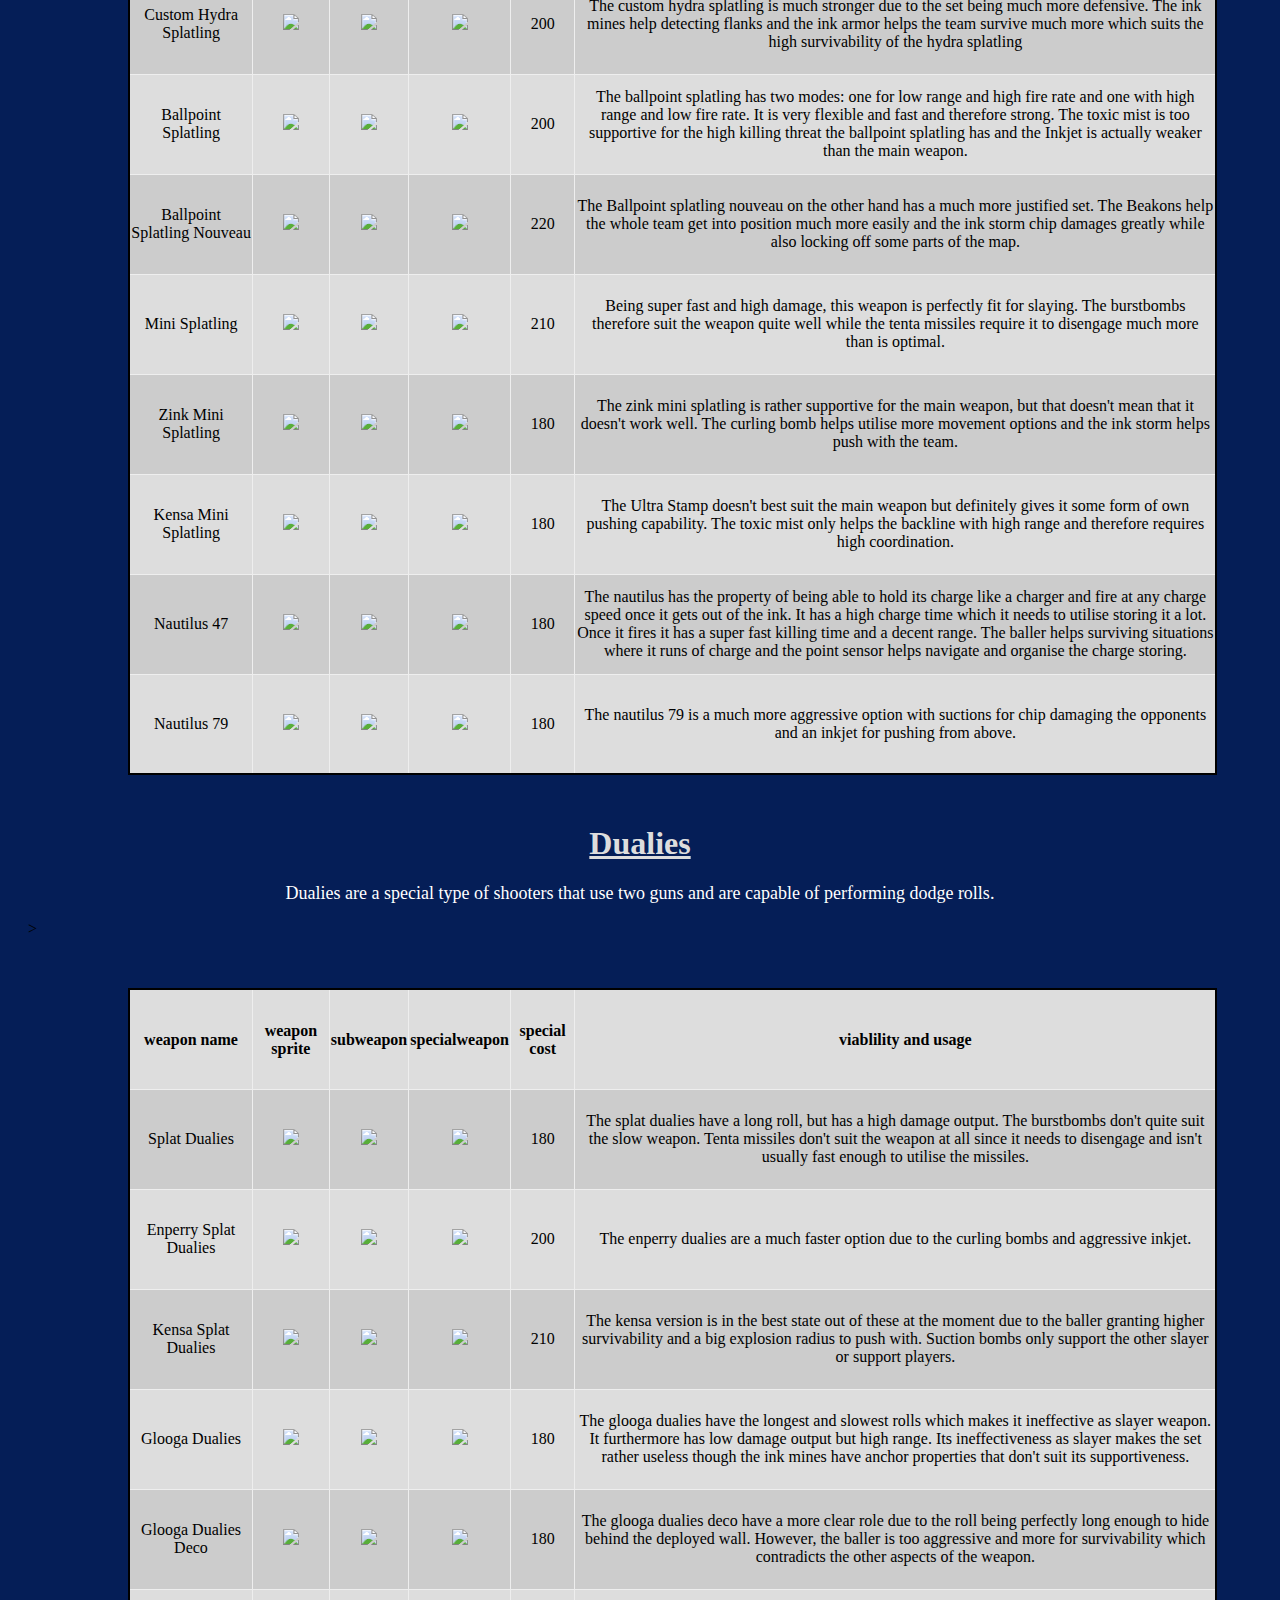
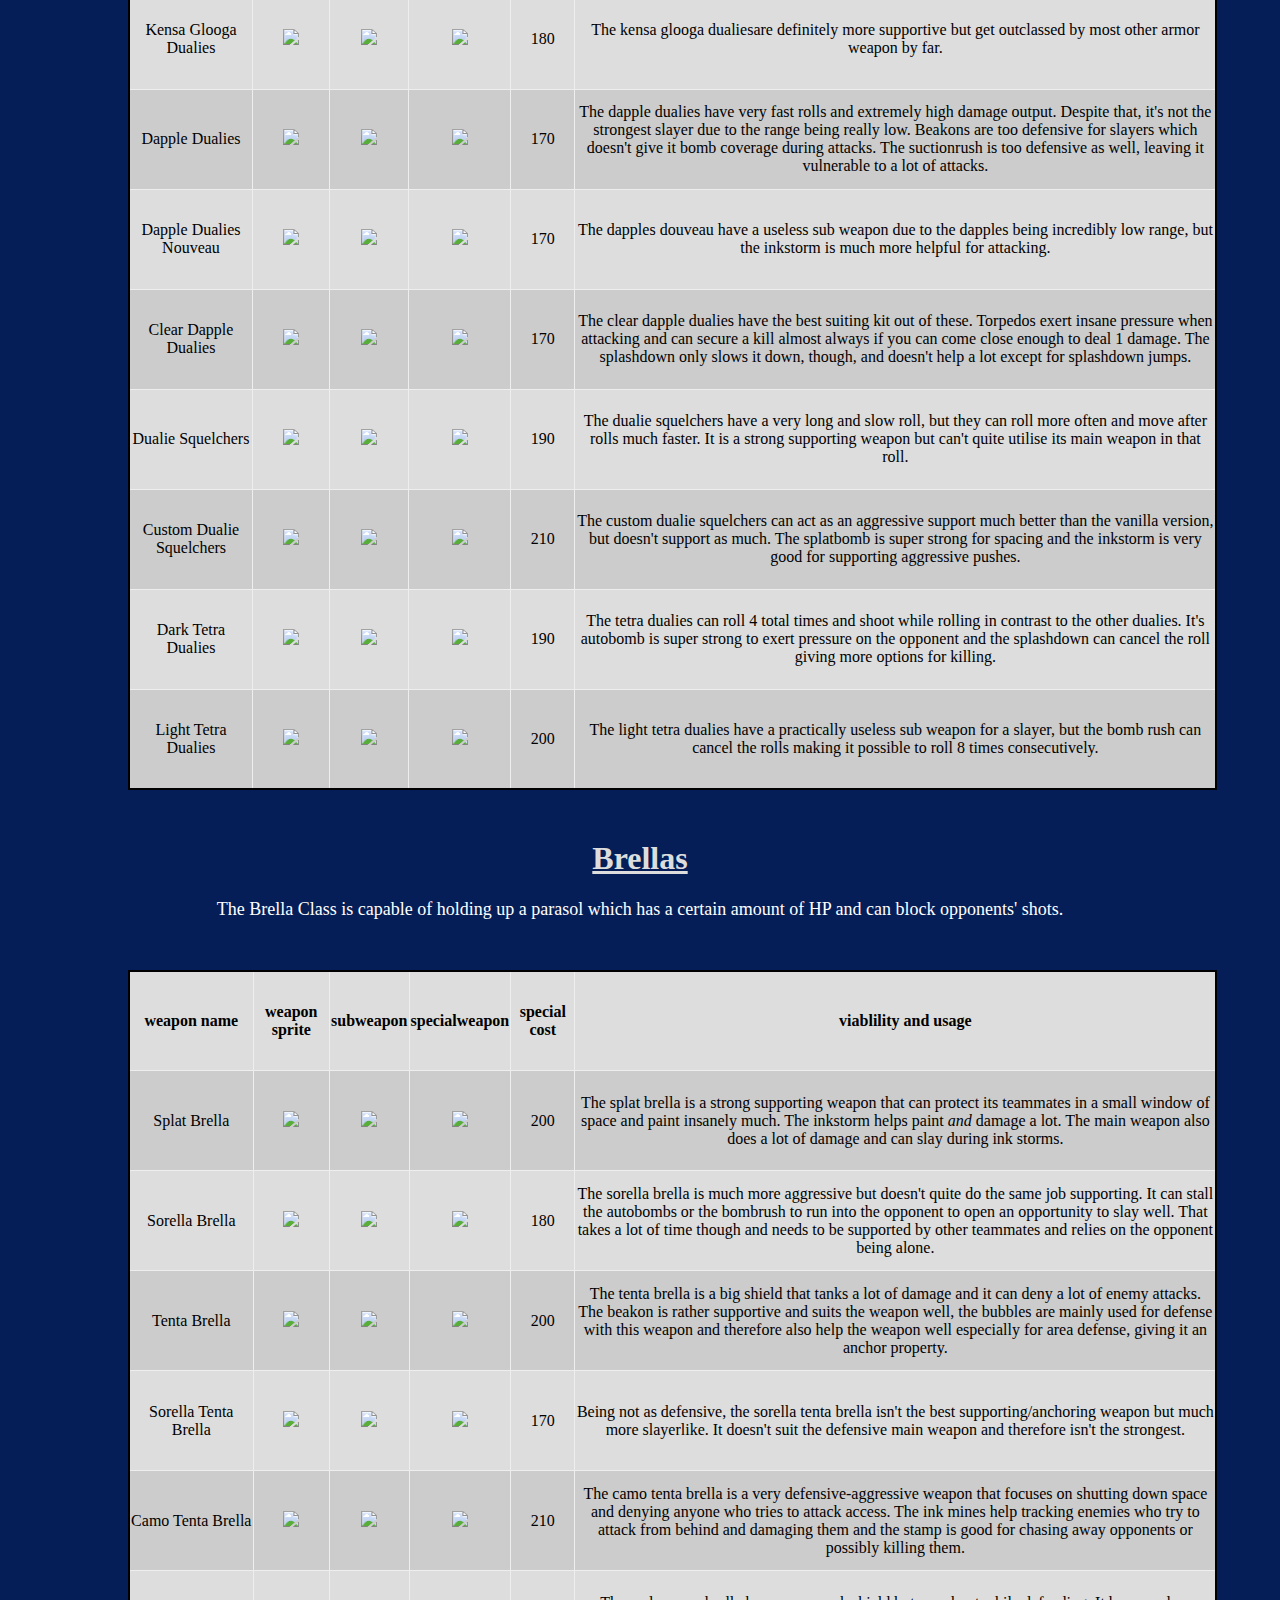
==== commit 5825becc: "Add files via upload" ====
--- a/index.html
+++ b/index.html
@@ -2,15 +2,16 @@
 <html lang="en">
 <head>
 	<meta charset="UTF-8">
-	<title>Splatoon 2 weapon guide and properties</title>
+	<title>Splatoon 2 Main weapons</title>
 	<link rel="shortcut icon" href="images\Jiko_pfp.jpg\">
 	<link rel="stylesheet" href="style.css">
 </head>
 <body style="background-color:#051E57">
 <div class="container">
-	<div class="top">
+<div class="top">
 	<font face="Arial" color="12c910">
 	<h4 align="center"><b><u>Contents</u></b></h4>
+	</font>
 <ol type="I">
 <font face="Times New Roman" color="12c910" size="3">
 	<li><u>Main Weapons</u>
@@ -46,7 +47,7 @@
 </ul>
 </li>
 <br>
-	<li><u>Special Weapons</u>
+	<li><u><a href="Specials.html" target="_blank" style="color:#12c910">Special Weapons</a></u>
 <ul style="list-style-type:disc">
 	<li><a href="#Bomb Launcher" style="color:RGB(17, 171, 191)">Bomb Launcher</a></li>
 	<li><a href="#Inkjet" style="color:RGB(17, 171, 191)">Inkjet</a></li>
@@ -59,10 +60,10 @@
 	<li><a href="#Bubble Blower" style="color:RGB(17, 171, 191)">Bubble Blower</a></li>
 	<li><a href="#Booyah Bomb" style="color:RGB(17, 171, 191)">Booyah Bomb</a></li>
 	<li><a href="#Ultra Stamp" style="color:RGB(17, 171, 191)">Ultra Stamp</a></li>
+</ul>
+</li>
 </font>
-</ul>
 </ol>
-</font>
 </div>
 <div class="text1" align="justify" style="margin-top:40px">
 <h1 align="center"><u>Weapons</u></h1>
@@ -72,15 +73,11 @@
 As you start at Level 1, more weapons get unlocked each level until you finally reach level 30, the <a href="#Clash" style="color:white">Clash Blaster</a> being the last,
  and the <a href="#Splattershot_Jr" style="color:white">Splattershot Jr.</a> being the first weapon to obtain.
  You use them by pressing <font size="+1">[ZR]</font> while aiming at a target. The fire rate, velocity, area of effect, damage, weight, bloom and shape of ink is determined by the weapon.
- However, not only are they good to eliminate your opponents, but they also paint the ground and walls granting you a higher level of mobility and thus limiting the latter for the opponent.</p>
-<div>
-<p>
-<img src="images\Sheldon.jpg\" style="float:left"><br>
-<img src="images\sheldonstore.jpg\" style="float:center">
+ However, not only are they good to eliminate your opponents, but they also paint the ground and walls granting you a higher level of mobility and thus limiting the latter for the opponent.
+</p>
+<div class="picture"><a href="images\Sheldon.jpg\"><img src="images\Sheldon.jpg\" style="float:left"><br></a></div>
+<div class="picture"><a href="images\sheldonstore.jpg\"><img src="images\sheldonstore.jpg\" style="float:center"></a></div>
 <p><u>Sheldon ingame-sprite</u></p>
-</p>
-</div>
-</font>
 <div class="text2" align="justify"
 <p style="margin-left:50px;width:800px">
 All of these properties are to keep in mind when choosing your weapon.
@@ -91,26 +88,28 @@
 Another guide to weapon compositions by <a href="https://twitter.com/Sendou" style="color:white">Sendou</a> <a href="https://www.youtube.com/watch?v=S1nk1nxrMlg" style="color:white">here</a>.<br>
 DISCLAIMER: These guides are rather old and some of the opinions are outdated.
 </p>
-</font>
-<div class="media">
-<img src="images\Salmon_gear.jpg\" style="width:100%;height:100%;object-fit:contain;">
-<iframe width="560" height="315" src="https://www.youtube.com/embed/Kwh8m8JSczc" frameborder="0" allow="accelerometer; autoplay; encrypted-media; gyroscope; picture-in-picture" allowfullscreen style="margin-top:50px"></iframe>
 </div>
 </div>
+<div class="media">
+<div class="picture"><a href="images\sheldonstore.jpg\"><img src="images\Salmon_gear.jpg\" style="width:100%;height:100%;object-fit:contain;"></a></div>
+<div class="picture"><a href="images\sheldonstore.jpg\">
+<iframe width="560" height="315" src="https://www.youtube.com/embed/Kwh8m8JSczc" 
+frameborder="0" allow="accelerometer; autoplay; encrypted-media; gyroscope; picture-in-picture" allowfullscreen style="margin-top:50px;margin-left:-70px"></iframe></a></div>
 </div>
-<hr noshade width="100%" color="0085FF" size="5px">
-<div class="Shooters-container" style="Margin-top:50px;margin-left:20px;margin-right:20px;width:1840px;height:3900px;float:center;">
+</div>
+<hr width="100%" size="5px" noshade="" color="0085FF" style="margin-top:150px">
+<div class="weapon-container">
 <h1 align="center"><font color="DDDDDD"><a name="Shooters"><u>Shooters</u></a></font></h1>
 <p align="center"><font face="Comic Sans MS" color="white" size="+1">Shooters are full-automatic weapons that consume few ink per shot and have high fire rate, but low damage per hit.</font></p>
 <table class="tables" border="2px">
 <tbody>
-<tr height="40px">
-	<th width="128px">weapon name</th>
-	<th width="128px">weapon sprite</th>
-	<th width="100px">subweapon</th>
-	<th width="100px">specialweapon</th>
-	<th width="100px">special cost</th>
-	<th align="justified" style="padding-left:30px;width:600px;padding-right:5px">viablility and usage</th>
+<tr height="50px">
+	<th>weapon name</th>
+	<th>weapon sprite</th>
+	<th>subweapon</th>
+	<th>specialweapon</th>
+	<th>special cost</th>
+	<th align="justified" style="padding-left:30px;width:600px;padding-right:10px">viablility and usage</th>
 </tr>
 <tr>
 	<td>Splattershot</td>
@@ -397,23 +396,21 @@
 	The custom Jet Squelcher used to be a very useful weapon when sting ray used to be very strong.
 	Once sting ray got worse, this backline weapon's only purpose is chip damage, since it gets outclassed in every other aspect.</td>
 </tr>
-</font>
 </tbody>
 </table>
 </div>
-<div id="Blasters-container" style="Margin-top:50px;margin-left:20px;margin-right:20px;width:1840px;height:2300px;float:center;">
+<div class="weapon-container">
 <h1 align="center"><font color="DDDDDD"><a name="Blasters"><u>Blasters</u></a></font></h1>
 <p align="center"><font face="Comic Sans MS" size="+1" color="white">The blaster class are very strong weapons that can either one-hit through "directs" or chip damage in so called "indirects".</font></p>
 <table class="tables" border="2px">
 <tbody>
-<font face="Arial" size="3" color="#000000">
-<tr height="40px">
-	<th width="128px">weapon name</th>
-	<th width="128px">weapon sprite</th>
-	<th width="100px">subweapon</th>
-	<th width="100px">specialweapon</th>
-	<th width="100px">special cost</th>
-	<th align="justified" style="padding-left:30px;width:600px;padding-right:5px">viablility and usage</th>
+<tr height="50px">
+	<th>weapon name</th>
+	<th>weapon sprite</th>
+	<th>subweapon</th>
+	<th>specialweapon</th>
+	<th>special cost</th>
+	<th align="justified" style="padding-left:30px;width:600px;padding-right:10px">viablility and usage</th>
 </tr>
 <tr>
 	<td>Blaster</td>
@@ -422,7 +419,7 @@
 	<td><img src="weapon sprites\subs&specials\Splashdown.png"></td>
 	<td>170</td>
 	<td>
-	The Blaster never really made it far, being outclassed by it's custom version.
+	The Blaster never <i>really</i> made it far, being outclassed by it's custom version.
 	Its special weapon does synergise with the short range - chip damage main weapon a lot, 
 	the toxic mist always takes time to deploy which the Blaster can't spent mindlessly.</td>
 </tr>
@@ -520,7 +517,6 @@
 	<td><img src="weapon sprites\subs&specials\fizzy.png"></td>
 	<td><img src="weapon sprites\subs&specials\cloud.png"></td>
 	<td>170</td>
-	</td>
 	<td align="justified" style="padding-left:30px;padding-right:5px;width:600px">
 	The kensa luna blaster is a rather confronting weapon that likes to introduce pushes with the ink storm and fizzy bombs.
 	It does suit the weapon well, but it's not usually a good approach to push frontally.</td>
@@ -570,19 +566,19 @@
 </tbody>
 </table>
 </div>
-<div id="Semi auto-container" style="Margin-top:50px;margin-left:20px;margin-right:20px;width:1840px;height:1400px;float:center;">
+<div class="weapon-container">
 <h1 align="center"><font color="DDDDDD"><a name="Semi-Automatics"><u>Semi-automatic shooters</u></a></font></h1>
 <p align="center"><font face="Comic Sans MS" color="white" size="+1">The semi-automatics have the same properties as the shooters instead they shoot automatically for a certain amout of shots after repeatedly pressing the shoot button.</font></p>
 <table class="tables" border="2px">
 <tbody>
 <font face="Arial" size="3" color="#000000">
-<tr height="40px">
-	<th width="128px">weapon name</th>
-	<th width="128px">weapon sprite</th>
-	<th width="100px">subweapon</th>
-	<th width="100px">specialweapon</th>
-	<th width="100px">special cost</th>
-	<th align="justified" style="padding-left:30px;width:600px;padding-right:5px">viablility and usage</th>
+<tr height="50px">
+	<th>weapon name</th>
+	<th>weapon sprite</th>
+	<th>subweapon</th>
+	<th>specialweapon</th>
+	<th>special cost</th>
+	<th align="justified" style="padding-left:30px;width:600px;padding-right:10px">viablility and usage</th>
 </tr>
 <tr>
 	<td>L-3 Nozzlenose</td>
@@ -666,22 +662,23 @@
 	Its bomb-bubble combination is very strong and doesn't hold back the weapons playstyle if you act quick enough.
 	This weapon combines aggression through its kit with defense from the main weapon.</td>
 </tr>
+</font>
 </tbody>
 </table>
 </div>
-<div id="Roller-container" style="Margin-top:50px;margin-left:20px;margin-right:20px;width:1840px;height:1650px;float:center;">
+<div class="weapon-container">
 <h1 align="center"><font color="DDDDDD"><a name="Rollers"><u>Rollers</u></a></font></h1>
 <p align="center"><font face="Comic Sans MS" color="white" size="+1">The Rollers are high damage weapon with a wide area of effect and super slow fire rate.</font></p>
 <table class="tables" border="2px">
 <tbody>
 <font face="Arial" size="3" color="#000000">
-<tr height="40px">
-	<th width="128px">weapon name</th>
-	<th width="128px">weapon sprite</th>
-	<th width="100px">subweapon</th>
-	<th width="100px">specialweapon</th>
-	<th width="100px">special cost</th>
-	<th align="justified" style="padding-left:30px;width:600px;padding-right:5px">viablility and usage</th>
+<tr height="50px">
+	<th>weapon name</th>
+	<th>weapon sprite</th>
+	<th>subweapon</th>
+	<th>specialweapon</th>
+	<th>special cost</th>
+	<th align="justified" style="padding-left:30px;width:600px;padding-right:10px">viablility and usage</th>
 </tr>
 <tr>
 	<td>Roller</td>
@@ -784,22 +781,23 @@
 	The Foil version feels like its trying to be in a defensive spot due to the suction bombs being a major supporting tool and the tenta missiles being a very defensive special.
 	This comes into conflict with the short-ranged main weapon.</td>
 </tr>
+</font>
 </tbody>
 </table>
 </div>
-<div id="Brush-container" style="Margin-top:50px;margin-left:20px;margin-right:20px;width:1840px;height:1100px;float:center;">
+<div class="weapon-container">
 <h1 align="center"><font color="DDDDDD"><a name="Brushes"><u>Brushes</u></a></font></h1>
 <p align="center"><font face="Comic Sans MS" color="white" size="+1">The Brush Class is known for its high mobility and fast area of effect fire.</font></p>
 <table class="tables" border="2px">
 <tbody>
 <font face="Arial" size="3" color="#000000">
-<tr height="40px">
-	<th width="128px">weapon name</th>
-	<th width="128px">weapon sprite</th>
-	<th width="100px">subweapon</th>
-	<th width="100px">specialweapon</th>
-	<th width="100px">special cost</th>
-	<th align="justified" style="padding-left:30px;width:600px;padding-right:5px">viablility and usage</th>
+<tr height="50px">
+	<th>weapon name</th>
+	<th>weapon sprite</th>
+	<th>subweapon</th>
+	<th>specialweapon</th>
+	<th>special cost</th>
+	<th align="justified" style="padding-left:30px;width:600px;padding-right:10px">viablility and usage</th>
 </tr>
 <tr>
 	<td>Inkbrush</td>
@@ -861,10 +859,11 @@
 	Being the strongest out of these, the kensa octobrush uses suciton bombs that it can use to support itself.
 	The Ultra Stamp is strong to push forward, being in sync with the main weapon's playstyle.</td>
 </tr>
+</font>
 </tbody>
 </table>
 </div>
-<div id="Charger-container" style="Margin-top:50px;margin-left:20px;margin-right:20px;width:1840px;height:2000px;float:center;">
+<div class="weapon-container">
 <h1 align="center"><font color="DDDDDD"><a name="Chargers"><u>Chargers</u></a></font></h1>
 <p align="center"><font face="Comic Sans MS" color="white" size="+1">The Charger class is prominent for its super high range and super high damage shots, often one-hit.
 It needs to charge its shots before firing and the shots are a perfectly straight line.
@@ -872,14 +871,13 @@
 <table class="tables" border="2px">
 <tbody>
 <font face="Arial" size="3" color="#000000">
-<tr height="40px">
-	<th width="128px">weapon name</th>
-	<th width="128px">weapon sprite</th>
-	<th width="128px">(scoped)</th>
-	<th width="100px">subweapon</th>
-	<th width="100px">specialweapon</th>
-	<th width="100px">special cost</th>
-	<th align="justified" style="padding-left:30px;width:600px;padding-right:5px">viablility and usage</th>
+<tr height="50px">
+	<th width="180px">weapon name</th>
+	<th colspan="2" width="300px">weapon sprite</th>
+	<th width="150px">subweapon</th>
+	<th width="150px">specialweapon</th>
+	<th width="130px">special cost</th>
+	<th align="justified" style="padding-left:30px;width:550px;padding-right:5px">viablility and usage</th>
 </tr>
 <tr>
 	<td>Splat Charger</td>
@@ -1025,22 +1023,23 @@
 	The custom goo tuber is a similar case as the vanilla version.
 	It has an extremely aggressive set which doesn't really suit any charger.</td>
 </tr>
+</font>
 </tbody>
 </table>
 </div>
-<div id="Slosher-container" style="Margin-top:50px;margin-left:20px;margin-right:20px;width:1840px;height:1900px;float:center;">
+<div class="weapon-container">
 <h1 align="center"><font color="DDDDDD"><a name="Sloshers"><u>Slosher</u></a></font></h1>
 <p align="center"><font face="Comic Sans MS" color="white" size="+1">The Slosher Class is focused on sloshing over obstacles and still dealing high damage.</font></p>
 <table class="tables" border="2px">
 <tbody>
 <font face="Arial" size="3" color="#000000">
-<tr height="40px">
-	<th width="128px">weapon name</th>
-	<th width="128px">weapon sprite</th>
-	<th width="100px">subweapon</th>
-	<th width="100px">specialweapon</th>
-	<th width="100px">special cost</th>
-	<th align="justified" style="padding-left:30px;width:600px;padding-right:5px">viablility and usage</th>
+<tr height="50px">
+	<th>weapon name</th>
+	<th>weapon sprite</th>
+	<th>subweapon</th>
+	<th>specialweapon</th>
+	<th>special cost</th>
+	<th align="justified" style="padding-left:30px;width:600px;padding-right:10px">viablility and usage</th>
 </tr>
 <tr>
 	<td>Slosher</td>
@@ -1160,22 +1159,23 @@
 	The explosher deco has a more supportive sub weapon but a rather confusing special weapon.
 	It definitely does help its survivability and dealing chip damage.</td>
 </tr>
+</font>
 </tbody>
 </table>
 </div>
-<div id="Splatlings-container" style="Margin-top:50px;margin-left:20px;margin-right:20px;width:1840px;height:1900px;float:center;">
+<div class="weapon-container">
 <h1 align="center"><font color="DDDDDD"><a name="Splatlings"><u>Splatlings</u></a></font></h1>
 <p align="center"><font face="Comic Sans MS" color="white" size="+1">Splatlings need to be charged before they shoot for a longer period of time.</font></p>
 <table class="tables" border="2px">
 <tbody>
 <font face="Arial" size="3" color="#000000">
-<tr height="40px">
-	<th width="128px">weapon name</th>
-	<th width="128px">weapon sprite</th>
-	<th width="100px">subweapon</th>
-	<th width="100px">specialweapon</th>
-	<th width="100px">special cost</th>
-	<th align="justified" style="padding-left:30px;width:600px;padding-right:5px">viablility and usage</th>
+<tr height="50px">
+	<th>weapon name</th>
+	<th>weapon sprite</th>
+	<th>subweapon</th>
+	<th>specialweapon</th>
+	<th>special cost</th>
+	<th align="justified" style="padding-left:30px;width:600px;padding-right:10px">viablility and usage</th>
 </tr>
 <tr>
 	<td>Heavy Splatling</td>
@@ -1298,22 +1298,23 @@
 	<td>
 	The nautilus 79 is a much more aggressive option with suctions for chip damaging the opponents and an inkjet for pushing from above.</td>
 </tr>
+</font>
 </tbody>
 </table>
 </div>
-<div id="Dualies-container" style="Margin-top:50px;margin-left:20px;margin-right:20px;width:1840px;height:2100px;float:center;">
+<div class="weapon-container">
 <h1 align="center"><font color="DDDDDD"><a name="Dualies"><u>Dualies</u></a></font></h1>
 <p align="center"><font face="Comic Sans MS" color="white" size="+1">Dualies are a special type of shooters that use two guns and are capable of performing dodge rolls.</font></p>
 <table class="tables" border="2px">>
 <tbody>
 <font face="Arial" size="3" color="#000000">
-<tr height="40px">
-	<th width="128px">weapon name</th>
-	<th width="128px">weapon sprite</th>
-	<th width="100px">subweapon</th>
-	<th width="100px">specialweapon</th>
-	<th width="100px">special cost</th>
-	<th align="justified" style="padding-left:30px;width:600px;padding-right:5px">viablility and usage</th>
+<tr height="50px">
+	<th>weapon name</th>
+	<th>weapon sprite</th>
+	<th>subweapon</th>
+	<th>specialweapon</th>
+	<th>special cost</th>
+	<th align="justified" style="padding-left:30px;width:600px;padding-right:10px">viablility and usage</th>
 </tr>
 <tr>
 	<td>Splat Dualies</td>
@@ -1445,22 +1446,22 @@
 	<td>
 	The light tetra dualies have a practically useless sub weapon for a slayer, but the bomb rush can cancel the rolls making it possible to roll 8 times consecutively.</td>
 </tr>
+</font>
 </tbody>
 </table>
 </div>
-<div id="Brellas-container" style="Margin-top:50px;margin-left:20px;margin-right:20px;width:1840px;height:1700px;float:center;">
+<div class="weapon-container">
 <h1 align="center"><font color="DDDDDD"><a name="Brellas"><u>Brellas</u></a></font></h1>
 <p align="center"><font face="Comic Sans MS" color="white" size="+1">The Brella Class is capable of holding up a parasol which has a certain amount of HP and can block opponents' shots.</font></p>
 <table class="tables" border="2px">
 <tbody>
-<font face="Arial" size="3" color="#000000">
-<tr height="40px">
-	<th width="128px">weapon name</th>
-	<th width="128px">weapon sprite</th>
-	<th width="100px">subweapon</th>
-	<th width="100px">specialweapon</th>
-	<th width="100px">special cost</th>
-	<th align="justified" style="padding-left:30px;width:600px;padding-right:5px">viablility and usage</th>
+<tr height="50px">
+	<th>weapon name</th>
+	<th>weapon sprite</th>
+	<th>subweapon</th>
+	<th>specialweapon</th>
+	<th>special cost</th>
+	<th align="justified" style="padding-left:30px;width:600px;padding-right:10px">viablility and usage</th>
 </tr>
 <tr>
 	<td>Splat Brella</td>
@@ -1468,9 +1469,8 @@
 	<td><img src="weapon sprites\subs&specials\Sprinkler.png"></td>
 	<td><img src="weapon sprites\subs&specials\cloud.png"></td>
 	<td>200</td>
-	<td>
-	The splat brella is a strong supporting weapon that can protect its teammates in a small window of space and paint insanely much.
-	The inkstorm helps paint </i>and</i> damage a lot. The main weapon also does a lot of damage and can slay during ink storms.</td>
+	<td>The splat brella is a strong supporting weapon that can protect its teammates in a small window of space and paint insanely much.
+	The inkstorm helps paint <i>and</i> damage a lot. The main weapon also does a lot of damage and can slay during ink storms.</td>
 </tr>
 <tr>
 	<td>Sorella Brella</td>
@@ -1527,7 +1527,7 @@
 <tr>
 	<td>Undercover Sorella Brella</td>
 	<td><img src="weapon sprites\Brellas\sucb.png"></td>
-	<td><img src="weapon sprites\subs&specials\splatbomb.png"</td>
+	<td><img src="weapon sprites\subs&specials\splatbomb.png"></td>
 	<td><img src="weapon sprites\subs&specials\baller.png"></td>
 	<td>180</td>
 	<td>The sorella undercover brella is better than the vanilla version due to the baller granting more survivability, but it's still very weak.</td>
@@ -1545,7 +1545,9 @@
 </tr>
 </tbody>
 </table>
-<img src="images\banner.jpg" height="19.2%" style="margin-top:100px">
+</div>
+<div class="btt">
+<a href="index.html" style="color:white">back to top</a>
 </div>
 </body>
 </html>
@@ -1554,4 +1556,4 @@
        .__(·)< (MEOW)
         \___)
  ~~~~~~~~~~~~~~~~~~~~>
-source: amazon.com+ref: amazon.com--- a/style.css
+++ b/style.css
@@ -1,55 +1,85 @@
-.container {
-	display: grid;
-	grid-template-columns: 220px 950px 440px;
-	grid-template-rows: auto;
-	grid-gap: 50px;
-	height: 900px;
-}
-.top {
-	grid-column: 1;
-	margin-top:20px;
-	margin-bottom:50px;
-	background-color:#011c31;
-	border-style: solid;
-	border-collapse: collapse;
-}
-.text1 {
-	grid-column: 2;
-	font-family: Arial;
-	color: #dddddd;
-}
-.text2 {
-	font-family: Vectora;
-	font-size: large;
-	color: #dddddd;
-}
-.media {
-	grid-column: 3;
-	width:440px;
-	height:300px;
-	margin-top:125px
-}
-.Shooters-container {
-	Margin-top: 50px;
-	width: 1840px;
-	height: 3900px;
-	float: center;
-}
-.tables {
-	border: 2px;
-	margin-left: 100px;
-	margin-top: 50px;
-	width: 89%;
-	height: 60px;
-	border-style: solid;
-	border-collapse: collapse;
-	text-align: center;
-}
-.tables tr:nth-child(even) {
-	background-color: #cccccc;
-	height: 128px;
-}
-.tables tr:nth-child(odd) {
-	background-color: #dddddd;
-	height: 128px;
+.container {
+	display: grid;
+	grid-template-columns: 220px 950px 650px;
+	grid-template-rows: auto;
+	grid-gap: 50px;
+}
+.top {
+	grid-column: 1;
+	margin-top:20px;
+	background-color:#011c31;
+	border-style: solid;
+	border-collapse: collapse;
+}
+.text1 {
+	grid-column: 2;
+	font-family: Arial;
+	color: #dddddd;
+	text-align: justify;
+}
+.text2 {
+	font-family: Vectora;
+	font-size: large;
+	color: #dddddd;
+	text-align: justify;
+}
+.media {
+	grid-column: 3;
+	width:440px;
+	height:300px;
+	margin-top:125px
+}
+.weapon-container {
+	Margin-top: 50px;
+	margin-left: 20px;
+	margin-right: 20px;
+	float: center;
+}
+.tables {
+	border: 2px;
+	margin-left: 100px;
+	margin-top: 50px;
+	width: 89%;
+	height: 60px;
+	border-style: solid;
+	border-collapse: collapse;
+	text-align: center;
+}
+.tables tr:nth-child(even) {
+	background-color: #cccccc;
+	height: 100px;
+}
+.tables tr:nth-child(odd) {
+	background-color: #dddddd;
+	height: 100px;
+}
+.subweapons {
+	Margin-top: 50px;
+	width: 1840px;
+	height: 1900px;
+	float: center;
+}
+.picture img {
+	cursor: zoom-in;
+}
+.btt {
+	position: fixed;
+	bottom: 10px;
+	float: right;
+	right: 5%;
+	left: 95%;
+	max-width: 74px;
+	width: 100%;
+	height: 22px;
+	font-size: 16px;
+	background-color: #2B41CA;
+	padding: 1px;
+	border-radius: 4px;
+	padding-left: 2px;
+}
+.specialboxes {
+	font-family: Vectora;
+	font-size: larger;
+	color: #DDDDDD;
+	text-shadow:-1px 0 black, 0 1px black, 1px 0 black, 0 -1px black;
 }